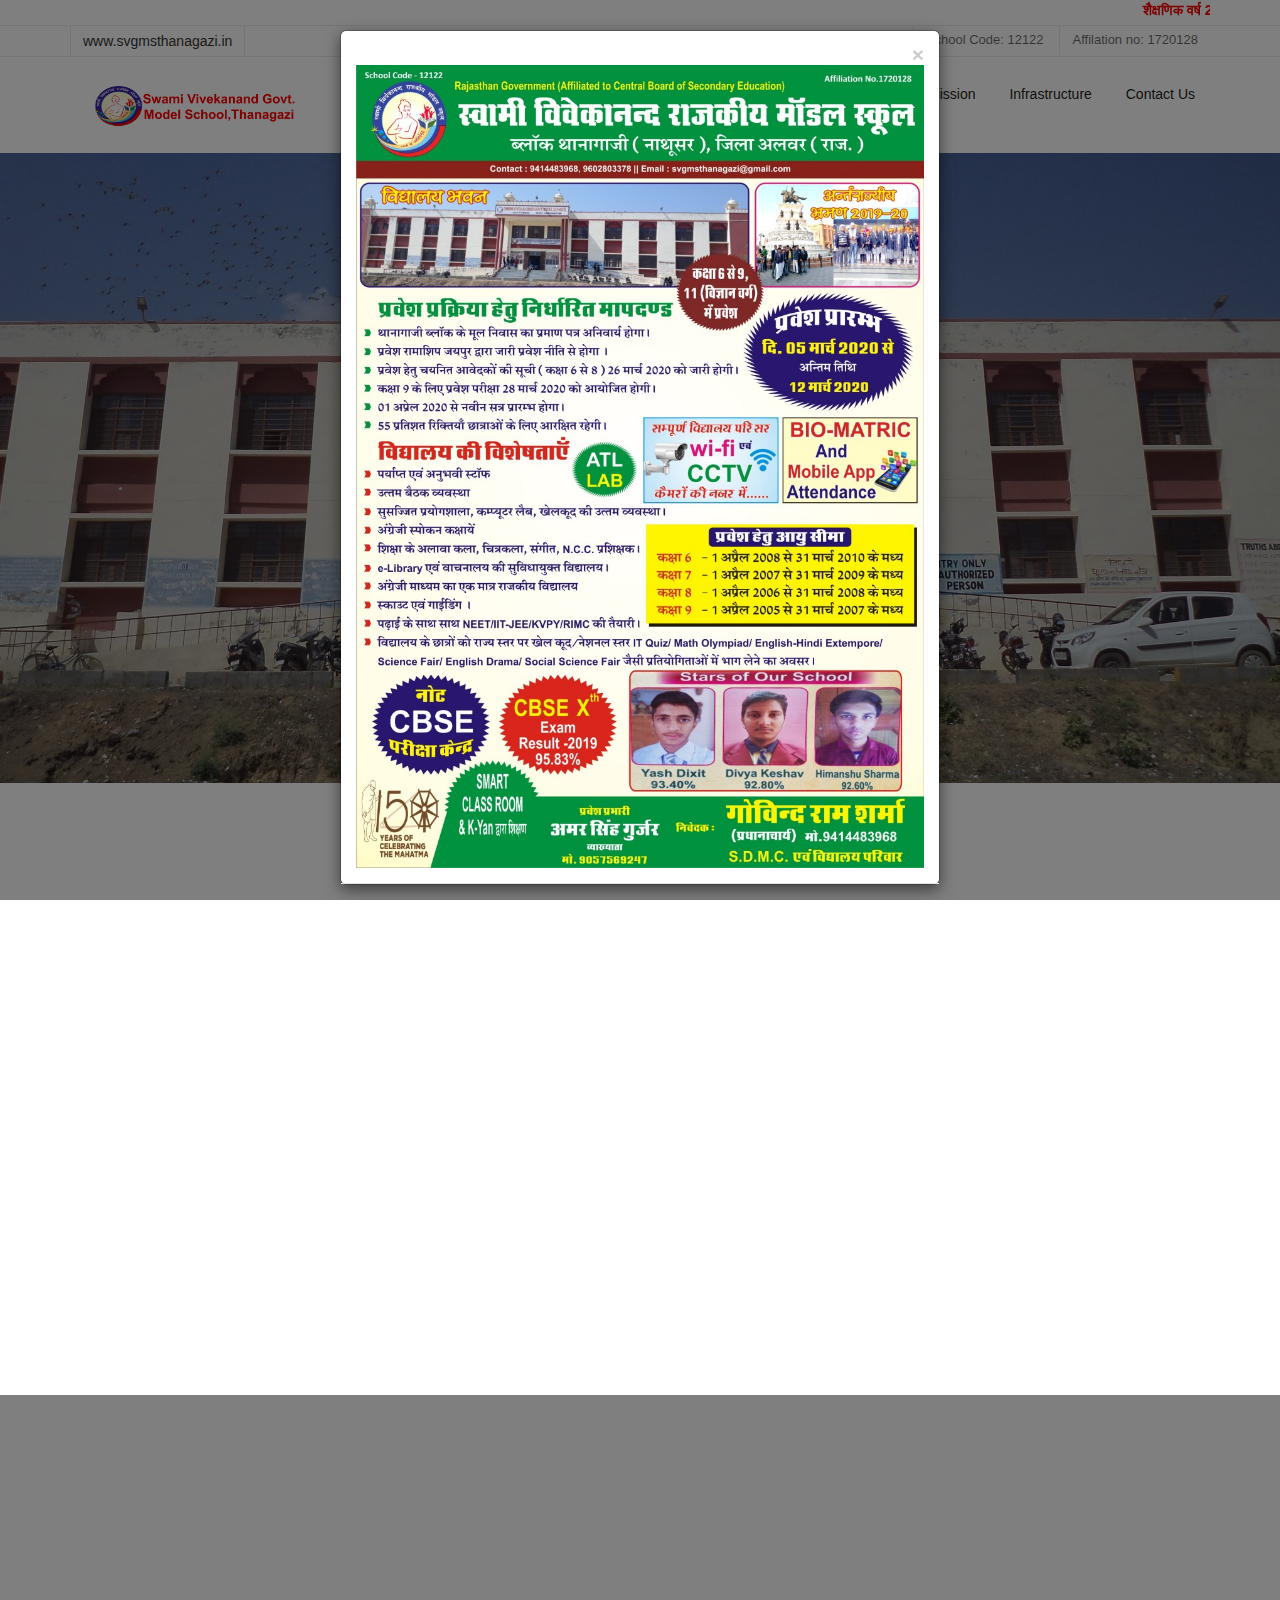
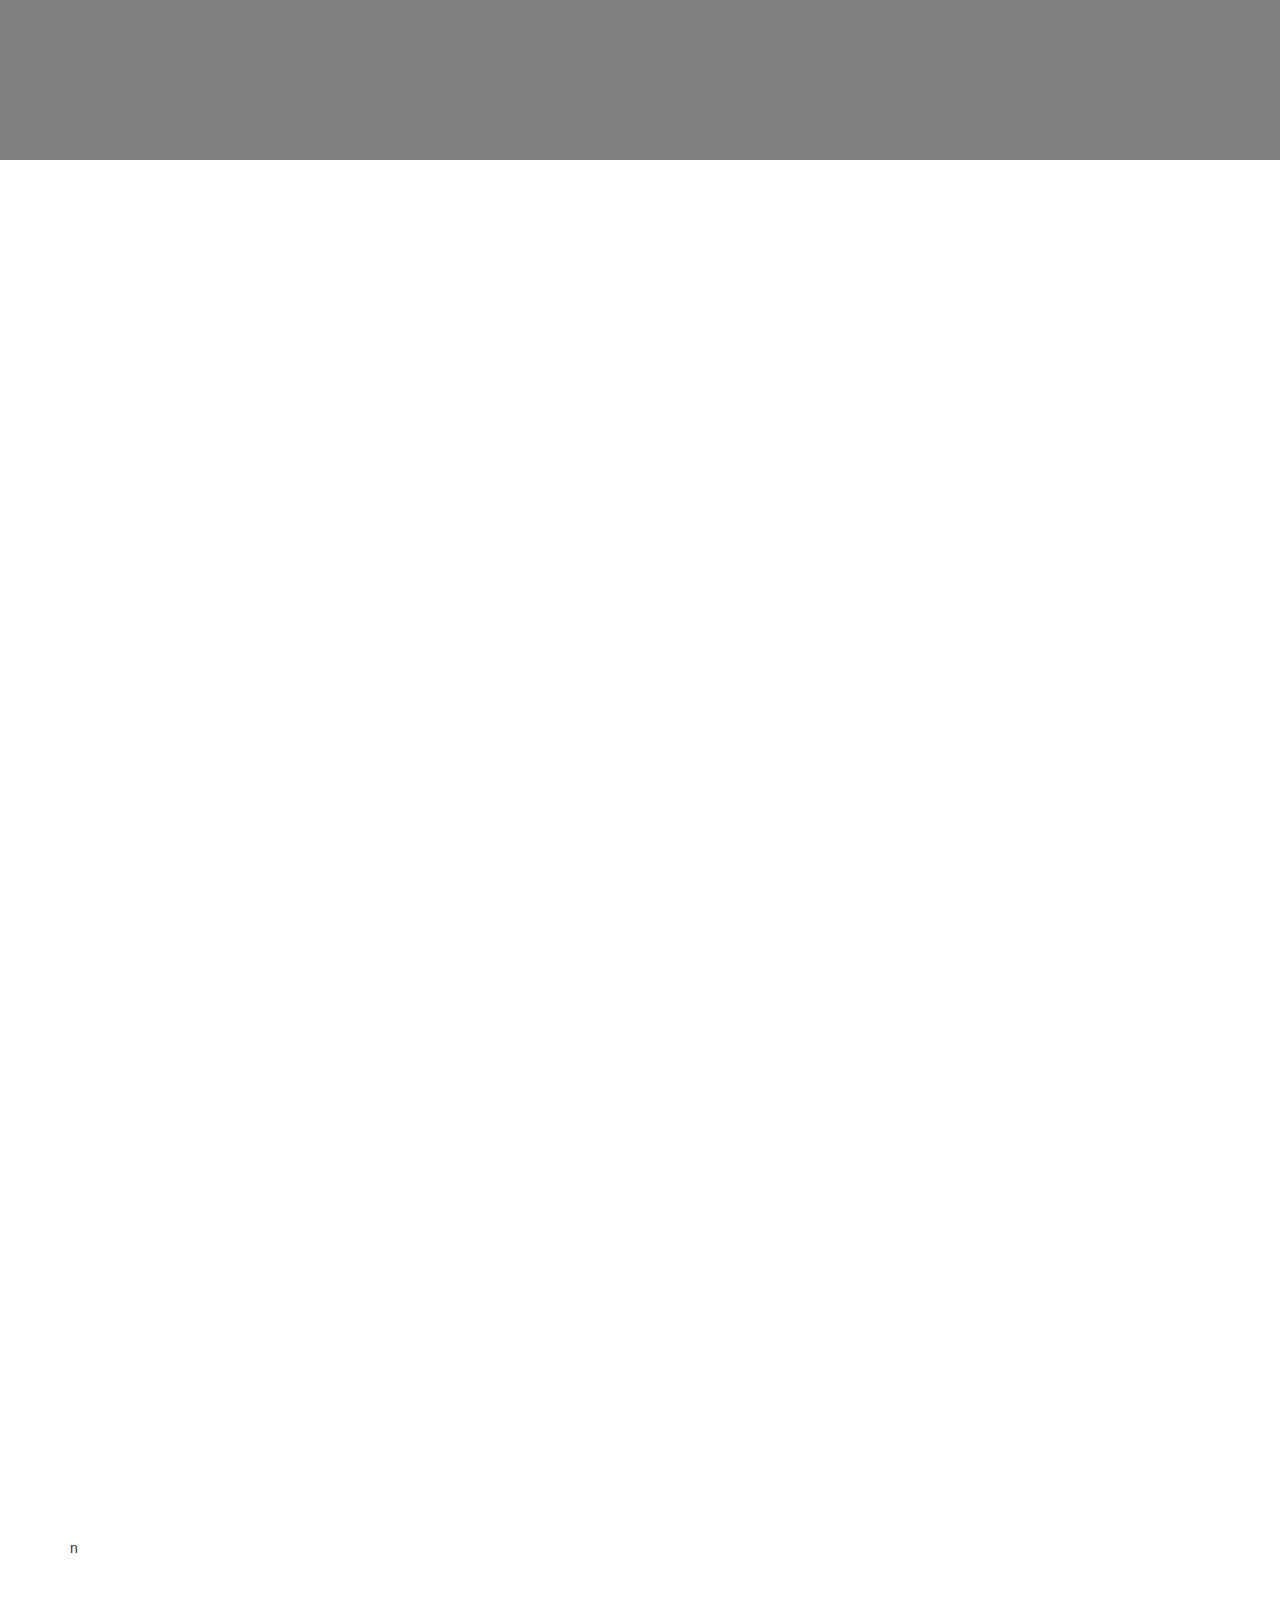
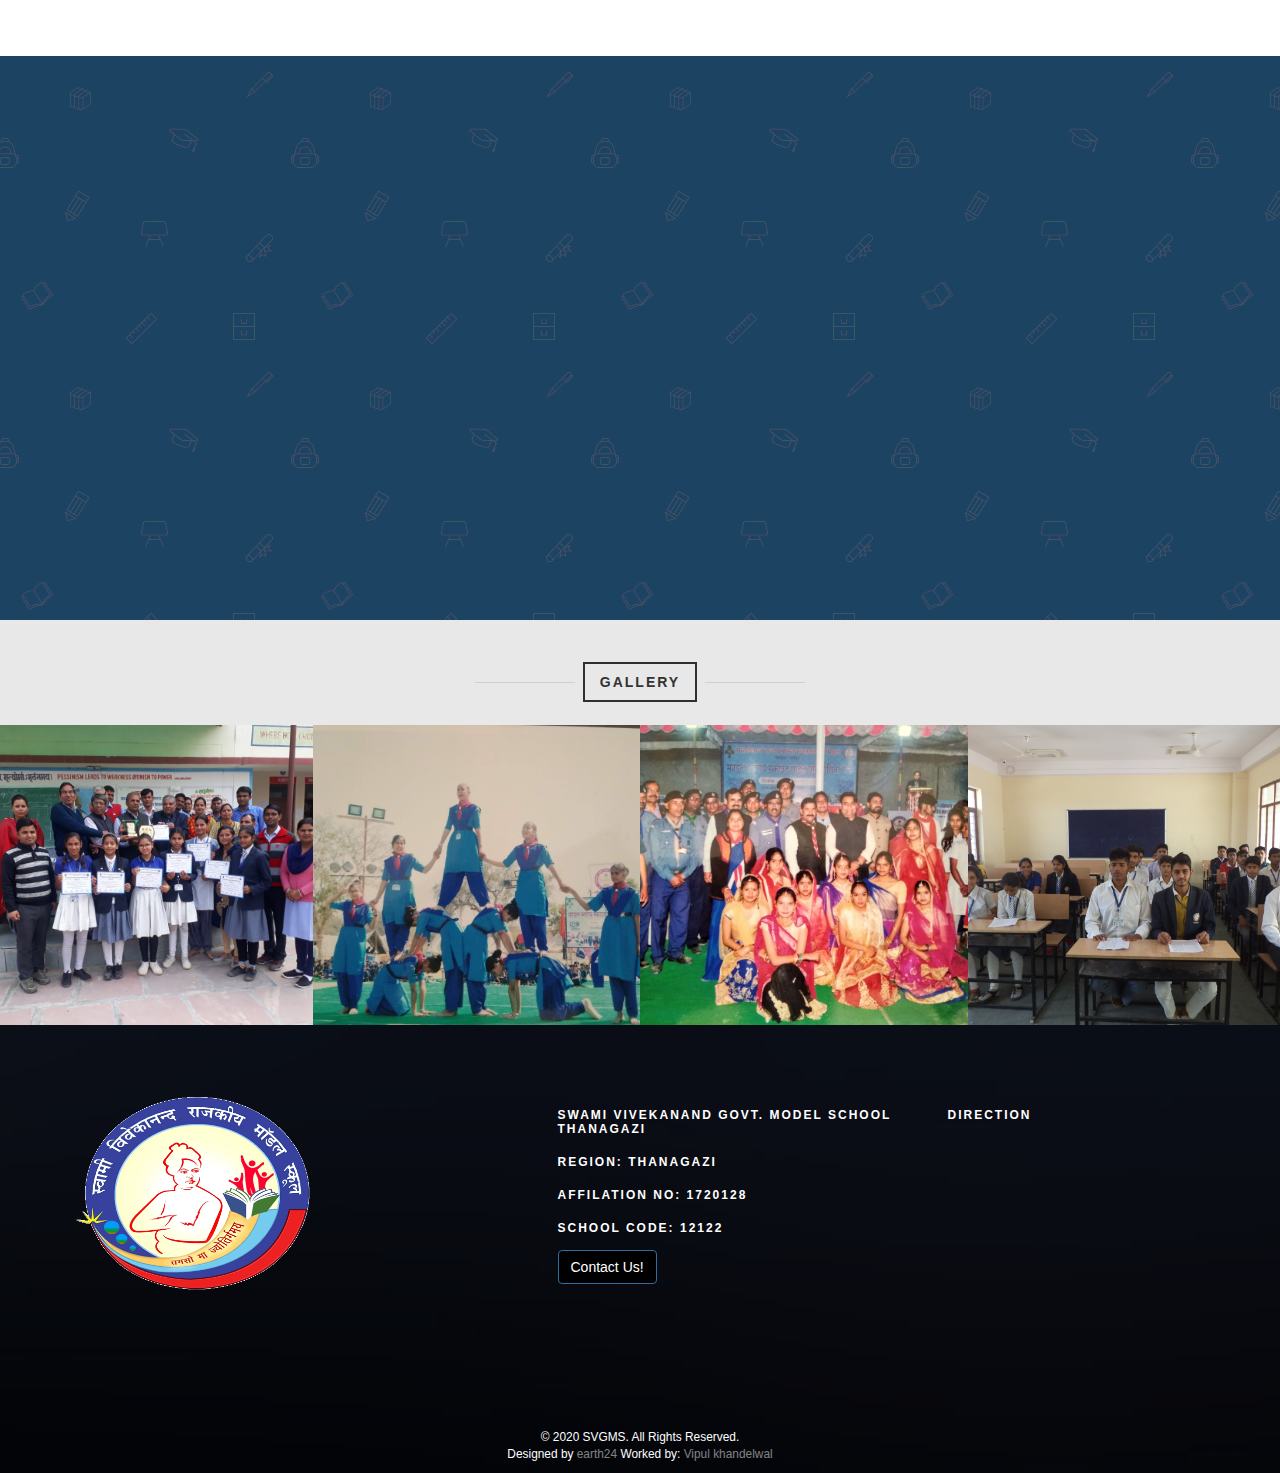
==== index.html @ b3b6f502 "add form" ====
<!DOCTYPE HTML>
<html>
	<head>
 <!-- Global site tag (gtag.js) - Google Analytics -->
<script async src="https://www.googletagmanager.com/gtag/js?id=UA-160428683-1"></script>
<script>
  window.dataLayer = window.dataLayer || [];
  function gtag(){dataLayer.push(arguments);}
  gtag('js', new Date());

  gtag('config', 'UA-160428683-1');
</script>
        
	<meta charset="utf-8">
	<meta http-equiv="X-UA-Compatible" content="IE=edge">
	<title>SVGMS &mdash; Swami Vivekanand Govt. model school, Thanagazi</title>
           <link rel = "icon" href="images/svgms.png" 
        type = "image/x-icon">
	<meta name="viewport" content="width=device-width, initial-scale=1">
	<meta name="description" content="Swami vivekanand govt. model school, Thanagazi" />
	<meta name="keywords" content="SVGMS, SVGMS Thanagazi, swami vivkanand govt. model school, model school,best govt. school" />

  	<!-- Facebook and Twitter integration -->
	<meta property="og:title" content=""/>
	<meta property="og:image" content=""/>
	<meta property="og:url" content=""/>
	<meta property="og:site_name" content=""/>
	<meta property="og:description" content=""/>
	<meta name="twitter:title" content="" />
	<meta name="twitter:image" content="" />
	<meta name="twitter:url" content="" />
	<meta name="twitter:card" content="" />

	
	<!-- Animate.css -->
	<link rel="stylesheet" href="css/animate.css">
	<!-- Icomoon Icon Fonts-->
	<link rel="stylesheet" href="css/icomoon.css">
	<!-- Bootstrap  -->
	<link rel="stylesheet" href="css/bootstrap.css">

	<!-- Magnific Popup -->
	<link rel="stylesheet" href="css/magnific-popup.css">

	<!-- Owl Carousel  -->
	<link rel="stylesheet" href="css/owl.carousel.min.css">
	<link rel="stylesheet" href="css/owl.theme.default.min.css">

	<!-- Flexslider  -->
	<link rel="stylesheet" href="css/flexslider.css">

	<!-- Pricing -->
	<link rel="stylesheet" href="css/pricing.css">

	<!-- Theme style  -->
	<link rel="stylesheet" href="css/style.css">

	<!-- Modernizr JS -->
	<script src="js/modernizr-2.6.2.min.js"></script>


     <link rel="stylesheet" href="https://maxcdn.bootstrapcdn.com/bootstrap/3.3.7/css/bootstrap.min.css">
<script src="https://ajax.googleapis.com/ajax/libs/jquery/1.12.4/jquery.min.js"></script>
<script src="https://maxcdn.bootstrapcdn.com/bootstrap/3.3.7/js/bootstrap.min.js"></script>
<script>
	$(document).ready(function(){
		$("#myModal").modal('show');
	});
</script> 
        
	</head>
    
    
    
	<body>

<!--pop up image-->
 <div id="myModal" class="modal fade">
    <div class="modal-dialog">
        <div class="modal-content">
            <div class="modal-header">
                <button type="button" class="close" data-dismiss="modal" aria-hidden="true">&times;</button>
                <img src="./images/popup.jpeg" alt="popup image" style="width: 100%;">
            </div>
           
        </div>
    </div>
</div>
        
        
        
        
        
	<div class="fh5co-loader"></div>
	
	<div id="page">
	<nav class="fh5co-nav" role="navigation">
        
		<div class="top">
			<div class="container">
				<div class="row">
					<div class="col-xs-12 text-right">
						<marquee behavior="scroll" direction="left"><a href="https://forms.gle/C2WkpwH7sWU3AbWz8" style="color:#F00; font-weight:bolder" target="_blank">शैक्षणिक वर्ष 2020-2021 के लिए प्रवेश फार्म के लिए यहां क्लिक करें || CLICK HERE FOR ADMISSION FORM FOR ACADEMIC YEAR 2020-2021</a>
                        </marquee>
					</div>
				</div>
			</div>
		</div>
        
        <div class="top">
			<div class="container">
				<div class="row">
					<div class="col-xs-12 text-right">
						<p class="site">www.svgmsthanagazi.in</p>
						<p class="num">School Code: 12122 </p>
						<p class="num">Affilation no: 1720128 </p>
						

					</div>
				</div>
			</div>
		</div>
		<div class="top-menu">
			<div class="container">
				<div class="row">
					<div class="col-xs-2">
						<div id="fh5co-logo"><a href="index.html"><img src="./images/svgmsThanagazilogo.png" alt="svgmslogo" width="200"></a></div>
					</div>
					<div class="col-xs-10 text-right menu-1">
						<ul>
							<li class="active"><a href="index.html">Home</a></li>
							<li><a href="about.html">About</a></li>
							<li><a href="teacher.html">Teacher</a></li>
							
							<li><a href="Admission.html">Admission</a></li>
							<li class="has-dropdown">
								<a href="infrastructure.html">Infrastructure</a>
								<ul class="dropdown">
									<li><a href="SchoolInfastructure.html">School Infrastructure</a></li>
									<li><a href="Labs.html">Labs &amp; Classes</a></li>
									<li><a href="Programs.html">Programs &amp; Cultural Activity</a></li>
								</ul>
							</li>
							<li><a href="contact.html">Contact Us</a></li>
				
						</ul>
					</div>
				</div>
				
			</div>
		</div>
	</nav>
	
	<aside id="fh5co-hero">
		<div class="flexslider">
			<ul class="slides">
	   	<li style="background-image: url(images/svgms_bg1.jpeg);">
		   		<div class="overlay-gradient"></div>
		   		<div class="container">
		   			<div class="row">
			   			<div class="col-md-8 col-md-offset-2 text-center slider-text">
			   				<div class="slider-text-inner">
			   						<h1>Affiliated with CBSE</h1>
									
									<p><a class="btn btn-primary btn-lg btn-learn" href="Admission.html">Take Admission Now!</a></p>
			   				</div>
			   			</div>
			   		</div>
		   		</div>
		   	</li>
		   	<li style="background-image: url(images/svgms_class3.jpeg);">
		   		<div class="overlay-gradient"></div>
		   		<div class="container">
		   			<div class="row">
			   			<div class="col-md-8 col-md-offset-2 text-center slider-text">
			   				<div class="slider-text-inner">
			   						<h1>Affiliated with CBSE</h1>
									<h2>Brought to you by <a>SVGMS, Thanagazi</a></h2>
									<p><a class="btn btn-primary btn-lg btn-learn" href="Admission.html">Take Admission Now!</a></p>
			   				</div>
			   			</div>
			   		</div>
		   		</div>
		   	</li>
                  	<li style="background-image: url(images/svgmsT_bg3.jpeg);">
		   		<div class="overlay-gradient"></div>
		   		<div class="container">
		   			<div class="row">
			   			<div class="col-md-8 col-md-offset-2 text-center slider-text">
			   				<div class="slider-text-inner">
			   						<h1>Affiliated with CBSE</h1>
									
									<p><a class="btn btn-primary btn-lg btn-learn" href="Admission.html">Take Admission Now!</a></p>
			   				</div>
			   			</div>
			   		</div>
		   		</div>
		   	</li>
                
		   	<li style="background-image: url(images/svgmsT_bg1.jpeg);">
		   		<div class="overlay-gradient"></div>
		   		<div class="container">
		   			<div class="row">
			   			<div class="col-md-8 col-md-offset-2 text-center slider-text ">
			   				<div class="slider-text-inner">
			   					<h1>We Help You to Learn New Things</h1>
									<h2>Brought to you by <a>SVGMS, Thanagazi</a></h2>
									<p><a class="btn btn-primary btn-lg btn-learn" href="Admission.html">Take Admission Now!</a></p>
			   				</div>
			   			</div>
			   		</div>
		   		</div>
		   	</li>		   	
		  	</ul>
	  	</div>
	</aside>

	<div id="fh5co-course-categories">
		<div class="container">
			<div class="row animate-box">
				<div class="col-md-6 col-md-offset-3 text-center fh5co-heading">
					<h2>Course categories</h2>
					<p>The School has well equipped laboratories For Art&amp;craft, Chemistry, Biology, maths, Atal tinkering lab . Students are encouraged to use these laboratories to learn through experiments. Every year latest instruments, specimens, charts etc. are purchased for these laboratories.</p>
				</div>
			</div>
			<div class="row">
				
		
				<div class="col-md-3 col-sm-6 text-center animate-box">
					<div class="services">
						<span class="icon">
							<i class="icon-lab2"></i>
						</span>
						<div class="desc">
							<h3><a href="#">Science &amp; Technology</a></h3>
						</div>
					</div>
				</div>
				<div class="col-md-3 col-sm-6 text-center animate-box">
					<div class="services">
						<span class="icon">
							<i class="icon-photo"></i>
						</span>
						<div class="desc">
							<h3><a href="#">Art &amp; Craft</a></h3>
						</div>
					</div>
				</div>
		
				<div class="col-md-3 col-sm-6 text-center animate-box">
					<div class="services">
						<span class="icon">
							<i class="icon-bubble3"></i>
						</span>
						<div class="desc">
							<h3><a href="#">Language</a></h3>
						</div>
					</div>
				</div>
				<div class="col-md-3 col-sm-6 text-center animate-box">
					<div class="services">
						<span class="icon">
							<i class="icon-world"></i>
						</span>
						<div class="desc">
							<h3><a href="#">Computer Labs</a></h3>
							
						</div>
					</div>
				</div>
			</div>
		</div>
	</div>

	<div id="fh5co-counter" class="fh5co-counters" style="background-image: url(images/img_bg_4.jpg);" data-stellar-background-ratio="0.5">
		<div class="overlay"></div>
		<div class="container">
			<div class="row">
				<div class="col-md-10 col-md-offset-1">
					<div class="row">
						<div class="col-md-3 col-sm-6 text-center animate-box">
							<span class="icon"><i class="icon-world"></i></span>
							<span class="fh5co-counter js-counter" data-from="0" data-to="7  " data-speed="5000" data-refresh-interval="50"></span>
							<span class="fh5co-counter-label">Labs</span>
						</div>
						<div class="col-md-3 col-sm-6 text-center animate-box">
							<span class="icon"><i class="icon-study"></i></span>
							<span class="fh5co-counter js-counter" data-from="0" data-to="500" data-speed="5000" data-refresh-interval="50"></span>
							<span class="fh5co-counter-label">Students Enrolled (500+)</span>
						</div>
						<div class="col-md-3 col-sm-6 text-center animate-box">
							<span class="icon"><i class="icon-bulb"></i></span>
							<span class="fh5co-counter js-counter" data-from="0" data-to="21" data-speed="5000" data-refresh-interval="50"></span>
							<span class="fh5co-counter-label">Classes</span>
						</div>
						<div class="col-md-3 col-sm-6 text-center animate-box">
							<span class="icon"><i class="icon-head"></i></span>
							<span class="fh5co-counter js-counter" data-from="0" data-to="23" data-speed="5000" data-refresh-interval="50"></span>
							<span class="fh5co-counter-label">Certified Teachers</span>
						</div>
					</div>
				</div>
			</div>
		</div>
	</div>

       <div id="fh5co-blog">
		<div class="container">
			<div class="row animate-box">
				<div class="col-md-8 col-md-offset-2 text-center fh5co-heading">
					<h2>Infrastructure</h2>
					<p>SVGMS,Thanagazi include classrooms, laboratories for the science practical, the halls and open fields for games, games equipment, dormitories, sanitation facilities and others. It is a fact that schools vary in the kinds of infrastructure they have put in place to enable learning for quality Education.</p>
				</div>
			</div>
			<div class="row">
				<div class="col-lg-4 col-md-4">
					<div class="fh5co-blog animate-box">
						<a href="./SchoolInfastructure.html" class="blog-img-holder" style="background-image: url(./images/library3.jpeg);"></a>
						<div class="blog-text">
							<h3><a href="./SchoolInfastructure.html">School Infrastructure</a></h3>
						   <p>The school infrastructure consist of all types of academic and non-academic activities, equipment for academic and non-academic functions, areas for sports and games, landscape, roads and paths. SVGMS, Ramgarh have all this facilities to make it rich in school infrastructure. </p>
                        </div> 
                     
					</div>
				</div>
				<div class="col-lg-4 col-md-4">
					<div class="fh5co-blog animate-box">
						<a href="./Labs.html" class="blog-img-holder" style="background-image: url(images/svgms_class2.jpeg);"></a>
						<div class="blog-text">
							<h3><a href="./Labs.html">Labs &amp; Classes</a></h3>
                            <p>
SVGMS laboratory is an elementary or secondary school operated in association with a university, college, or other teacher education institution and used for the training of future teachers, educational experimentation, educational research, and professional development.</p>
							
						</div> 
					</div>
				</div>
				<div class="col-lg-4 col-md-4">
					<div class="fh5co-blog animate-box">
						<a href="./Programs.html" class="blog-img-holder" style="background-image: url(images/activity7.jpeg);"></a>
						<div class="blog-text">
							<h3><a href="./Programs.html">Programs &amp; Cultural Activity</a></h3>
						
							<p>SVGMS Thanagazi Programs caters to the information needs of the students, researchers and scientists with its well managed information resources housed. The Programs has a huge collection of books, reference books, periodicals, and electronic resources.</p>
						</div> 
					</div>
				</div>
			</div>
            
            <div class="row animate-box">
				<div class="col-md-8 col-md-offset-2 text-center fh5co-heading">
					<h2>School Video</h2>
					<iframe width="100%" height="333" src="https://www.youtube.com/embed/NIYLWF6Mujo" frameborder="0" allow="accelerometer; autoplay; encrypted-media; gyroscope; picture-in-picture" allowfullscreen></iframe>
		</div>
			</div>n
            
		</div>
	</div>

        
	<div id="fh5co-testimonial" style="background-image: url(images/school.jpg);">
		<div class="overlay"></div>
		<div class="container">
			<div class="row animate-box">
				<div class="col-md-6 col-md-offset-3 text-center fh5co-heading">
					<h2><span>Quotes</span></h2>
				</div>
			</div>
			<div class="row">
				<div class="col-md-10 col-md-offset-1">
					<div class="row animate-box">
						<div class="owl-carousel owl-carousel-fullwidth">
							
							<div class="item">
								<div class="testimony-slide active text-center">
									<div class="user" style="background-image: url(images/A_P_J_Abdul_Kalam.jpg);"></div>
									<span>Abdul Kalam<br></span>
									<blockquote>
										<p>&ldquo;When I am dead, do not declare a holiday. instead, work a day extra.&rdquo;</p>
									</blockquote>
								</div>
							</div>

							<div class="item">
								<div class="testimony-slide active text-center">
									<div class="user" style="background-image: url(images/swami1.jpg);"></div>
									<span>swami vivekananda<br></span>
									<blockquote>
										<p>&ldquo;Arise,awake and donot stop until the goal is reached.&rdquo;</p>
									</blockquote>
								</div>
							</div>

						</div>
					</div>
				</div>
			</div>
		</div>
	</div>

	
	<div id="fh5co-gallery" class="fh5co-bg-section">
		<div class="row text-center">
			<h2><span>Gallery</span></h2>
		</div>
		<div class="row">
			<div class="col-md-3 col-padded">
				<a class="gallery" style="background-image: url(images/activity7.jpeg);"></a>
			</div>
			<div class="col-md-3 col-padded">
				<a class="gallery" style="background-image: url(images/activity2.jpg);"></a>
			</div>
            	<div class="col-md-3 col-padded">
				<a class="gallery" style="background-image: url(images/svgmsT_bg4.jpg);"></a>
			</div>
			<div class="col-md-3 col-padded">
				<a  class="gallery" style="background-image: url(images/svgms_class2.jpeg);"></a>
			</div>
		
		</div>
	</div>

	<footer id="fh5co-footer" role="contentinfo" style="background-image: url(images/img_bg_4.jpg);padding-top: 5%;padding-bottom: 0">
		<div class="overlay"></div>
		<div class="container">
			<div class="row row-pb-md">
				<div class="col-md-4 fh5co-widget">
<img src="images/svgms.png" alt="SVGMS logo" width="70%">
				</div>
				<div class="col-md-4 col-sm-4 col-xs-6 col-md-push-1 fh5co-widget">
					<h3>swami vivekanand govt. model school<br>Thanagazi</h3>
					<h3>Region: Thanagazi</h3>
					<h3>Affilation no: 1720128</h3>
					<h3>School Code: 12122</h3>
                    <p><a href="contact.html" class="btn btn-primary " style="background-color: black">Contact Us!</a></p>
				</div>
                
                
				<div class="col-md-4 col-sm-4 col-xs-6 col-md-push-1 fh5co-widget">
				<h3>Direction</h3>
                <iframe src="https://www.google.com/maps/embed?pb=!1m14!1m8!1m3!1d14168.749797212318!2d76.2855528!3d27.4010809!3m2!1i1024!2i768!4f13.1!3m3!1m2!1s0x0%3A0x30a3f830b7d2c17e!2sSVGMS%2C%20THANAGAZI!5e0!3m2!1sen!2sin!4v1583990734063!5m2!1sen!2sin" width="90%" height="200" frameborder="0" style="border:0;" allowfullscreen="" aria-hidden="false" tabindex="0"></iframe>
				</div>
			</div>

			<div class="row copyright">
				<div class="col-md-12 text-center">
					<p>
						<small class="block">&copy; 2020 SVGMS. All Rights Reserved.</small> 
						<small class="block">Designed by <a href="https://earth24.tech" target="_blank">earth24</a> Worked by: <a href="https://vipulkhandelwal.in" target="_blank">Vipul khandelwal</a> </small>
					</p>
				</div>
			</div>

		</div>
	</footer>
	</div>

	<div class="gototop js-top">
		<a href="#" class="js-gotop"><i class="icon-arrow-up"></i></a>
	</div>
	
	<!-- jQuery -->
	<script src="js/jquery.min.js"></script>
	<!-- jQuery Easing -->
	<script src="js/jquery.easing.1.3.js"></script>
	<!-- Bootstrap -->
	<script src="js/bootstrap.min.js"></script>
	<!-- Waypoints -->
	<script src="js/jquery.waypoints.min.js"></script>
	<!-- Stellar Parallax -->
	<script src="js/jquery.stellar.min.js"></script>
	<!-- Carousel -->
	<script src="js/owl.carousel.min.js"></script>
	<!-- Flexslider -->
	<script src="js/jquery.flexslider-min.js"></script>
	<!-- countTo -->
	<script src="js/jquery.countTo.js"></script>
	<!-- Magnific Popup -->
	<script src="js/jquery.magnific-popup.min.js"></script>
	<script src="js/magnific-popup-options.js"></script>
	<!-- Count Down -->
	<script src="js/simplyCountdown.js"></script>
	<!-- Main -->
	<script src="js/main.js"></script>
	<script>
    var d = new Date(new Date().getTime() + 1000 * 120 * 120 * 2000);

    // default example
    simplyCountdown('.simply-countdown-one', {
        year: d.getFullYear(),
        month: d.getMonth() + 1,
        day: d.getDate()
    });

    //jQuery example
    $('#simply-countdown-losange').simplyCountdown({
        year: d.getFullYear(),
        month: d.getMonth() + 1,
        day: d.getDate(),
        enableUtc: false
    });
	</script>
	</body>
</html>
---- css/icomoon.css ----
@font-face {
  font-family: 'icomoon';
  src:  url('fonts/icomoon.eot?6py85u');
  src:  url('fonts/icomoon.eot?6py85u#iefix') format('embedded-opentype'),
    url('fonts/icomoon.ttf?6py85u') format('truetype'),
    url('fonts/icomoon.woff?6py85u') format('woff'),
    url('fonts/icomoon.svg?6py85u#icomoon') format('svg');
  font-weight: normal;
  font-style: normal;
}

[class^="icon-"], [class*=" icon-"] {
  /* use !important to prevent issues with browser extensions that change fonts */
  font-family: 'icomoon' !important;
  speak: none;
  font-style: normal;
  font-weight: normal;
  font-variant: normal;
  text-transform: none;
  line-height: 1;

  /* Better Font Rendering =========== */
  -webkit-font-smoothing: antialiased;
  -moz-osx-font-smoothing: grayscale;
}

.icon-times:before {
  content: "\e930";
}
.icon-tick:before {
  content: "\e931";
}
.icon-plus:before {
  content: "\e932";
}
.icon-minus:before {
  content: "\e933";
}
.icon-equals:before {
  content: "\e934";
}
.icon-divide:before {
  content: "\e935";
}
.icon-chevron-right:before {
  content: "\e936";
}
.icon-chevron-left:before {
  content: "\e937";
}
.icon-arrow-right-thick:before {
  content: "\e938";
}
.icon-arrow-left-thick:before {
  content: "\e939";
}
.icon-th-small:before {
  content: "\e93a";
}
.icon-th-menu:before {
  content: "\e93b";
}
.icon-th-list:before {
  content: "\e93c";
}
.icon-th-large:before {
  content: "\e93d";
}
.icon-home:before {
  content: "\e93e";
}
.icon-arrow-forward:before {
  content: "\e93f";
}
.icon-arrow-back:before {
  content: "\e940";
}
.icon-rss:before {
  content: "\e941";
}
.icon-location:before {
  content: "\e942";
}
.icon-link:before {
  content: "\e943";
}
.icon-image:before {
  content: "\e944";
}
.icon-arrow-up-thick:before {
  content: "\e945";
}
.icon-arrow-down-thick:before {
  content: "\e946";
}
.icon-starburst:before {
  content: "\e947";
}
.icon-starburst-outline:before {
  content: "\e948";
}
.icon-star3:before {
  content: "\e949";
}
.icon-flow-children:before {
  content: "\e94a";
}
.icon-export:before {
  content: "\e94b";
}
.icon-delete2:before {
  content: "\e94c";
}
.icon-delete-outline:before {
  content: "\e94d";
}
.icon-cloud-storage:before {
  content: "\e94e";
}
.icon-wi-fi:before {
  content: "\e94f";
}
.icon-heart:before {
  content: "\e950";
}
.icon-flash:before {
  content: "\e951";
}
.icon-cancel:before {
  content: "\e952";
}
.icon-backspace:before {
  content: "\e953";
}
.icon-attachment:before {
  content: "\e954";
}
.icon-arrow-move:before {
  content: "\e955";
}
.icon-warning:before {
  content: "\e956";
}
.icon-user:before {
  content: "\e957";
}
.icon-radar:before {
  content: "\e958";
}
.icon-lock-open:before {
  content: "\e959";
}
.icon-lock-closed:before {
  content: "\e95a";
}
.icon-location-arrow:before {
  content: "\e95b";
}
.icon-info:before {
  content: "\e95c";
}
.icon-user-delete:before {
  content: "\e95d";
}
.icon-user-add:before {
  content: "\e95e";
}
.icon-media-pause:before {
  content: "\e95f";
}
.icon-group:before {
  content: "\e960";
}
.icon-chart-pie:before {
  content: "\e961";
}
.icon-chart-line:before {
  content: "\e962";
}
.icon-chart-bar:before {
  content: "\e963";
}
.icon-chart-area:before {
  content: "\e964";
}
.icon-video:before {
  content: "\e965";
}
.icon-point-of-interest:before {
  content: "\e966";
}
.icon-infinity:before {
  content: "\e967";
}
.icon-globe:before {
  content: "\e968";
}
.icon-eye:before {
  content: "\e969";
}
.icon-cog:before {
  content: "\e96a";
}
.icon-camera:before {
  content: "\e96b";
}
.icon-upload:before {
  content: "\e96c";
}
.icon-scissors:before {
  content: "\e96d";
}
.icon-refresh:before {
  content: "\e96e";
}
.icon-pin:before {
  content: "\e96f";
}
.icon-key:before {
  content: "\e970";
}
.icon-info-large:before {
  content: "\e971";
}
.icon-eject:before {
  content: "\e972";
}
.icon-download:before {
  content: "\e973";
}
.icon-zoom:before {
  content: "\e974";
}
.icon-zoom-out:before {
  content: "\e975";
}
.icon-zoom-in:before {
  content: "\e976";
}
.icon-sort-numerically:before {
  content: "\e977";
}
.icon-sort-alphabetically:before {
  content: "\e978";
}
.icon-input-checked:before {
  content: "\e979";
}
.icon-calender:before {
  content: "\e97a";
}
.icon-world2:before {
  content: "\e97b";
}
.icon-notes:before {
  content: "\e97c";
}
.icon-code:before {
  content: "\e97d";
}
.icon-arrow-sync:before {
  content: "\e97e";
}
.icon-arrow-shuffle:before {
  content: "\e97f";
}
.icon-arrow-repeat:before {
  content: "\e980";
}
.icon-arrow-minimise:before {
  content: "\e981";
}
.icon-arrow-maximise:before {
  content: "\e982";
}
.icon-arrow-loop:before {
  content: "\e983";
}
.icon-anchor:before {
  content: "\e984";
}
.icon-spanner:before {
  content: "\e985";
}
.icon-puzzle:before {
  content: "\e986";
}
.icon-power:before {
  content: "\e987";
}
.icon-plane:before {
  content: "\e988";
}
.icon-pi:before {
  content: "\e989";
}
.icon-phone:before {
  content: "\e98a";
}
.icon-microphone2:before {
  content: "\e98b";
}
.icon-media-rewind:before {
  content: "\e98c";
}
.icon-flag:before {
  content: "\e98d";
}
.icon-adjust-brightness:before {
  content: "\e98e";
}
.icon-waves:before {
  content: "\e98f";
}
.icon-social-twitter:before {
  content: "\e990";
}
.icon-social-facebook:before {
  content: "\e991";
}
.icon-social-dribbble:before {
  content: "\e992";
}
.icon-media-stop:before {
  content: "\e993";
}
.icon-media-record:before {
  content: "\e994";
}
.icon-media-play:before {
  content: "\e995";
}
.icon-media-fast-forward:before {
  content: "\e996";
}
.icon-media-eject:before {
  content: "\e997";
}
.icon-social-vimeo:before {
  content: "\e998";
}
.icon-social-tumbler:before {
  content: "\e999";
}
.icon-social-skype:before {
  content: "\e99a";
}
.icon-social-pinterest:before {
  content: "\e99b";
}
.icon-social-linkedin:before {
  content: "\e99c";
}
.icon-social-last-fm:before {
  content: "\e99d";
}
.icon-social-github:before {
  content: "\e99e";
}
.icon-social-flickr:before {
  content: "\e99f";
}
.icon-at:before {
  content: "\e9a0";
}
.icon-times-outline:before {
  content: "\e9a1";
}
.icon-plus-outline:before {
  content: "\e9a2";
}
.icon-minus-outline:before {
  content: "\e9a3";
}
.icon-tick-outline:before {
  content: "\e9a4";
}
.icon-th-large-outline:before {
  content: "\e9a5";
}
.icon-equals-outline:before {
  content: "\e9a6";
}
.icon-divide-outline:before {
  content: "\e9a7";
}
.icon-chevron-right-outline:before {
  content: "\e9a8";
}
.icon-chevron-left-outline:before {
  content: "\e9a9";
}
.icon-arrow-right-outline:before {
  content: "\e9aa";
}
.icon-arrow-left-outline:before {
  content: "\e9ab";
}
.icon-th-small-outline:before {
  content: "\e9ac";
}
.icon-th-menu-outline:before {
  content: "\e9ad";
}
.icon-th-list-outline:before {
  content: "\e9ae";
}
.icon-news2:before {
  content: "\e9b1";
}
.icon-home-outline:before {
  content: "\e9b2";
}
.icon-arrow-up-outline:before {
  content: "\e9b3";
}
.icon-arrow-forward-outline:before {
  content: "\e9b4";
}
.icon-arrow-down-outline:before {
  content: "\e9b5";
}
.icon-arrow-back-outline:before {
  content: "\e9b6";
}
.icon-trash3:before {
  content: "\e9b7";
}
.icon-rss-outline:before {
  content: "\e9b8";
}
.icon-message:before {
  content: "\e9b9";
}
.icon-location-outline:before {
  content: "\e9ba";
}
.icon-link-outline:before {
  content: "\e9bb";
}
.icon-image-outline:before {
  content: "\e9bc";
}
.icon-export-outline:before {
  content: "\e9bd";
}
.icon-cross:before {
  content: "\e9be";
}
.icon-wi-fi-outline:before {
  content: "\e9bf";
}
.icon-star-outline:before {
  content: "\e9c0";
}
.icon-media-pause-outline:before {
  content: "\e9c1";
}
.icon-mail:before {
  content: "\e9c2";
}
.icon-heart-outline:before {
  content: "\e9c3";
}
.icon-flash-outline:before {
  content: "\e9c4";
}
.icon-cancel-outline:before {
  content: "\e9c5";
}
.icon-beaker:before {
  content: "\e9c6";
}
.icon-arrow-move-outline:before {
  content: "\e9c7";
}
.icon-watch2:before {
  content: "\e9c8";
}
.icon-warning-outline:before {
  content: "\e9c9";
}
.icon-time:before {
  content: "\e9ca";
}
.icon-radar-outline:before {
  content: "\e9cb";
}
.icon-lock-open-outline:before {
  content: "\e9cc";
}
.icon-location-arrow-outline:before {
  content: "\e9cd";
}
.icon-info-outline:before {
  content: "\e9ce";
}
.icon-backspace-outline:before {
  content: "\e9cf";
}
.icon-attachment-outline:before {
  content: "\e9d0";
}
.icon-user-outline:before {
  content: "\e9d1";
}
.icon-user-delete-outline:before {
  content: "\e9d2";
}
.icon-user-add-outline:before {
  content: "\e9d3";
}
.icon-lock-closed-outline:before {
  content: "\e9d4";
}
.icon-group-outline:before {
  content: "\e9d5";
}
.icon-chart-pie-outline:before {
  content: "\e9d6";
}
.icon-chart-line-outline:before {
  content: "\e9d7";
}
.icon-chart-bar-outline:before {
  content: "\e9d8";
}
.icon-chart-area-outline:before {
  content: "\e9d9";
}
.icon-video-outline:before {
  content: "\e9da";
}
.icon-point-of-interest-outline:before {
  content: "\e9db";
}
.icon-map:before {
  content: "\e9dc";
}
.icon-key-outline:before {
  content: "\e9dd";
}
.icon-infinity-outline:before {
  content: "\e9de";
}
.icon-globe-outline:before {
  content: "\e9df";
}
.icon-eye-outline:before {
  content: "\e9e0";
}
.icon-cog-outline:before {
  content: "\e9e1";
}
.icon-camera-outline:before {
  content: "\e9e2";
}
.icon-upload-outline:before {
  content: "\e9e3";
}
.icon-support:before {
  content: "\e9e4";
}
.icon-scissors-outline:before {
  content: "\e9e5";
}
.icon-refresh-outline:before {
  content: "\e9e6";
}
.icon-info-large-outline:before {
  content: "\e9e7";
}
.icon-eject-outline:before {
  content: "\e9e8";
}
.icon-download-outline:before {
  content: "\e9e9";
}
.icon-battery-mid:before {
  content: "\e9ea";
}
.icon-battery-low:before {
  content: "\e9eb";
}
.icon-battery-high:before {
  content: "\e9ec";
}
.icon-zoom-outline:before {
  content: "\e9ed";
}
.icon-zoom-out-outline:before {
  content: "\e9ee";
}
.icon-zoom-in-outline:before {
  content: "\e9ef";
}
.icon-tag3:before {
  content: "\e9f0";
}
.icon-tabs-outline:before {
  content: "\e9f1";
}
.icon-pin-outline:before {
  content: "\e9f2";
}
.icon-message-typing:before {
  content: "\e9f3";
}
.icon-directions:before {
  content: "\e9f4";
}
.icon-battery-full:before {
  content: "\e9f5";
}
.icon-battery-charge:before {
  content: "\e9f6";
}
.icon-pipette:before {
  content: "\e9f7";
}
.icon-pencil:before {
  content: "\e9f8";
}
.icon-folder:before {
  content: "\e9f9";
}
.icon-folder-delete:before {
  content: "\e9fa";
}
.icon-folder-add:before {
  content: "\e9fb";
}
.icon-edit:before {
  content: "\e9fc";
}
.icon-document:before {
  content: "\e9fd";
}
.icon-document-delete:before {
  content: "\e9fe";
}
.icon-document-add:before {
  content: "\e9ff";
}
.icon-brush:before {
  content: "\ea00";
}
.icon-thumbs-up:before {
  content: "\ea01";
}
.icon-thumbs-down:before {
  content: "\ea02";
}
.icon-pen:before {
  content: "\ea03";
}
.icon-sort-numerically-outline:before {
  content: "\ea04";
}
.icon-sort-alphabetically-outline:before {
  content: "\ea05";
}
.icon-social-last-fm-circular:before {
  content: "\ea06";
}
.icon-social-github-circular:before {
  content: "\ea07";
}
.icon-compass:before {
  content: "\ea08";
}
.icon-bookmark:before {
  content: "\ea09";
}
.icon-input-checked-outline:before {
  content: "\ea0a";
}
.icon-code-outline:before {
  content: "\ea0b";
}
.icon-calender-outline:before {
  content: "\ea0c";
}
.icon-business-card:before {
  content: "\ea0d";
}
.icon-arrow-up:before {
  content: "\ea0e";
}
.icon-arrow-sync-outline:before {
  content: "\ea0f";
}
.icon-arrow-right:before {
  content: "\ea10";
}
.icon-arrow-repeat-outline:before {
  content: "\ea11";
}
.icon-arrow-loop-outline:before {
  content: "\ea12";
}
.icon-arrow-left:before {
  content: "\ea13";
}
.icon-flow-switch:before {
  content: "\ea14";
}
.icon-flow-parallel:before {
  content: "\ea15";
}
.icon-flow-merge:before {
  content: "\ea16";
}
.icon-document-text:before {
  content: "\ea17";
}
.icon-clipboard:before {
  content: "\ea18";
}
.icon-calculator:before {
  content: "\ea19";
}
.icon-arrow-minimise-outline:before {
  content: "\ea1a";
}
.icon-arrow-maximise-outline:before {
  content: "\ea1b";
}
.icon-arrow-down:before {
  content: "\ea1c";
}
.icon-gift:before {
  content: "\ea1d";
}
.icon-film:before {
  content: "\ea1e";
}
.icon-database:before {
  content: "\ea1f";
}
.icon-bell:before {
  content: "\ea20";
}
.icon-anchor-outline:before {
  content: "\ea21";
}
.icon-adjust-contrast:before {
  content: "\ea22";
}
.icon-world-outline:before {
  content: "\ea23";
}
.icon-shopping-bag:before {
  content: "\ea24";
}
.icon-power-outline:before {
  content: "\ea25";
}
.icon-notes-outline:before {
  content: "\ea26";
}
.icon-device-tablet:before {
  content: "\ea27";
}
.icon-device-phone:before {
  content: "\ea28";
}
.icon-device-laptop:before {
  content: "\ea29";
}
.icon-device-desktop:before {
  content: "\ea2a";
}
.icon-briefcase:before {
  content: "\ea2b";
}
.icon-stopwatch:before {
  content: "\ea2c";
}
.icon-spanner-outline:before {
  content: "\ea2d";
}
.icon-puzzle-outline:before {
  content: "\ea2e";
}
.icon-printer:before {
  content: "\ea2f";
}
.icon-pi-outline:before {
  content: "\ea30";
}
.icon-lightbulb:before {
  content: "\ea31";
}
.icon-flag-outline:before {
  content: "\ea32";
}
.icon-contacts:before {
  content: "\ea33";
}
.icon-archive2:before {
  content: "\ea34";
}
.icon-weather-stormy:before {
  content: "\ea35";
}
.icon-weather-shower:before {
  content: "\ea36";
}
.icon-weather-partly-sunny:before {
  content: "\ea37";
}
.icon-weather-downpour:before {
  content: "\ea38";
}
.icon-weather-cloudy:before {
  content: "\ea39";
}
.icon-plane-outline:before {
  content: "\ea3a";
}
.icon-phone-outline:before {
  content: "\ea3b";
}
.icon-microphone-outline:before {
  content: "\ea3c";
}
.icon-weather-windy:before {
  content: "\ea3d";
}
.icon-weather-windy-cloudy:before {
  content: "\ea3e";
}
.icon-weather-sunny:before {
  content: "\ea3f";
}
.icon-weather-snow:before {
  content: "\ea40";
}
.icon-weather-night:before {
  content: "\ea41";
}
.icon-media-stop-outline:before {
  content: "\ea42";
}
.icon-media-rewind-outline:before {
  content: "\ea43";
}
.icon-media-record-outline:before {
  content: "\ea44";
}
.icon-media-play-outline:before {
  content: "\ea45";
}
.icon-media-fast-forward-outline:before {
  content: "\ea46";
}
.icon-media-eject-outline:before {
  content: "\ea47";
}
.icon-wine:before {
  content: "\ea48";
}
.icon-waves-outline:before {
  content: "\ea49";
}
.icon-ticket:before {
  content: "\ea4a";
}
.icon-tags:before {
  content: "\ea4b";
}
.icon-plug:before {
  content: "\ea4c";
}
.icon-headphones:before {
  content: "\ea4d";
}
.icon-credit-card:before {
  content: "\ea4e";
}
.icon-coffee:before {
  content: "\ea4f";
}
.icon-book:before {
  content: "\ea50";
}
.icon-beer:before {
  content: "\ea51";
}
.icon-volume2:before {
  content: "\ea52";
}
.icon-volume-up:before {
  content: "\ea53";
}
.icon-volume-mute:before {
  content: "\ea54";
}
.icon-volume-down:before {
  content: "\ea55";
}
.icon-social-vimeo-circular:before {
  content: "\ea56";
}
.icon-social-twitter-circular:before {
  content: "\ea57";
}
.icon-social-pinterest-circular:before {
  content: "\ea58";
}
.icon-social-linkedin-circular:before {
  content: "\ea59";
}
.icon-social-facebook-circular:before {
  content: "\ea5a";
}
.icon-social-dribbble-circular:before {
  content: "\ea5b";
}
.icon-tree:before {
  content: "\ea5c";
}
.icon-thermometer2:before {
  content: "\ea5d";
}
.icon-social-tumbler-circular:before {
  content: "\ea5e";
}
.icon-social-skype-outline:before {
  content: "\ea5f";
}
.icon-social-flickr-circular:before {
  content: "\ea60";
}
.icon-social-at-circular:before {
  content: "\ea61";
}
.icon-shopping-cart:before {
  content: "\ea62";
}
.icon-messages:before {
  content: "\ea63";
}
.icon-leaf:before {
  content: "\ea64";
}
.icon-feather:before {
  content: "\ea65";
}
.icon-eye2:before {
  content: "\e064";
}
.icon-paper-clip:before {
  content: "\e065";
}
.icon-mail5:before {
  content: "\e066";
}
.icon-toggle:before {
  content: "\e067";
}
.icon-layout:before {
  content: "\e068";
}
.icon-link2:before {
  content: "\e069";
}
.icon-bell2:before {
  content: "\e06a";
}
.icon-lock3:before {
  content: "\e06b";
}
.icon-unlock:before {
  content: "\e06c";
}
.icon-ribbon2:before {
  content: "\e06d";
}
.icon-image2:before {
  content: "\e06e";
}
.icon-signal:before {
  content: "\e06f";
}
.icon-target3:before {
  content: "\e070";
}
.icon-clipboard3:before {
  content: "\e071";
}
.icon-clock3:before {
  content: "\e072";
}
.icon-watch:before {
  content: "\e073";
}
.icon-air-play:before {
  content: "\e074";
}
.icon-camera3:before {
  content: "\e075";
}
.icon-video2:before {
  content: "\e076";
}
.icon-disc:before {
  content: "\e077";
}
.icon-printer3:before {
  content: "\e078";
}
.icon-monitor:before {
  content: "\e079";
}
.icon-server:before {
  content: "\e07a";
}
.icon-cog2:before {
  content: "\e07b";
}
.icon-heart3:before {
  content: "\e07c";
}
.icon-paragraph:before {
  content: "\e07d";
}
.icon-align-justify:before {
  content: "\e07e";
}
.icon-align-left:before {
  content: "\e07f";
}
.icon-align-center:before {
  content: "\e080";
}
.icon-align-right:before {
  content: "\e081";
}
.icon-book2:before {
  content: "\e082";
}
.icon-layers2:before {
  content: "\e083";
}
.icon-stack2:before {
  content: "\e084";
}
.icon-stack-2:before {
  content: "\e085";
}
.icon-paper:before {
  content: "\e086";
}
.icon-paper-stack:before {
  content: "\e087";
}
.icon-search3:before {
  content: "\e088";
}
.icon-zoom-in2:before {
  content: "\e089";
}
.icon-zoom-out2:before {
  content: "\e08a";
}
.icon-reply2:before {
  content: "\e08b";
}
.icon-circle-plus:before {
  content: "\e08c";
}
.icon-circle-minus:before {
  content: "\e08d";
}
.icon-circle-check:before {
  content: "\e08e";
}
.icon-circle-cross:before {
  content: "\e08f";
}
.icon-square-plus:before {
  content: "\e090";
}
.icon-square-minus:before {
  content: "\e091";
}
.icon-square-check:before {
  content: "\e092";
}
.icon-square-cross:before {
  content: "\e093";
}
.icon-microphone:before {
  content: "\e094";
}
.icon-record:before {
  content: "\e095";
}
.icon-skip-back:before {
  content: "\e096";
}
.icon-rewind:before {
  content: "\e097";
}
.icon-play4:before {
  content: "\e098";
}
.icon-pause3:before {
  content: "\e099";
}
.icon-stop3:before {
  content: "\e09a";
}
.icon-fast-forward:before {
  content: "\e09b";
}
.icon-skip-forward:before {
  content: "\e09c";
}
.icon-shuffle2:before {
  content: "\e09d";
}
.icon-repeat:before {
  content: "\e09e";
}
.icon-folder2:before {
  content: "\e09f";
}
.icon-umbrella:before {
  content: "\e0a0";
}
.icon-moon:before {
  content: "\e0a1";
}
.icon-thermometer:before {
  content: "\e0a2";
}
.icon-drop:before {
  content: "\e0a3";
}
.icon-sun2:before {
  content: "\e0a4";
}
.icon-cloud3:before {
  content: "\e0a5";
}
.icon-cloud-upload2:before {
  content: "\e0a6";
}
.icon-cloud-download2:before {
  content: "\e0a7";
}
.icon-upload4:before {
  content: "\e0a8";
}
.icon-download4:before {
  content: "\e0a9";
}
.icon-location3:before {
  content: "\e0aa";
}
.icon-location-2:before {
  content: "\e0ab";
}
.icon-map3:before {
  content: "\e0ac";
}
.icon-battery:before {
  content: "\e0ad";
}
.icon-head:before {
  content: "\e0ae";
}
.icon-briefcase3:before {
  content: "\e0af";
}
.icon-speech-bubble:before {
  content: "\e0b0";
}
.icon-anchor2:before {
  content: "\e0b1";
}
.icon-globe2:before {
  content: "\e0b2";
}
.icon-box:before {
  content: "\e0b3";
}
.icon-reload:before {
  content: "\e0b4";
}
.icon-share3:before {
  content: "\e0b5";
}
.icon-marquee:before {
  content: "\e0b6";
}
.icon-marquee-plus:before {
  content: "\e0b7";
}
.icon-marquee-minus:before {
  content: "\e0b8";
}
.icon-tag:before {
  content: "\e0b9";
}
.icon-power2:before {
  content: "\e0ba";
}
.icon-command2:before {
  content: "\e0bb";
}
.icon-alt:before {
  content: "\e0bc";
}
.icon-esc:before {
  content: "\e0bd";
}
.icon-bar-graph:before {
  content: "\e0be";
}
.icon-bar-graph-2:before {
  content: "\e0bf";
}
.icon-pie-graph:before {
  content: "\e0c0";
}
.icon-star:before {
  content: "\e0c1";
}
.icon-arrow-left3:before {
  content: "\e0c2";
}
.icon-arrow-right3:before {
  content: "\e0c3";
}
.icon-arrow-up3:before {
  content: "\e0c4";
}
.icon-arrow-down3:before {
  content: "\e0c5";
}
.icon-volume:before {
  content: "\e0c6";
}
.icon-mute:before {
  content: "\e0c7";
}
.icon-content-right:before {
  content: "\e100";
}
.icon-content-left:before {
  content: "\e101";
}
.icon-grid2:before {
  content: "\e102";
}
.icon-grid-2:before {
  content: "\e103";
}
.icon-columns:before {
  content: "\e104";
}
.icon-loader:before {
  content: "\e105";
}
.icon-bag:before {
  content: "\e106";
}
.icon-ban:before {
  content: "\e107";
}
.icon-flag3:before {
  content: "\e108";
}
.icon-trash:before {
  content: "\e109";
}
.icon-expand2:before {
  content: "\e110";
}
.icon-contract:before {
  content: "\e111";
}
.icon-maximize:before {
  content: "\e112";
}
.icon-minimize:before {
  content: "\e113";
}
.icon-plus2:before {
  content: "\e114";
}
.icon-minus2:before {
  content: "\e115";
}
.icon-check:before {
  content: "\e116";
}
.icon-cross2:before {
  content: "\e117";
}
.icon-move:before {
  content: "\e118";
}
.icon-delete:before {
  content: "\e119";
}
.icon-menu5:before {
  content: "\e120";
}
.icon-archive:before {
  content: "\e121";
}
.icon-inbox:before {
  content: "\e122";
}
.icon-outbox:before {
  content: "\e123";
}
.icon-file:before {
  content: "\e124";
}
.icon-file-add:before {
  content: "\e125";
}
.icon-file-subtract:before {
  content: "\e126";
}
.icon-help:before {
  content: "\e127";
}
.icon-open:before {
  content: "\e128";
}
.icon-ellipsis:before {
  content: "\e129";
}
.icon-heart4:before {
  content: "\e900";
}
.icon-cloud4:before {
  content: "\e901";
}
.icon-star2:before {
  content: "\e902";
}
.icon-tv2:before {
  content: "\e903";
}
.icon-sound:before {
  content: "\e904";
}
.icon-video3:before {
  content: "\e905";
}
.icon-trash2:before {
  content: "\e906";
}
.icon-user2:before {
  content: "\e907";
}
.icon-key3:before {
  content: "\e908";
}
.icon-search4:before {
  content: "\e909";
}
.icon-settings:before {
  content: "\e90a";
}
.icon-camera4:before {
  content: "\e90b";
}
.icon-tag2:before {
  content: "\e90c";
}
.icon-lock4:before {
  content: "\e90d";
}
.icon-bulb:before {
  content: "\e90e";
}
.icon-pen2:before {
  content: "\e90f";
}
.icon-diamond:before {
  content: "\e910";
}
.icon-display2:before {
  content: "\e911";
}
.icon-location4:before {
  content: "\e912";
}
.icon-eye3:before {
  content: "\e913";
}
.icon-bubble3:before {
  content: "\e914";
}
.icon-stack3:before {
  content: "\e915";
}
.icon-cup:before {
  content: "\e916";
}
.icon-phone3:before {
  content: "\e917";
}
.icon-news:before {
  content: "\e918";
}
.icon-mail6:before {
  content: "\e919";
}
.icon-like:before {
  content: "\e91a";
}
.icon-photo:before {
  content: "\e91b";
}
.icon-note:before {
  content: "\e91c";
}
.icon-clock4:before {
  content: "\e91d";
}
.icon-paperplane:before {
  content: "\e91e";
}
.icon-params:before {
  content: "\e91f";
}
.icon-banknote:before {
  content: "\e920";
}
.icon-data:before {
  content: "\e921";
}
.icon-music2:before {
  content: "\e922";
}
.icon-megaphone2:before {
  content: "\e923";
}
.icon-study:before {
  content: "\e924";
}
.icon-lab2:before {
  content: "\e925";
}
.icon-food:before {
  content: "\e926";
}
.icon-t-shirt:before {
  content: "\e927";
}
.icon-fire2:before {
  content: "\e928";
}
.icon-clip:before {
  content: "\e929";
}
.icon-shop:before {
  content: "\e92a";
}
.icon-calendar3:before {
  content: "\e92b";
}
.icon-wallet2:before {
  content: "\e92c";
}
.icon-vynil:before {
  content: "\e92d";
}
.icon-truck2:before {
  content: "\e92e";
}
.icon-world:before {
  content: "\e92f";
}
.icon-spinner6:before {
  content: "\e9af";
}
.icon-spinner7:before {
  content: "\e9b0";
}
.icon-amazon:before {
  content: "\eab7";
}
.icon-google:before {
  content: "\eab8";
}
.icon-google2:before {
  content: "\eab9";
}
.icon-google3:before {
  content: "\eaba";
}
.icon-google-plus:before {
  content: "\eabb";
}
.icon-google-plus2:before {
  content: "\eabc";
}
.icon-google-plus3:before {
  content: "\eabd";
}
.icon-hangouts:before {
  content: "\eabe";
}
.icon-google-drive:before {
  content: "\eabf";
}
.icon-facebook2:before {
  content: "\eac0";
}
.icon-facebook22:before {
  content: "\eac1";
}
.icon-instagram:before {
  content: "\eac2";
}
.icon-whatsapp:before {
  content: "\eac3";
}
.icon-spotify:before {
  content: "\eac4";
}
.icon-telegram:before {
  content: "\eac5";
}
.icon-twitter2:before {
  content: "\eac6";
}
.icon-vine:before {
  content: "\eac7";
}
.icon-vk:before {
  content: "\eac8";
}
.icon-renren:before {
  content: "\eac9";
}
.icon-sina-weibo:before {
  content: "\eaca";
}
.icon-rss2:before {
  content: "\eacb";
}
.icon-rss22:before {
  content: "\eacc";
}
.icon-youtube:before {
  content: "\eacd";
}
.icon-youtube2:before {
  content: "\eace";
}
.icon-twitch:before {
  content: "\eacf";
}
.icon-vimeo:before {
  content: "\ead0";
}
.icon-vimeo2:before {
  content: "\ead1";
}
.icon-lanyrd:before {
  content: "\ead2";
}
.icon-flickr:before {
  content: "\ead3";
}
.icon-flickr2:before {
  content: "\ead4";
}
.icon-flickr3:before {
  content: "\ead5";
}
.icon-flickr4:before {
  content: "\ead6";
}
.icon-dribbble2:before {
  content: "\ead7";
}
.icon-behance:before {
  content: "\ead8";
}
.icon-behance2:before {
  content: "\ead9";
}
.icon-deviantart:before {
  content: "\eada";
}
.icon-500px:before {
  content: "\eadb";
}
.icon-steam:before {
  content: "\eadc";
}
.icon-steam2:before {
  content: "\eadd";
}
.icon-dropbox:before {
  content: "\eade";
}
.icon-onedrive:before {
  content: "\eadf";
}
.icon-github:before {
  content: "\eae0";
}
.icon-npm:before {
  content: "\eae1";
}
.icon-basecamp:before {
  content: "\eae2";
}
.icon-trello:before {
  content: "\eae3";
}
.icon-wordpress:before {
  content: "\eae4";
}
.icon-joomla:before {
  content: "\eae5";
}
.icon-ello:before {
  content: "\eae6";
}
.icon-blogger:before {
  content: "\eae7";
}
.icon-blogger2:before {
  content: "\eae8";
}
.icon-tumblr2:before {
  content: "\eae9";
}
.icon-tumblr22:before {
  content: "\eaea";
}
.icon-yahoo:before {
  content: "\eaeb";
}
.icon-yahoo2:before {
  content: "\eaec";
}
.icon-tux:before {
  content: "\eaed";
}
.icon-appleinc:before {
  content: "\eaee";
}
.icon-finder:before {
  content: "\eaef";
}
.icon-android:before {
  content: "\eaf0";
}
.icon-windows:before {
  content: "\eaf1";
}
.icon-windows8:before {
  content: "\eaf2";
}
.icon-soundcloud:before {
  content: "\eaf3";
}
.icon-soundcloud2:before {
  content: "\eaf4";
}
.icon-skype:before {
  content: "\eaf5";
}
.icon-reddit:before {
  content: "\eaf6";
}
.icon-hackernews:before {
  content: "\eaf7";
}
.icon-wikipedia:before {
  content: "\eaf8";
}
.icon-linkedin2:before {
  content: "\eaf9";
}
.icon-linkedin22:before {
  content: "\eafa";
}
.icon-lastfm:before {
  content: "\eafb";
}
.icon-lastfm2:before {
  content: "\eafc";
}
.icon-delicious:before {
  content: "\eafd";
}
.icon-stumbleupon:before {
  content: "\eafe";
}
.icon-stumbleupon2:before {
  content: "\eaff";
}
.icon-stackoverflow:before {
  content: "\eb00";
}
.icon-pinterest:before {
  content: "\eb01";
}
.icon-pinterest2:before {
  content: "\eb02";
}
.icon-xing:before {
  content: "\eb03";
}
.icon-xing2:before {
  content: "\eb04";
}
.icon-flattr:before {
  content: "\eb05";
}
.icon-foursquare:before {
  content: "\eb06";
}
.icon-yelp:before {
  content: "\eb07";
}
.icon-paypal:before {
  content: "\eb08";
}
.icon-chrome:before {
  content: "\eb09";
}
.icon-firefox:before {
  content: "\eb0a";
}
.icon-IE:before {
  content: "\eb0b";
}
.icon-edge:before {
  content: "\eb0c";
}
.icon-safari:before {
  content: "\eb0d";
}
.icon-opera:before {
  content: "\eb0e";
}
.icon-file-pdf:before {
  content: "\eb0f";
}
.icon-file-openoffice:before {
  content: "\eb10";
}
.icon-file-word:before {
  content: "\eb11";
}
.icon-file-excel:before {
  content: "\eb12";
}
.icon-libreoffice:before {
  content: "\eb13";
}
.icon-html-five:before {
  content: "\eb14";
}
.icon-html-five2:before {
  content: "\eb15";
}
.icon-css3:before {
  content: "\eb16";
}
.icon-git:before {
  content: "\eb17";
}
.icon-codepen:before {
  content: "\eb18";
}
.icon-svg:before {
  content: "\eb19";
}
.icon-IcoMoon:before {
  content: "\eb1a";
}
---- css/pricing.css ----
/* Common styles */

.pricing {
	display: -webkit-flex;
	display: flex;
	-webkit-flex-wrap: wrap;
	flex-wrap: wrap;
	-webkit-justify-content: center;
	justify-content: center;
	width: 100%;
	margin: 0 auto 3em;
}

.pricing__item {
	position: relative;
	display: -webkit-flex;
	display: flex;
	-webkit-flex-direction: column;
	flex-direction: column;
	-webkit-align-items: stretch;
	align-items: stretch;
	text-align: center;
	-webkit-flex: 0 1 330px;
	flex: 0 1 330px;
	
	background: #fff;
	/*-webkit-box-shadow: 0px 2px 5px 0px rgba(0,0,0,0.06);
	-moz-box-shadow: 0px 2px 5px 0px rgba(0,0,0,0.06);
	box-shadow: 0px 2px 5px 0px rgba(0,0,0,0.06);*/
}

.pricing__feature-list {
	text-align: left;
}

.pricing__action {
	color: inherit;
	border: none;
	background: none;
	width: 100%;
}

.pricing__action:focus {
	outline: none;
}

/* Individual styles */

/* Rabten */
.pricing--rabten .pricing__item {
	/*padding: 2em 4em;*/
	cursor: default;
	color: #262b38;
	/*max-width: 320px;*/
}

.pricing--rabten .pricing__item:nth-child(2) {
	border-right: 1px solid rgba(139, 144, 157, 0.18);
	border-left: 1px solid rgba(139, 144, 157, 0.18);
}

.pricing--rabten .pricing__title {
	font-size: 18px;
	margin: 0 0;
}

.pricing--rabten .icon {
	font-size: 2.5em;
	color: #8b909d;
	-webkit-transition: color 0.3s;
	transition: color 0.3s;
}

.pricing--rabten .pricing__item:hover .icon {
	color: #FF9000;
}

.pricing--rabten .pricing__price {
	font-size: 3em;
	font-weight: 400;
	/*margin: 0.5em 0 0.75em;*/
	overflow: hidden;
	padding: .1em 0;
	background: rgba(0,0,0,.03)
}

.pricing--rabten .pricing__currency {
	font-size: 20px;
	vertical-align: super;
}

.pricing--rabten .pricing__period {
	font-size: 0.35em;
	color: #8b909d;
}

.pricing--rabten .pricing__anim {
	display: inline-block;
	position: relative;
}

.pricing--rabten .pricing__item:hover .pricing__anim {
	-webkit-animation: moveUp 0.4s forwards;
	animation: moveUp 0.4s forwards;
	-webkit-animation-timing-function: cubic-bezier(0.7, 0, 0.3, 1);
	animation-timing-function: cubic-bezier(0.7, 0, 0.3, 1);
}

.pricing--rabten .pricing__item:hover .pricing__anim--2 {
	-webkit-animation-delay: 0.05s;
	animation-delay: 0.05s;
}

@-webkit-keyframes moveUp {
	50% { -webkit-transform: translate3d(0,-100%,0); transform: translate3d(0,-100%,0); }
	51% { opacity: 0; -webkit-transform: translate3d(0,-100%,0); transform: translate3d(0,-100%,0); }
	52% { opacity: 1; -webkit-transform: translate3d(0,100%,0); transform: translate3d(0,100%,0); }
	100% { -webkit-transform: translate3d(0,0,0); transform: translate3d(0,0,0); }
}

@keyframes moveUp {
	50% { -webkit-transform: translate3d(0,-100%,0); transform: translate3d(0,-100%,0); }
	51% { opacity: 0; -webkit-transform: translate3d(0,-100%,0); transform: translate3d(0,-100%,0); }
	52% { opacity: 1; -webkit-transform: translate3d(0,100%,0); transform: translate3d(0,100%,0); }
	100% { -webkit-transform: translate3d(0,0,0); transform: translate3d(0,0,0); }
}

.pricing--rabten .pricing__sentence {
	margin: 0 0 1em 0;
	padding: 0 0 0.5em;
	color: #8b909d;
	font-size: 14px;
}

.pricing--rabten .pricing__feature-list {
	font-size: 16px;
	margin: 0;
	/*padding: 0.25em 0 2.5em;*/
	list-style: none;
	text-align: center;
	color: #8b909d;
	padding: 0 0 2em 0;
}

.pricing--rabten .pricing__action {
	width: 60%
	margin: 0 auto;
	font-weight: bold;
	text-transform: uppercase;;
	letter-spacing: 1px;
	margin-top: auto;
	padding: 1.4em 1em;
	color: rgba(0,0,0,.8);
	border-radius: 1px;
	border: 2px solid rgba(0,0,0,.8);
	/*background: #2D6CDF;*/
	-webkit-transition: background-color 0.3s;
	transition: background-color 0.3s;
	font-size: 12px;
}

.pricing--rabten .pricing__action:hover,
.pricing--rabten .pricing__action:focus {
	background-color: rgba(0,0,0,.8);
	color: #fff;
}

@media screen and (max-width: 60em) {
	/*.pricing--rabten .pricing__item {
		max-width: none;
		width: 90%;
		flex: none;
		border: none !important;
		opacity: 1 !important;
	}*/
}
---- css/style.css ----
@font-face {
  font-family: 'icomoon';
  src: url("../fonts/icomoon/icomoon.eot?srf3rx");
  src: url("../fonts/icomoon/icomoon.eot?srf3rx#iefix") format("embedded-opentype"), url("../fonts/icomoon/icomoon.ttf?srf3rx") format("truetype"), url("../fonts/icomoon/icomoon.woff?srf3rx") format("woff"), url("../fonts/icomoon/icomoon.svg?srf3rx#icomoon") format("svg");
  font-weight: normal;
  font-style: normal;
}
/* =======================================================
*
* 	Template Style 
*
* ======================================================= */
body {
  font-family: "Source Sans Pro", Arial, sans-serif;
  font-weight: 400;
  font-size: 15px;
  line-height: 1.7;
  color: #828282;
  background: #fff;
}

#page {
  position: relative;
  overflow-x: hidden;
  width: 100%;
  height: 100%;
  -webkit-transition: 0.5s;
  -o-transition: 0.5s;
  transition: 0.5s;
}
.offcanvas #page {
  overflow: hidden;
  position: absolute;
}
.offcanvas #page:after {
  -webkit-transition: 2s;
  -o-transition: 2s;
  transition: 2s;
  position: absolute;
  top: 0;
  right: 0;
  bottom: 0;
  left: 0;
  z-index: 101;
  background: rgba(0, 0, 0, 0.7);
  content: "";
}

a {
  color: #2D6CDF;
  -webkit-transition: 0.5s;
  -o-transition: 0.5s;
  transition: 0.5s;
}
a:hover, a:active, a:focus {
  color: #2D6CDF;
  outline: none;
  text-decoration: none;
}

p {
  margin-bottom: 20px;
}

h1, h2, h3, h4, h5, h6, figure {
  color: #000;
  font-family: "Roboto Slab", serif;
  font-weight: 400;
  margin: 0 0 20px 0;
}

::-webkit-selection {
  color: #fff;
  background: #2D6CDF;
}

::-moz-selection {
  color: #fff;
  background: #2D6CDF;
}

::selection {
  color: #fff;
  background: #2D6CDF;
}

.fh5co-nav {
  width: 100%;
  padding: 0;
  z-index: 1001;
}
.fh5co-nav .top-menu {
  padding: 22px 0;
}
.fh5co-nav .top {
  border-bottom: 1px solid rgba(0, 0, 0, 0.08);
  padding: 0px 0;
  margin-bottom: 0;
}
.fh5co-nav .top .num, .fh5co-nav .top .fh5co-social, .fh5co-nav .top .site {
  display: inline-block;
  margin: 0;
  padding: 5px 12px;
}
@media screen and (max-width: 768px) {
  .fh5co-nav .top .num, .fh5co-nav .top .fh5co-social, .fh5co-nav .top .site {
    padding: 5px 10px;
  }
}
.fh5co-nav .top .site {
  float: left;
  font-weight: 300;
  margin-top: 0px;
  border-left: 1px solid rgba(0, 0, 0, 0.08);
  border-right: 1px solid rgba(0, 0, 0, 0.08);
}
@media screen and (max-width: 480px) {
  .fh5co-nav .top .site {
    display: none;
  }
}
.fh5co-nav .top .num {
  color: rgba(0, 0, 0, 0.6);
  font-size: 13px;
  letter-spacing: 0px;
  border-left: 1px solid rgba(0, 0, 0, 0.08);
}
.fh5co-nav .top .fh5co-social {
  margin: 0;
  border-left: 1px solid rgba(0, 0, 0, 0.08);
  border-right: 1px solid rgba(0, 0, 0, 0.08);
}
.fh5co-nav .top .fh5co-social li {
  font-size: 14px;
  display: inline-block;
}
.fh5co-nav .top .fh5co-social li a {
  padding: 7px 7px;
}
.fh5co-nav .top .fh5co-social li a i {
  font-size: 14px;
}
.fh5co-nav #fh5co-logo {
  font-size: 24px;
  margin: 0;
  padding: 0;
  text-transform: uppercase;
  font-weight: bold;
  font-weight: 700;
  font-family: "Source Sans Pro", Arial, sans-serif;
}
.fh5co-nav #fh5co-logo a {
  color: #000;
  position: relative;
  padding-left: 25px;
}
.fh5co-nav #fh5co-logo a span {
  color: #000;
}
.fh5co-nav #fh5co-logo a i {
  position: absolute;
  top: 5px;
  left: 0;
}
@media screen and (max-width: 768px) {
  .fh5co-nav .menu-1 {
    display: none;
  }
}
.fh5co-nav ul {
  padding: 0;
  margin: 5px 0 0 0;
}
.fh5co-nav ul li {
  padding: 0;
  margin: 0;
  list-style: none;
  display: inline;
  font-weight: 300;
}
.fh5co-nav ul li a {
  font-size: 14px;
  padding: 30px 15px;
  color: rgba(0, 0, 0, 0.9);
  -webkit-transition: 0.5s;
  -o-transition: 0.5s;
  transition: 0.5s;
}
.fh5co-nav ul li a:hover, .fh5co-nav ul li a:focus, .fh5co-nav ul li a:active {
  color: black;
}
.fh5co-nav ul li.has-dropdown {
  position: relative;
}
.fh5co-nav ul li.has-dropdown .dropdown {
  width: 140px;
  -webkit-box-shadow: 0px 14px 33px -9px rgba(0, 0, 0, 0.75);
  -moz-box-shadow: 0px 14px 33px -9px rgba(0, 0, 0, 0.75);
  box-shadow: 0px 14px 33px -9px rgba(0, 0, 0, 0.75);
  z-index: 1002;
  visibility: hidden;
  opacity: 0;
  position: absolute;
  top: 40px;
  left: 0;
  text-align: left;
  background: #000;
  padding: 20px;
  -webkit-border-radius: 4px;
  -moz-border-radius: 4px;
  -ms-border-radius: 4px;
  border-radius: 4px;
  -webkit-transition: 0s;
  -o-transition: 0s;
  transition: 0s;
}
.fh5co-nav ul li.has-dropdown .dropdown:before {
  bottom: 100%;
  left: 40px;
  border: solid transparent;
  content: " ";
  height: 0;
  width: 0;
  position: absolute;
  pointer-events: none;
  border-bottom-color: #000;
  border-width: 8px;
  margin-left: -8px;
}
.fh5co-nav ul li.has-dropdown .dropdown li {
  display: block;
  margin-bottom: 7px;
}
.fh5co-nav ul li.has-dropdown .dropdown li:last-child {
  margin-bottom: 0;
}
.fh5co-nav ul li.has-dropdown .dropdown li a {
  padding: 2px 0;
  display: block;
  color: #999999;
  line-height: 1.2;
  text-transform: none;
  font-size: 13px;
  letter-spacing: 0;
}
.fh5co-nav ul li.has-dropdown .dropdown li a:hover {
  color: #fff;
}
.fh5co-nav ul li.has-dropdown:hover a, .fh5co-nav ul li.has-dropdown:focus a {
  color: #000;
}
.fh5co-nav ul li.btn-cta a {
  padding: 30px 0px !important;
  color: #fff;
}
.fh5co-nav ul li.btn-cta a span {
  background: #2d6cdf;
  padding: 4px 10px;
  display: -moz-inline-stack;
  display: inline-block;
  zoom: 1;
  *display: inline;
  -webkit-transition: 0.3s;
  -o-transition: 0.3s;
  transition: 0.3s;
  -webkit-border-radius: 1;
  -moz-border-radius: 1;
  -ms-border-radius: 1;
  border-radius: 1;
}
.fh5co-nav ul li.btn-cta a:hover span {
  -webkit-box-shadow: 0px 14px 20px -9px rgba(0, 0, 0, 0.75);
  -moz-box-shadow: 0px 14px 20px -9px rgba(0, 0, 0, 0.75);
  box-shadow: 0px 14px 20px -9px rgba(0, 0, 0, 0.75);
}
.fh5co-nav ul li.active > a {
  font-weight: 400;
}

#fh5co-hero {
  min-height: 630px;
  height: 630px;
  background: #fff url(../images/loader.gif) no-repeat center center;
}

@media screen and (max-width: 768px) {
    #fh5co-hero{
        min-height: 350px;
        height: 350px;
    }
}
    
#fh5co-hero .btn {
  font-size: 24px;
}
#fh5co-hero .btn.btn-primary {
  padding: 14px 30px !important;
}
#fh5co-hero .flexslider {
  border: none;
  z-index: 1;
  margin-bottom: 0;
}
#fh5co-hero .flexslider .slides {
  position: relative;
  overflow: hidden;
}
#fh5co-hero .flexslider .slides li {
  background-repeat: no-repeat;
  background-size: cover;
  background-position: bottom center;
  min-height: 630px;
  height: 630px;
  position: relative;
}

@media screen and (max-width: 768px) {
    #fh5co-hero .flexslider .slides li {
  background-repeat: no-repeat;
  background-size: cover;
  background-position: bottom center;
  min-height: 350px;
  height: 350px;
  position: relative;
}
}


#fh5co-hero .flexslider .slides li:after {
  position: absolute;
  top: 0;
  bottom: 0;
  left: 0;
  right: 0;
  content: '';
  background: rgba(0, 0, 0, 0.2);
  z-index: 1;
}
#fh5co-hero .flexslider .flex-control-nav {
  bottom: 20px;
  z-index: 1000;
}
#fh5co-hero .flexslider .flex-control-nav li a {
  background: rgba(255, 255, 255, 0.2);
  box-shadow: none;
  width: 12px;
  height: 12px;
  cursor: pointer;
}
#fh5co-hero .flexslider .flex-control-nav li a.flex-active {
  cursor: pointer;
  background: rgba(255, 255, 255, 0.7);
}
#fh5co-hero .flexslider .flex-direction-nav {
  display: none;
}
#fh5co-hero .flexslider .slider-text {
  display: table;
  opacity: 0;
  min-height: 630px;
  height: 630px;
  z-index: 9;
}
#fh5co-hero .flexslider .slider-text > .slider-text-inner {
  display: table-cell;
  vertical-align: middle;
  min-height: 700px;
}
@media screen and (max-width: 768px) {
    #fh5co-hero .flexslider .slider-text > .slider-text-inner 
    {
        padding-bottom: 250px;
    }
}

#fh5co-hero .flexslider .slider-text > .slider-text-inner h1, #fh5co-hero .flexslider .slider-text > .slider-text-inner h2 {
  margin: 0;
  padding: 0;
  color: white;
}
#fh5co-hero .flexslider .slider-text > .slider-text-inner h1 {
  margin-bottom: 20px;
  font-size: 40px;
  line-height: 1.3;
  font-weight: 300;
}
@media screen and (max-width: 768px) {
    #fh5co-hero .flexslider .slider-text > .slider-text-inner    .h1{font-size: 25px;}
}

#fh5co-hero .flexslider .slider-text > .slider-text-inner h2 {
  font-size: 20px;
  line-height: 1.5;
  margin-bottom: 30px;
  font-family: "Source Sans Pro", Arial, sans-serif;
}
#fh5co-hero .flexslider .slider-text > .slider-text-inner h2 a {
  color: rgba(255, 255, 255, 0.5);
}
#fh5co-hero .flexslider .slider-text > .slider-text-inner .btn {
  padding: 18px 30px !important;
  color: #fff;
  border: none !important;
  font-size: 12px;
  font-weight: 700;
  text-transform: uppercase;
  letter-spacing: 2px;
}
#fh5co-hero .flexslider .slider-text > .slider-text-inner .btn:hover {
  background: #2D6CDF !important;
  -webkit-box-shadow: 0px 14px 30px -15px rgba(0, 0, 0, 0.75) !important;
  -moz-box-shadow: 0px 14px 30px -15px rgba(0, 0, 0, 0.75) !important;
  box-shadow: 0px 14px 30px -15px rgba(0, 0, 0, 0.75) !important;
}
#fh5co-hero .flexslider .slider-text > .slider-text-inner .fh5co-lead {
  font-size: 20px;
  color: #fff;
}
#fh5co-hero .flexslider .slider-text > .slider-text-inner .fh5co-lead .icon-heart {
  color: #d9534f;
}

.fh5co-bg-section {
  background: #e8e8e8;
}

#fh5co-course-categories,
#fh5co-counter,
#fh5co-course,
#fh5co-register,
#fh5co-pricing,
#fh5co-testimonial,
#fh5co-blog,
#fh5co-about,
#fh5co-staff,
#fh5co-contact,
#fh5co-footer {
  padding: 7em 0;
  clear: both;
}
@media screen and (max-width: 768px) {
  #fh5co-course-categories,
  #fh5co-counter,
  #fh5co-course,
  #fh5co-register,
  #fh5co-pricing,
  #fh5co-testimonial,
  #fh5co-blog,
  #fh5co-about,
  #fh5co-staff,
  #fh5co-contact,
  #fh5co-footer {
    padding: 3em 0;
  }
}

.services {
  width: 95%;
  margin: 0 auto;
  margin-bottom: 40px;
  position: relative;
  -webkit-transition: 0.3s;
  -o-transition: 0.3s;
  transition: 0.3s;
}
.services h3 {
  font-size: 18px;
  font-weight: 400;
}
.services h3 a {
  color: #000;
}
.services .icon {
  width: 90px;
  height: 90px;
  background: rgba(0, 0, 0, 0.04);
  display: table;
  text-align: center;
  margin: 0 auto;
  margin-bottom: 30px;
  -webkit-border-radius: 50%;
  -moz-border-radius: 50%;
  -ms-border-radius: 50%;
  border-radius: 50%;
  -webkit-transition: 0.3s;
  -o-transition: 0.3s;
  transition: 0.3s;
}
@media screen and (max-width: 992px) {
  .services .icon {
    margin: 0 auto 30px auto;
  }
}
.services .icon i {
  display: table-cell;
  vertical-align: middle;
  font-size: 40px;
  line-height: 40px;
  color: #000;
  -webkit-transition: 0.3s;
  -o-transition: 0.3s;
  transition: 0.3s;
}
.services:hover .icon, .services:focus .icon {
  background: #2D6CDF;
}
.services:hover .icon i, .services:focus .icon i {
  color: #fff;
}

.fh5co-counters {
  padding: 7em 0;
  background-size: cover;
  background-attachment: fixed;
  background-position: center center;
  position: relative;
}
.fh5co-counters .overlay {
  position: absolute;
  top: 0;
  bottom: 0;
  left: 0;
  right: 0;
  content: '';
  background: rgba(0, 0, 0, 0.5);
}
.fh5co-counters .counter-wrap {
  border: 1px solid red !important;
}
.fh5co-counters .fh5co-counter {
  font-size: 44px;
  display: block;
  color: white;
  font-family: "Roboto Slab", serif;
  width: 100%;
  font-weight: 400;
  margin-bottom: .1em;
}
.fh5co-counters .fh5co-counter-label {
  color: rgba(255, 255, 255, 0.8);
  font-size: 16px;
  margin-bottom: 2em;
  display: block;
  font-family: "Roboto Slab", serif;
}
.fh5co-counters .icon i {
  font-size: 45px;
  color: #fff;
}

.course {
  display: -webkit-box;
  display: -moz-box;
  display: -ms-flexbox;
  display: -webkit-flex;
  display: flex;
  flex-wrap: wrap;
  -webkit-flex-wrap: wrap;
  -moz-flex-wrap: wrap;
  margin-bottom: 30px;
}
.course .desc, .course .course-img {
  width: 50%;
  display: inline-block;
}
@media screen and (max-width: 768px) {
  .course .desc, .course .course-img {
    width: 100%;
  }
}
.course .course-img {
  background-size: cover;
  background-position: center center;
  background-repeat: no-repeat;
  position: relative;
  -webkit-transition: 0.3s;
  -o-transition: 0.3s;
  transition: 0.3s;
}
@media screen and (max-width: 768px) {
  .course .course-img {
    height: 270px;
  }
}
.course .desc {
  padding: 1.7em;
  background: #fafafa;
}
.course .desc h3 {
  font-size: 18px;
  font-weight: 400;
}
.course .desc h3 a {
  color: #000;
}
.course .desc .date {
  display: block;
  margin-bottom: 20px;
  font-size: 14px;
}
.course .desc .btn-course {
  border: 2px solid rgba(0, 0, 0, 0.8) !important;
  background: transparent;
  color: rgba(0, 0, 0, 0.8) !important;
  font-size: 12px;
  text-transform: uppercase;
  font-weight: 700;
  letter-spacing: 1px;
  padding: 11px 15px !important;
  -webkit-border-radius: 0;
  -moz-border-radius: 0;
  -ms-border-radius: 0;
  border-radius: 0;
}
.course .desc .btn-course:hover {
  background: rgba(0, 0, 0, 0.8) !important;
  color: white !important;
}
.course:hover .course-img {
  -webkit-box-shadow: inset -70px 0px 77px 11px rgba(0, 0, 0, 0.74);
  -moz-box-shadow: inset -70px 0px 77px 11px rgba(0, 0, 0, 0.74);
  box-shadow: inset -70px 0px 77px 11px rgba(0, 0, 0, 0.74);
}

.fh5co-social-icons {
  margin: 0;
  padding: 0;
}
.fh5co-social-icons li {
  margin: 0;
  padding: 0;
  list-style: none;
  display: -moz-inline-stack;
  display: inline-block;
  zoom: 1;
  *display: inline;
}
.fh5co-social-icons li a {
  display: -moz-inline-stack;
  display: inline-block;
  zoom: 1;
  *display: inline;
  color: #2D6CDF;
  padding-left: 10px;
  padding-right: 10px;
}
.fh5co-social-icons li a i {
  font-size: 20px;
}

.fh5co-contact-info ul {
  padding: 0;
  margin: 0;
}
.fh5co-contact-info ul li {
  padding: 0 0 0 40px;
  margin: 0 0 30px 0;
  list-style: none;
  position: relative;
  color: rgba(0, 0, 0, 0.8);
}
.fh5co-contact-info ul li:before {
  color: rgba(0, 0, 0, 0.8);
  position: absolute;
  left: 0;
  top: .05em;
  font-family: 'icomoon';
  speak: none;
  font-style: normal;
  font-weight: normal;
  font-variant: normal;
  text-transform: none;
  line-height: 1;
  /* Better Font Rendering =========== */
  -webkit-font-smoothing: antialiased;
  -moz-osx-font-smoothing: grayscale;
}
.fh5co-contact-info ul li.address:before {
  font-size: 30px;
  content: "\e9dc";
}
.fh5co-contact-info ul li.phone:before {
  font-size: 23px;
  content: "\ea3b";
}
.fh5co-contact-info ul li.email:before {
  font-size: 23px;
  content: "\e91e";
}
.fh5co-contact-info ul li.url:before {
  font-size: 23px;
  content: "\e9df";
}
.fh5co-contact-info ul li a {
  color: rgba(0, 0, 0, 0.8);
}

.fh5co-heading {
  margin-bottom: 5em;
}
.fh5co-heading h2 {
  font-size: 24px;
  margin-bottom: 20px;
  line-height: 1.5;
  color: #000;
  text-transform: uppercase;
  position: relative;
}
.fh5co-heading h2:after {
  position: absolute;
  top: 40px;
  left: 0;
  right: 0;
  bottom: 0;
  content: '';
  width: 50px;
  height: 1px;
  margin: 0 auto;
  background: rgba(0, 0, 0, 0.08);
}
.fh5co-heading p {
  font-size: 14px;
}

#fh5co-testimonial {
  background: #1F5F8B;
  position: relative;
}
#fh5co-testimonial .overlay {
  position: absolute;
  top: 0;
  bottom: 0;
  left: 0;
  right: 0;
  content: '';
  background: rgba(31, 95, 139, 0.7);
}
#fh5co-testimonial .testimony-slide {
  text-align: center;
  position: relative;
  color: #fff !important;
}
#fh5co-testimonial .testimony-slide span {
  font-size: 14px;
  text-transform: uppercase;
  letter-spacing: 1px;
  font-weight: 700;
  display: block;
}
#fh5co-testimonial .testimony-slide span small {
  font-size: 11px;
  font-weight: 300;
  letter-spacing: 3px;
}
#fh5co-testimonial .testimony-slide .user {
  display: block;
  width: 100px;
  height: 100px;
  background-size: cover;
  background-position: center center;
  background-repeat: no-repeat;
  position: relative;
  margin: 0 auto;
  margin-bottom: 10px;
  -webkit-border-radius: 50%;
  -moz-border-radius: 50%;
  -ms-border-radius: 50%;
  border-radius: 50%;
}
#fh5co-testimonial .testimony-slide blockquote {
  border: none;
  margin: 30px auto;
  width: 70%;
  position: relative;
  padding: 0;
}
@media screen and (max-width: 768px) {
  #fh5co-testimonial .testimony-slide blockquote {
    width: 85%;
  }
}
#fh5co-testimonial .arrow-thumb {
  position: absolute;
  top: 40%;
  display: block;
  width: 100%;
}
#fh5co-testimonial .arrow-thumb a {
  font-size: 32px;
  color: #dadada;
}
#fh5co-testimonial .arrow-thumb a:hover, #fh5co-testimonial .arrow-thumb a:focus, #fh5co-testimonial .arrow-thumb a:active {
  text-decoration: none;
}
#fh5co-testimonial .owl-theme .owl-dots .owl-dot span {
  background: rgba(255, 255, 255, 0.3) !important;
}
#fh5co-testimonial .owl-theme .owl-dots .active span {
  background: white !important;
}
#fh5co-testimonial .fh5co-heading {
  margin-bottom: 3em;
}
#fh5co-testimonial .fh5co-heading h2 {
  color: #fff;
  margin-bottom: 20px !important;
}
#fh5co-testimonial .fh5co-heading h2:after {
  background: transparent !important;
}
#fh5co-testimonial .fh5co-heading p {
  color: rgba(255, 255, 255, 0.5);
}
#fh5co-testimonial .fh5co-heading span {
  padding: 7px 15px;
  position: relative;
}
#fh5co-testimonial .fh5co-heading span:before {
  position: absolute;
  top: 24px;
  left: -40px;
  content: '';
  width: 40px;
  height: 1px;
  background: white;
}
#fh5co-testimonial .fh5co-heading span:after {
  position: absolute;
  top: 24px;
  right: -40px;
  content: '';
  width: 40px;
  height: 1px;
  background: white;
}

.wrap-price {
  padding: 2em 4em;
}

.pricing__feature-list {
  width: 100%;
  float: left;
}
.pricing__feature-list li {
  margin-bottom: 10px;
}

.pricing__item {
  width: 100%;
  float: left;
  clear: both;
}
@media screen and (max-width: 768px) {
  .pricing__item {
    margin-bottom: 30px;
  }
}

.fh5co-event {
  position: relative;
  padding-left: 120px;
  width: 100%;
  float: left;
  margin-bottom: 30px;
}
.fh5co-event .date {
  position: absolute;
  top: 0;
  left: 0;
  width: 100px;
  height: 100px;
  background: rgba(0, 0, 0, 0.03);
  display: table;
  -webkit-border-radius: 50%;
  -moz-border-radius: 50%;
  -ms-border-radius: 50%;
  border-radius: 50%;
}
.fh5co-event .date span {
  display: table-cell;
  vertical-align: middle;
  height: 100px;
  width: 100px;
  font-weight: 700;
  font-size: 20px;
  line-height: 24px;
}
.fh5co-event h3 {
  font-size: 20px;
  margin-bottom: 20px;
  line-height: 1.5;
}
.fh5co-event h3 a {
  color: black;
}

.fh5co-blog {
  margin-bottom: 30px;
  width: 100%;
  float: left;
}
@media screen and (max-width: 768px) {
  .fh5co-blog {
    width: 100%;
  }
}
.fh5co-blog .blog-img-holder {
  display: block;
  background-size: cover;
  background-position: top center;
  background-repeat: no-repeat;
  position: relative;
  height: 270px;
}
.fh5co-blog .blog-text {
  position: relative;
  background: rgba(0, 0, 0, 0.03);
  width: 100%;
  padding: 30px;
  float: left;
}
.fh5co-blog .blog-text span {
  font-size: 12px;
  text-transform: uppercase;
  letter-spacing: 2px;
  font-weight: 700;
  display: inline-block;
  margin-bottom: 20px;
}
.fh5co-blog .blog-text span.comment {
  float: right;
}
.fh5co-blog .blog-text span.comment a {
  color: rgba(0, 0, 0, 0.3);
}
.fh5co-blog .blog-text span.comment a i {
  padding-left: 7px;
}
.fh5co-blog .blog-text h3 {
  font-size: 20px;
  margin-bottom: 20px;
  line-height: 1.5;
}
.fh5co-blog .blog-text h3 a {
  color: black;
}
.fh5co-blog .blog-text .btn-blog {
  background: transparent;
  border: 2px solid rgba(0, 0, 0, 0.8);
  color: rgba(0, 0, 0, 0.8);
  -webkit-border-radius: 0;
  -moz-border-radius: 0;
  -ms-border-radius: 0;
  border-radius: 0;
}
.fh5co-blog .blog-text .btn-blog:hover {
  color: #fff !important;
}

#fh5co-register {
  background-size: cover;
  background-position: center center;
  background-repeat: no-repeat;
  position: relative;
}
#fh5co-register .overlay {
  position: absolute;
  top: 0;
  left: 0;
  right: 0;
  bottom: 0;
  content: '';
  background: rgba(0, 0, 0, 0.5);
}
#fh5co-register h2, #fh5co-register h3, #fh5co-register p {
  color: #fff;
}
#fh5co-register .btn-reg {
  background: transparent;
  border: 2px solid #fff;
  font-size: 12px;
  text-transform: uppercase;
  letter-spacing: 2px;
  font-weight: 700;
  -webkit-border-radius: 0;
  -moz-border-radius: 0;
  -ms-border-radius: 0;
  border-radius: 0;
}

.simply-countdown {
  /* The countdown */
  margin-top: 3em;
  margin-bottom: 3em;
}

.simply-countdown > .simply-section {
  /* coutndown blocks */
  display: inline-block;
  width: 120px;
  height: 120px;
  background: rgba(0, 0, 0, 0.2);
  margin: 0 5px;
  position: relative;
  border: 2px solid #fff;
  -webkit-border-radius: 50%;
  -moz-border-radius: 50%;
  -ms-border-radius: 50%;
  border-radius: 50%;
}

.simply-countdown > .simply-section > div {
  /* countdown block inner div */
  display: table-cell;
  vertical-align: middle;
  height: 115px;
  width: 120px;
}

.simply-countdown > .simply-section .simply-amount,
.simply-countdown > .simply-section .simply-word {
  display: block;
  color: white;
  /* amounts and words */
}

.simply-countdown > .simply-section .simply-amount {
  font-size: 40px;
  /* amounts */
}

.simply-countdown > .simply-section .simply-word {
  color: rgba(255, 255, 255, 0.9);
  text-transform: uppercase;
  font-size: 12px;
  letter-spacing: 2px;
  font-weight: 700;
  /* words */
}

.staff {
  width: 100%;
  float: left;
  display: block;
  margin-bottom: 40px;
}
.staff .staff-img {
  width: 100%;
  float: left;
  background-size: cover;
  background-position: center center;
  background-repeat: no-repeat;
  position: relative;
  height: 300px;
  margin-bottom: 20px;
  display: table;
}
.staff .staff-img:before {
  opacity: 0;
  position: absolute;
  top: 0;
  left: 0;
  right: 0;
  bottom: 0;
  content: '';
/*  background: rgba(255, 255, 255, 0.9);*/
  -webkit-transition: 0.3s;
  -o-transition: 0.3s;
  transition: 0.3s;
}
.staff .staff-img .fh5co-social {
  opacity: 0;
  display: table-cell;
  vertical-align: middle;
  height: 300px;
  margin: 0;
  padding: 0;
  font-size: 14px;
  -webkit-transition: -webkit-transform 0.3s, opacity 0.3s;
  transition: transform 0.3s, opacity 0.3s;
  -webkit-transform: translate3d(0, -15px, 0);
  transform: translate3d(0, -15px, 0);
}
.staff .staff-img .fh5co-social li {
  display: inline-block;
  padding: 0 7px;
}
.staff h3 {
  font-size: 18px;
}
.staff h3 a {
  color: #000;
}
.staff span {
  display: block;
  margin-bottom: 10px;
  font-size: 12px;
}
.staff:hover .staff-img:before {
  opacity: 1;
}
.staff:hover .staff-img .fh5co-social {
  opacity: 1;
  -webkit-transform: translate3d(0, 0, 0);
  transform: translate3d(0, 0, 0);
}

#fh5co-gallery {
  padding-top: 2.5em;
}
#fh5co-gallery h2 {
  font-size: 14px;
  text-transform: uppercase;
  margin-bottom: 2.5em;
  font-family: "Source Sans Pro", Arial, sans-serif;
  font-weight: 700;
  letter-spacing: 2px;
}
#fh5co-gallery h2 span {
  border: 2px solid rgba(0, 0, 0, 0.8);
  padding: 10px 15px;
  position: relative;
}
#fh5co-gallery h2 span:before, #fh5co-gallery h2 span:after {
  position: absolute;
  top: 18px;
  bottom: 0;
  content: '';
  width: 100px;
  height: 1px;
  background: rgba(0, 0, 0, 0.1);
}
#fh5co-gallery h2 span:before {
  lett: 0;
  margin-left: -125px;
}
#fh5co-gallery h2 span:after {
  right: 0;
  margin-right: -110px;
}

.gallery {
  display: block;
  background-size: cover;
  background-position: center center;
  background-repeat: no-repeat;
  position: relative;
  height: 300px;
}
.gallery:hover {
  -webkit-box-shadow: inset 0px 0px 124px 11px rgba(0, 0, 0, 0.74);
  -moz-box-shadow: inset 0px 0px 124px 11px rgba(0, 0, 0, 0.74);
  box-shadow: inset 0px 0px 124px 11px rgba(0, 0, 0, 0.74);
}

#fh5co-footer {
  background: #efefef;
  background-size: cover;
  background-position: center center;
  background-repeat: no-repeat;
  position: relative;
  color: #fff !important;
}
#fh5co-footer .overlay {
  position: absolute;
  top: 0;
  left: 0;
  right: 0;
  bottom: 0;
  background: rgba(0, 0, 0, 0.85);
  -webkit-transition: 0.5s;
  -o-transition: 0.5s;
  transition: 0.5s;
}
#fh5co-footer .fh5co-footer-links {
  padding: 0;
  margin: 0;
}
#fh5co-footer .fh5co-footer-links li {
  padding: 0;
  margin: 0;
  list-style: none;
}
#fh5co-footer .fh5co-footer-links li a {
  color: rgba(255, 255, 255, 0.5);
  text-decoration: none;
}
#fh5co-footer .fh5co-footer-links li a:hover {
  text-decoration: underline;
}
#fh5co-footer .fh5co-widget {
  margin-bottom: 30px;
}
@media screen and (max-width: 768px) {
  #fh5co-footer .fh5co-widget {
    text-align: left;
      width: 100%;
  }
}
#fh5co-footer .fh5co-widget h3 {
  margin-bottom: 15px;
  font-weight: bold;
  font-size: 12px;
  letter-spacing: 2px;
  text-transform: uppercase;
  font-family: "Source Sans Pro", Arial, sans-serif;
  color: #fff;
}
#fh5co-footer .copyright .block {
  display: block;
}
#fh5co-footer .copyright .block a {
  color: rgba(255, 255, 255, 0.5);
}

#map {
  width: 100%;
  height: 500px;
  position: relative;
}
@media screen and (max-width: 768px) {
  #map {
    height: 200px;
  }
}

#fh5co-offcanvas {
  position: absolute;
  z-index: 1901;
  width: 270px;
  background: black;
  top: 0;
  right: 0;
  top: 0;
  bottom: 0;
  padding: 75px 40px 40px 40px;
  overflow-y: auto;
  display: none;
  -moz-transform: translateX(270px);
  -webkit-transform: translateX(270px);
  -ms-transform: translateX(270px);
  -o-transform: translateX(270px);
  transform: translateX(270px);
  -webkit-transition: 0.5s;
  -o-transition: 0.5s;
  transition: 0.5s;
}
@media screen and (max-width: 768px) {
  #fh5co-offcanvas {
    display: block;
  }
}
.offcanvas #fh5co-offcanvas {
  -moz-transform: translateX(0px);
  -webkit-transform: translateX(0px);
  -ms-transform: translateX(0px);
  -o-transform: translateX(0px);
  transform: translateX(0px);
}
#fh5co-offcanvas a {
  color: rgba(255, 255, 255, 0.5);
}
#fh5co-offcanvas a:hover {
  color: rgba(255, 255, 255, 0.8);
}
#fh5co-offcanvas ul {
  padding: 0;
  margin: 0;
}
#fh5co-offcanvas ul li {
  padding: 0;
  margin: 0;
  list-style: none;
}
#fh5co-offcanvas ul li > ul {
  padding-left: 20px;
  display: none;
}
#fh5co-offcanvas ul li.offcanvas-has-dropdown > a {
  display: block;
  position: relative;
}
#fh5co-offcanvas ul li.offcanvas-has-dropdown > a:after {
  position: absolute;
  right: 0px;
  font-family: 'icomoon';
  speak: none;
  font-style: normal;
  font-weight: normal;
  font-variant: normal;
  text-transform: none;
  line-height: 1;
  /* Better Font Rendering =========== */
  -webkit-font-smoothing: antialiased;
  -moz-osx-font-smoothing: grayscale;
  content: "\ea1c";
  font-size: 20px;
  color: rgba(255, 255, 255, 0.2);
  -webkit-transition: 0.5s;
  -o-transition: 0.5s;
  transition: 0.5s;
}
#fh5co-offcanvas ul li.offcanvas-has-dropdown.active a:after {
  -webkit-transform: rotate(-180deg);
  -moz-transform: rotate(-180deg);
  -ms-transform: rotate(-180deg);
  -o-transform: rotate(-180deg);
  transform: rotate(-180deg);
}

.uppercase {
  font-size: 14px;
  color: #000;
  margin-bottom: 10px;
  font-weight: 700;
  text-transform: uppercase;
}

.gototop {
  position: fixed;
  bottom: 20px;
  right: 20px;
  z-index: 999;
  opacity: 0;
  visibility: hidden;
  -webkit-transition: 0.5s;
  -o-transition: 0.5s;
  transition: 0.5s;
}
.gototop.active {
  opacity: 1;
  visibility: visible;
}
.gototop a {
  width: 50px;
  height: 50px;
  display: table;
  background: rgba(0, 0, 0, 0.5);
  color: #fff;
  text-align: center;
  -webkit-border-radius: 4px;
  -moz-border-radius: 4px;
  -ms-border-radius: 4px;
  border-radius: 4px;
}
.gototop a i {
  height: 50px;
  display: table-cell;
  vertical-align: middle;
}
.gototop a:hover, .gototop a:active, .gototop a:focus {
  text-decoration: none;
  outline: none;
}

.fh5co-nav-toggle {
  width: 25px;
  height: 25px;
  cursor: pointer;
  text-decoration: none;
}
.fh5co-nav-toggle.active i::before, .fh5co-nav-toggle.active i::after {
  background: #444;
}
.fh5co-nav-toggle:hover, .fh5co-nav-toggle:focus, .fh5co-nav-toggle:active {
  outline: none;
  border-bottom: none !important;
}
.fh5co-nav-toggle i {
  position: relative;
  display: inline-block;
  width: 25px;
  height: 2px;
  color: #252525;
  font: bold 14px/.4 Helvetica;
  text-transform: uppercase;
  text-indent: -55px;
  background: #252525;
  transition: all .2s ease-out;
}
.fh5co-nav-toggle i::before, .fh5co-nav-toggle i::after {
  content: '';
  width: 25px;
  height: 2px;
  background: #252525;
  position: absolute;
  left: 0;
  transition: all .2s ease-out;
}
.fh5co-nav-toggle.fh5co-nav-white > i {
  color: #fff;
  background: #000;
}
.fh5co-nav-toggle.fh5co-nav-white > i::before, .fh5co-nav-toggle.fh5co-nav-white > i::after {
  background: #000;
}
.fh5co-nav-toggle.fh5co-nav-white.active > i {
  color: #fff;
  background: #000;
}
.fh5co-nav-toggle.fh5co-nav-white.active > i::before, .fh5co-nav-toggle.fh5co-nav-white.active > i::after {
  background: #fff;
}

.fh5co-nav-toggle i::before {
  top: -7px;
}

.fh5co-nav-toggle i::after {
  bottom: -7px;
}

.fh5co-nav-toggle:hover i::before {
  top: -10px;
}

.fh5co-nav-toggle:hover i::after {
  bottom: -10px;
}

.fh5co-nav-toggle.active i {
  background: transparent;
}

.fh5co-nav-toggle.active i::before {
  top: 0;
  -webkit-transform: rotateZ(45deg);
  -moz-transform: rotateZ(45deg);
  -ms-transform: rotateZ(45deg);
  -o-transform: rotateZ(45deg);
  transform: rotateZ(45deg);
}

.fh5co-nav-toggle.active i::after {
  bottom: 0;
  -webkit-transform: rotateZ(-45deg);
  -moz-transform: rotateZ(-45deg);
  -ms-transform: rotateZ(-45deg);
  -o-transform: rotateZ(-45deg);
  transform: rotateZ(-45deg);
}

.fh5co-nav-toggle {
  position: absolute;
  right: 0px;
  top: 55px;
  z-index: 21;
  padding: 6px 0 0 0;
  display: block;
  margin: 0 auto;
  display: none;
  height: 44px;
  width: 44px;
  z-index: 2001;
  border-bottom: none !important;
}
@media screen and (max-width: 768px) {
  .fh5co-nav-toggle {
    display: block;
  }
}

.btn {
  margin-right: 4px;
  margin-bottom: 4px;
  font-family: "Source Sans Pro", Arial, sans-serif;
  font-size: 16px;
  font-weight: 400;
  -webkit-border-radius: 30px;
  -moz-border-radius: 30px;
  -ms-border-radius: 30px;
  border-radius: 30px;
  -webkit-transition: 0.5s;
  -o-transition: 0.5s;
  transition: 0.5s;
  padding: 8px 20px;
}
.btn.btn-md {
  padding: 8px 20px !important;
}
.btn.btn-lg {
  padding: 18px 36px !important;
}
.btn:hover, .btn:active, .btn:focus {
  box-shadow: none !important;
  outline: none !important;
}

.btn-primary {
  background: #2D6CDF;
  color: #fff;
  border: 2px solid #2D6CDF;
}
.btn-primary:hover, .btn-primary:focus, .btn-primary:active {
  background: #437be2 !important;
  border-color: #437be2 !important;
}
.btn-primary.btn-outline {
  background: transparent;
  color: #2D6CDF;
  border: 2px solid #2D6CDF;
}
.btn-primary.btn-outline:hover, .btn-primary.btn-outline:focus, .btn-primary.btn-outline:active {
  background: #2D6CDF;
  color: #fff;
}

.btn-success {
  background: #5cb85c;
  color: #fff;
  border: 2px solid #5cb85c;
}
.btn-success:hover, .btn-success:focus, .btn-success:active {
  background: #4cae4c !important;
  border-color: #4cae4c !important;
}
.btn-success.btn-outline {
  background: transparent;
  color: #5cb85c;
  border: 2px solid #5cb85c;
}
.btn-success.btn-outline:hover, .btn-success.btn-outline:focus, .btn-success.btn-outline:active {
  background: #5cb85c;
  color: #fff;
}

.btn-info {
  background: #5bc0de;
  color: #fff;
  border: 2px solid #5bc0de;
}
.btn-info:hover, .btn-info:focus, .btn-info:active {
  background: #46b8da !important;
  border-color: #46b8da !important;
}
.btn-info.btn-outline {
  background: transparent;
  color: #5bc0de;
  border: 2px solid #5bc0de;
}
.btn-info.btn-outline:hover, .btn-info.btn-outline:focus, .btn-info.btn-outline:active {
  background: #5bc0de;
  color: #fff;
}

.btn-warning {
  background: #f0ad4e;
  color: #fff;
  border: 2px solid #f0ad4e;
}
.btn-warning:hover, .btn-warning:focus, .btn-warning:active {
  background: #eea236 !important;
  border-color: #eea236 !important;
}
.btn-warning.btn-outline {
  background: transparent;
  color: #f0ad4e;
  border: 2px solid #f0ad4e;
}
.btn-warning.btn-outline:hover, .btn-warning.btn-outline:focus, .btn-warning.btn-outline:active {
  background: #f0ad4e;
  color: #fff;
}

.btn-danger {
  background: #d9534f;
  color: #fff;
  border: 2px solid #d9534f;
}
.btn-danger:hover, .btn-danger:focus, .btn-danger:active {
  background: #d43f3a !important;
  border-color: #d43f3a !important;
}
.btn-danger.btn-outline {
  background: transparent;
  color: #d9534f;
  border: 2px solid #d9534f;
}
.btn-danger.btn-outline:hover, .btn-danger.btn-outline:focus, .btn-danger.btn-outline:active {
  background: #d9534f;
  color: #fff;
}

.btn-outline {
  background: none;
  border: 2px solid gray;
  font-size: 16px;
  -webkit-transition: 0.3s;
  -o-transition: 0.3s;
  transition: 0.3s;
}
.btn-outline:hover, .btn-outline:focus, .btn-outline:active {
  box-shadow: none;
}

.btn.with-arrow {
  position: relative;
  -webkit-transition: 0.3s;
  -o-transition: 0.3s;
  transition: 0.3s;
}
.btn.with-arrow i {
  visibility: hidden;
  opacity: 0;
  position: absolute;
  right: 0px;
  top: 50%;
  margin-top: -8px;
  -webkit-transition: 0.2s;
  -o-transition: 0.2s;
  transition: 0.2s;
}
.btn.with-arrow:hover {
  padding-right: 50px;
}
.btn.with-arrow:hover i {
  color: #fff;
  right: 18px;
  visibility: visible;
  opacity: 1;
}

.form-control {
  box-shadow: none;
  background: transparent;
  border: 2px solid rgba(0, 0, 0, 0.1);
  height: 54px;
  font-size: 14px;
  font-weight: 400;
}
.form-control:active, .form-control:focus {
  outline: none;
  box-shadow: none;
  border-color: #000;
}

.row-pb-md {
  padding-bottom: 4em !important;
}

.row-pb-sm {
  padding-bottom: 2em !important;
}

.fh5co-loader {
  position: fixed;
  left: 0px;
  top: 0px;
  width: 100%;
  height: 100%;
  z-index: 9999;
  background: url(../images/loader.gif) center no-repeat #fff;
}

.row-padded-mb {
  margin-bottom: 3em !important;
}

.col-padded {
  margin: 0 !important;
  padding: 0 !important;
}

.js .animate-box {
  opacity: 0;
}

/*# sourceMappingURL=style.css.map */
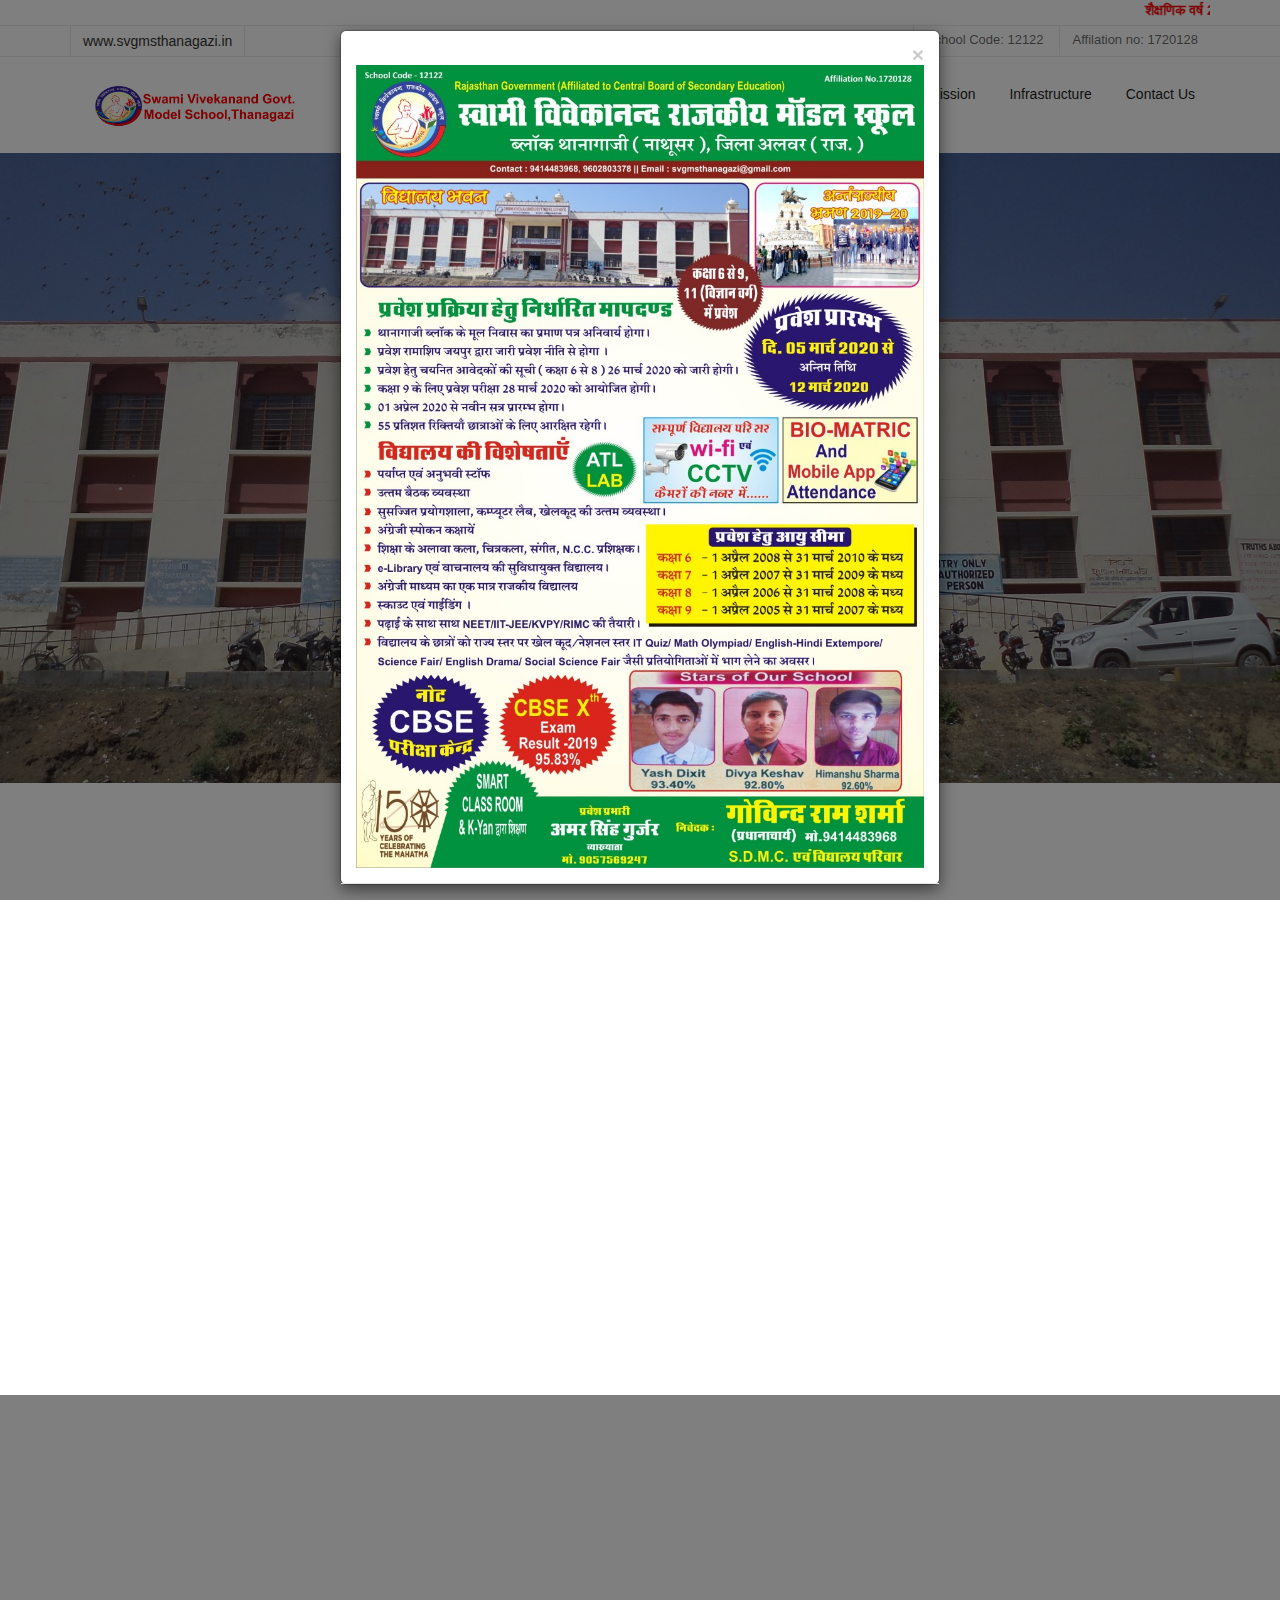
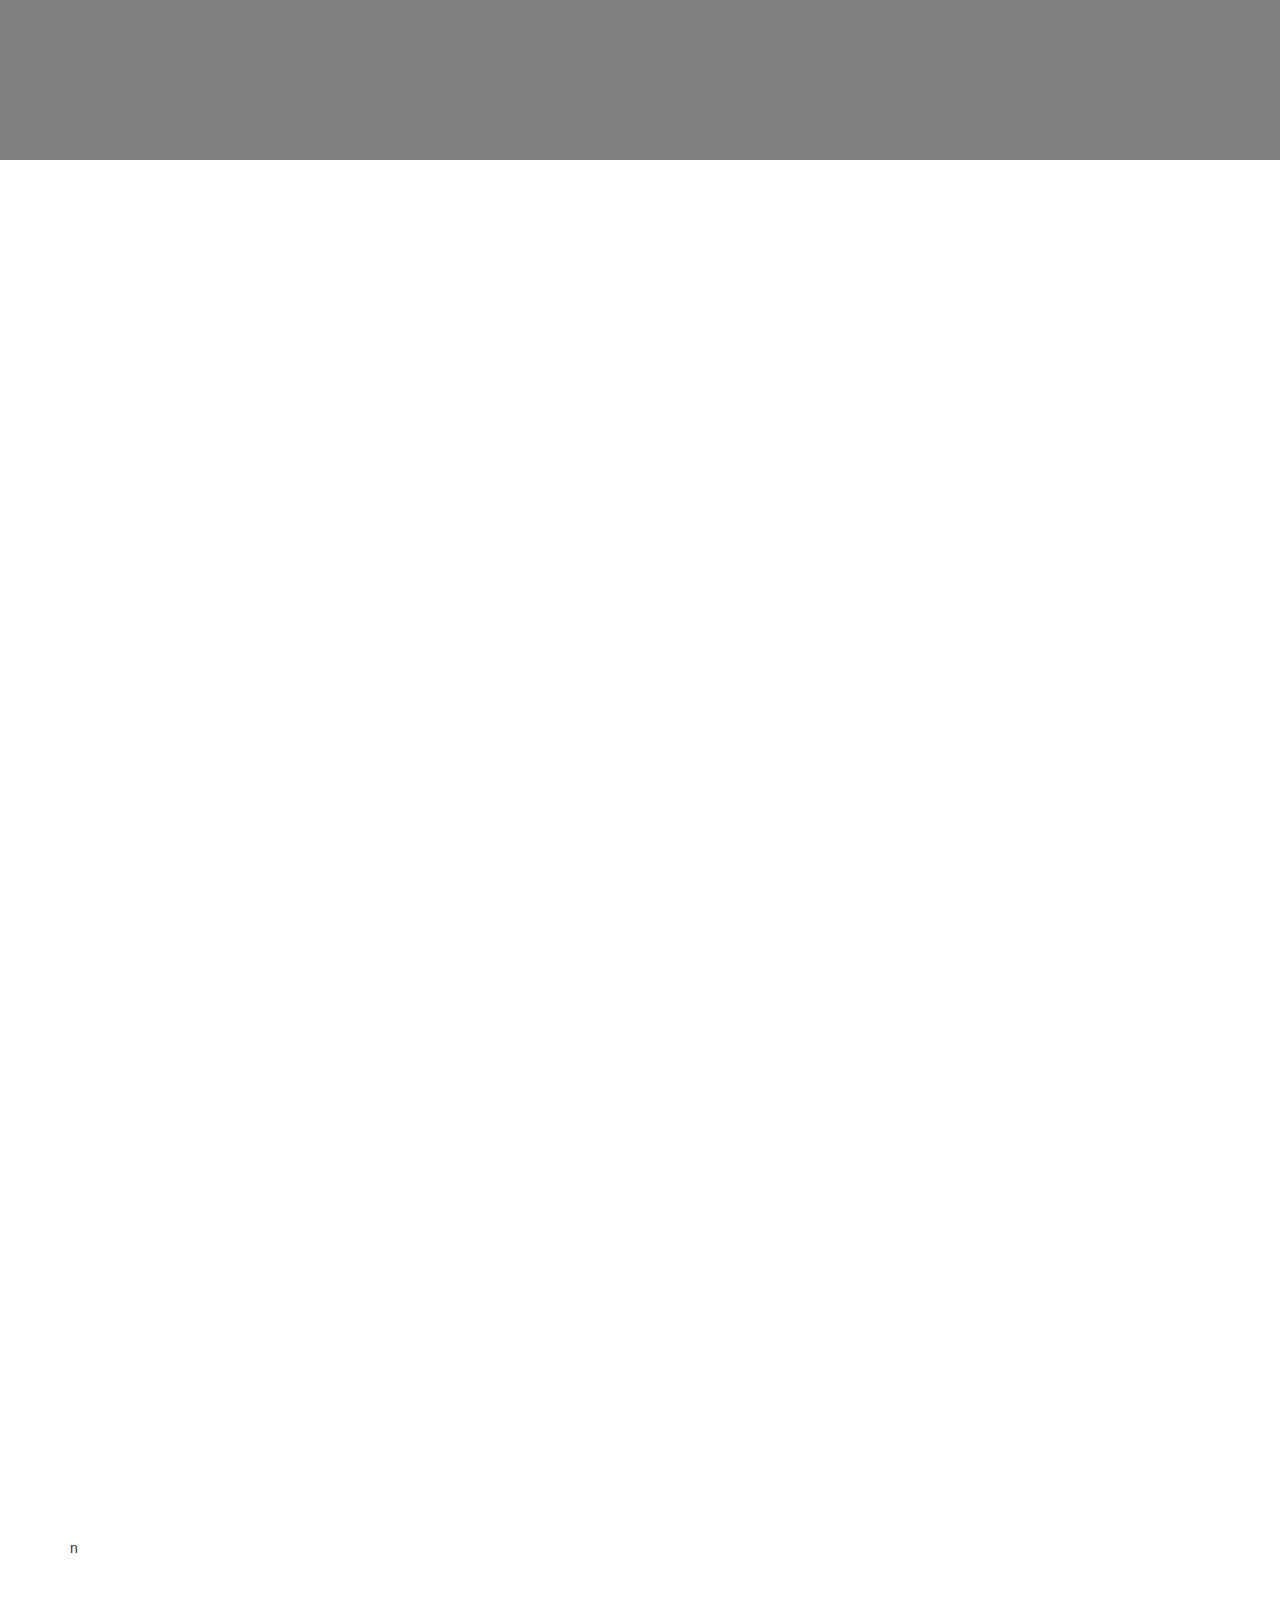
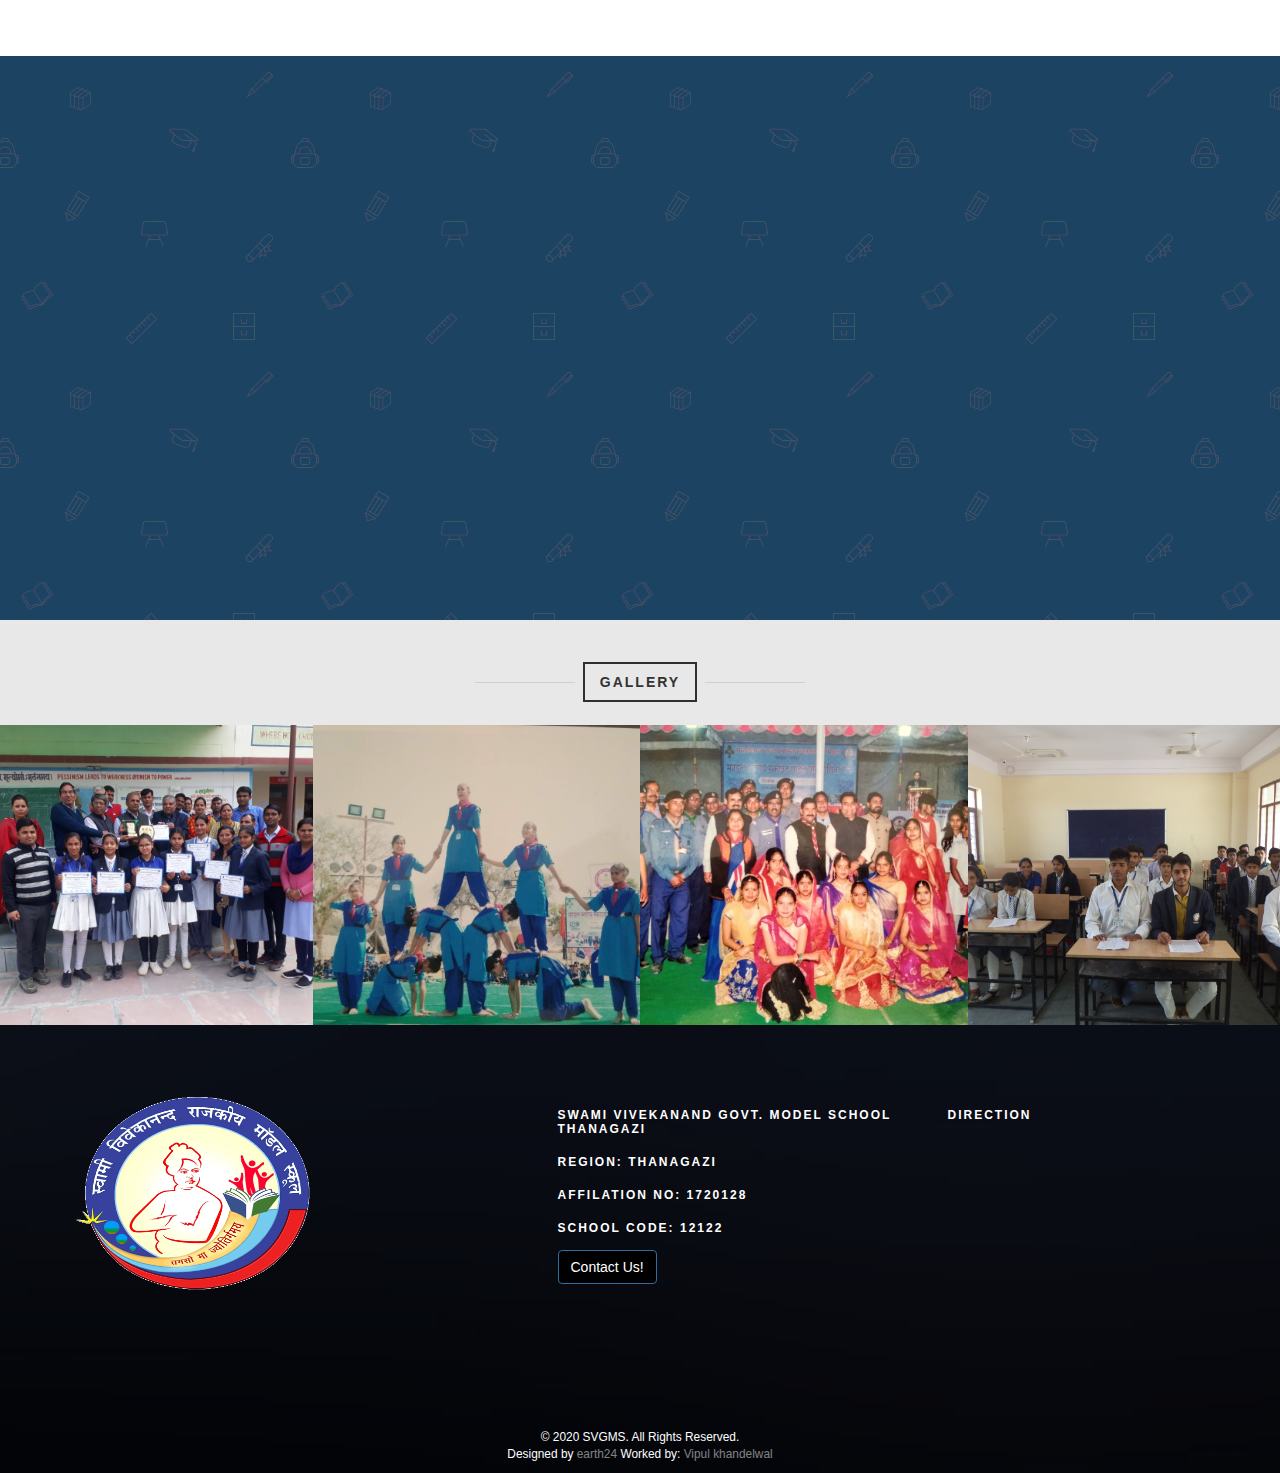
==== commit 988b69f3: "2022-form" ====
--- a/index.html
+++ b/index.html
@@ -100,7 +100,7 @@
 			<div class="container">
 				<div class="row">
 					<div class="col-xs-12 text-right">
-						<marquee behavior="scroll" direction="left"><a href="https://forms.gle/C2WkpwH7sWU3AbWz8" style="color:#F00; font-weight:bolder" target="_blank">शैक्षणिक वर्ष 2020-2021 के लिए प्रवेश फार्म के लिए यहां क्लिक करें || CLICK HERE FOR ADMISSION FORM FOR ACADEMIC YEAR 2020-2021</a>
+						<marquee behavior="scroll" direction="left"><a href="https://forms.gle/vXNXWYbd6emfh4t86" style="color:#F00; font-weight:bolder" target="_blank">शैक्षणिक वर्ष 2020-2021 के लिए प्रवेश फार्म के लिए यहां क्लिक करें || CLICK HERE FOR ADMISSION FORM FOR ACADEMIC YEAR 2020-2021</a>
                         </marquee>
 					</div>
 				</div>
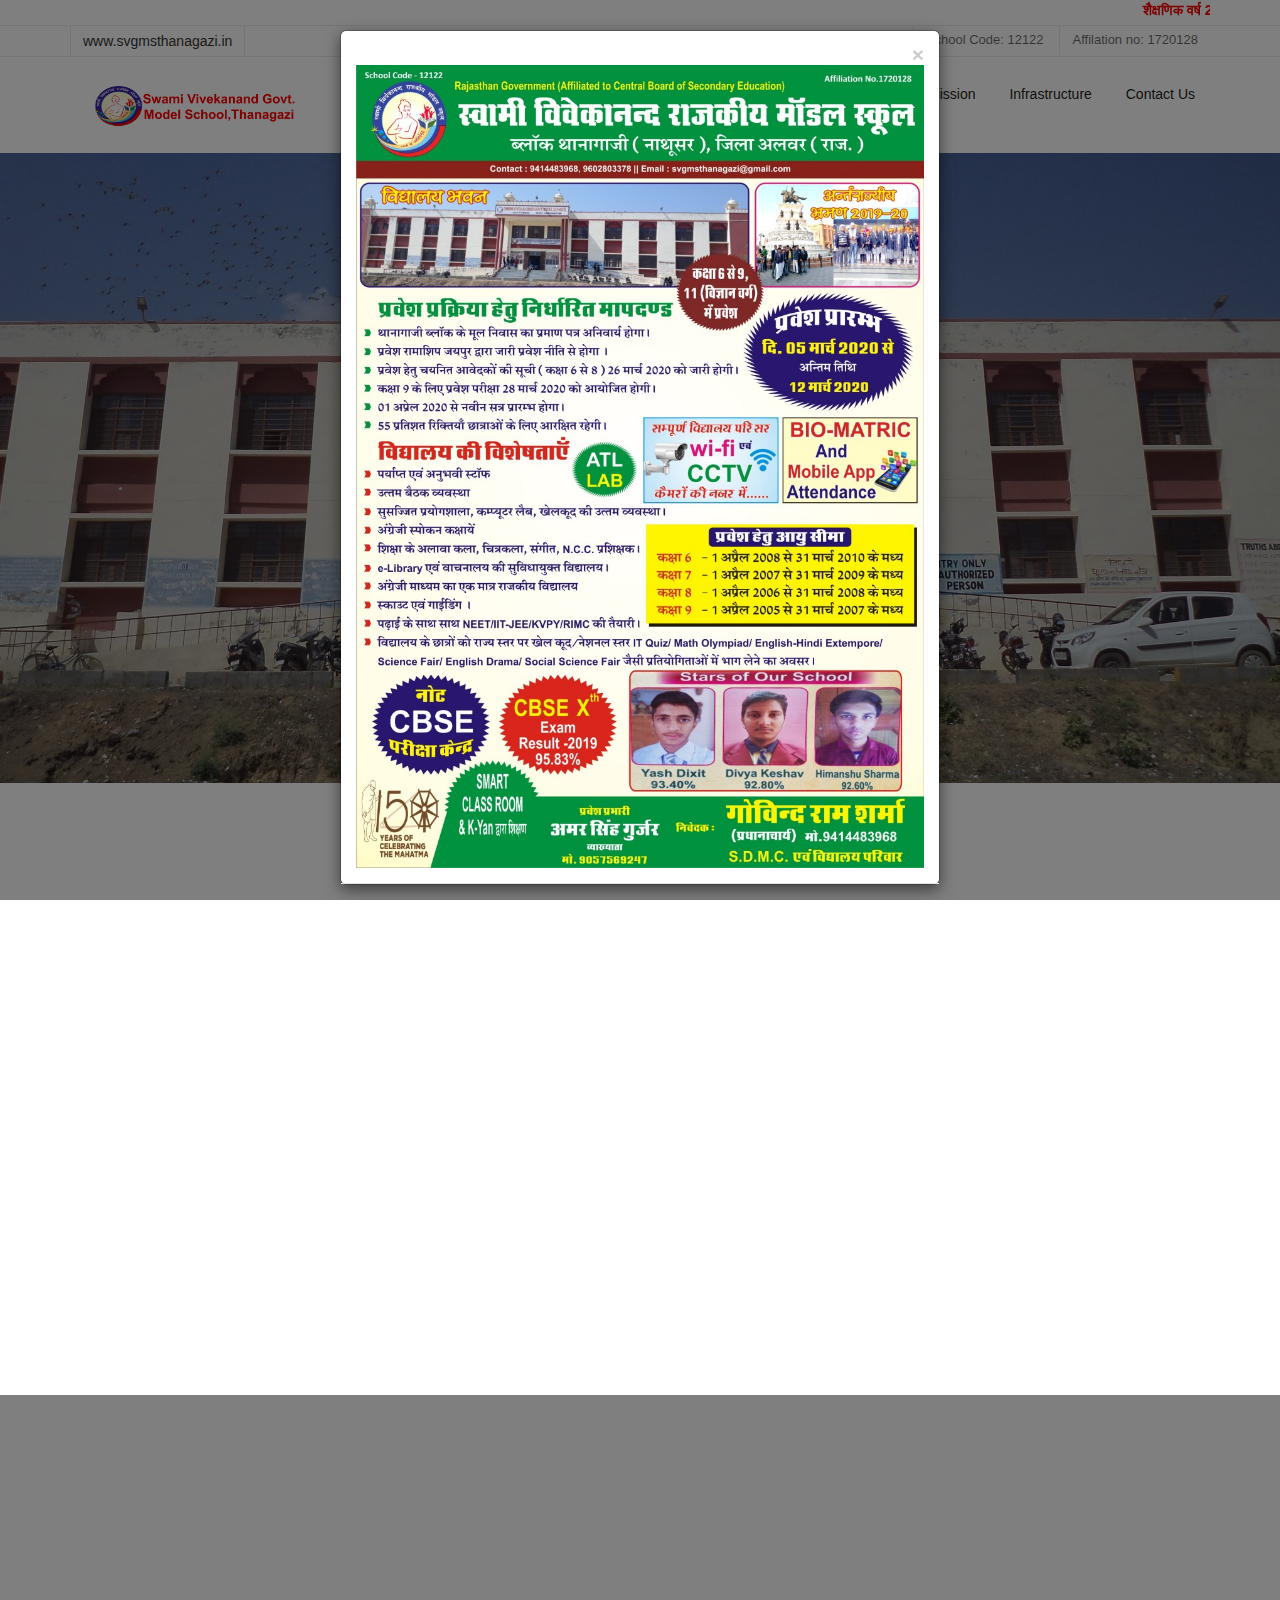
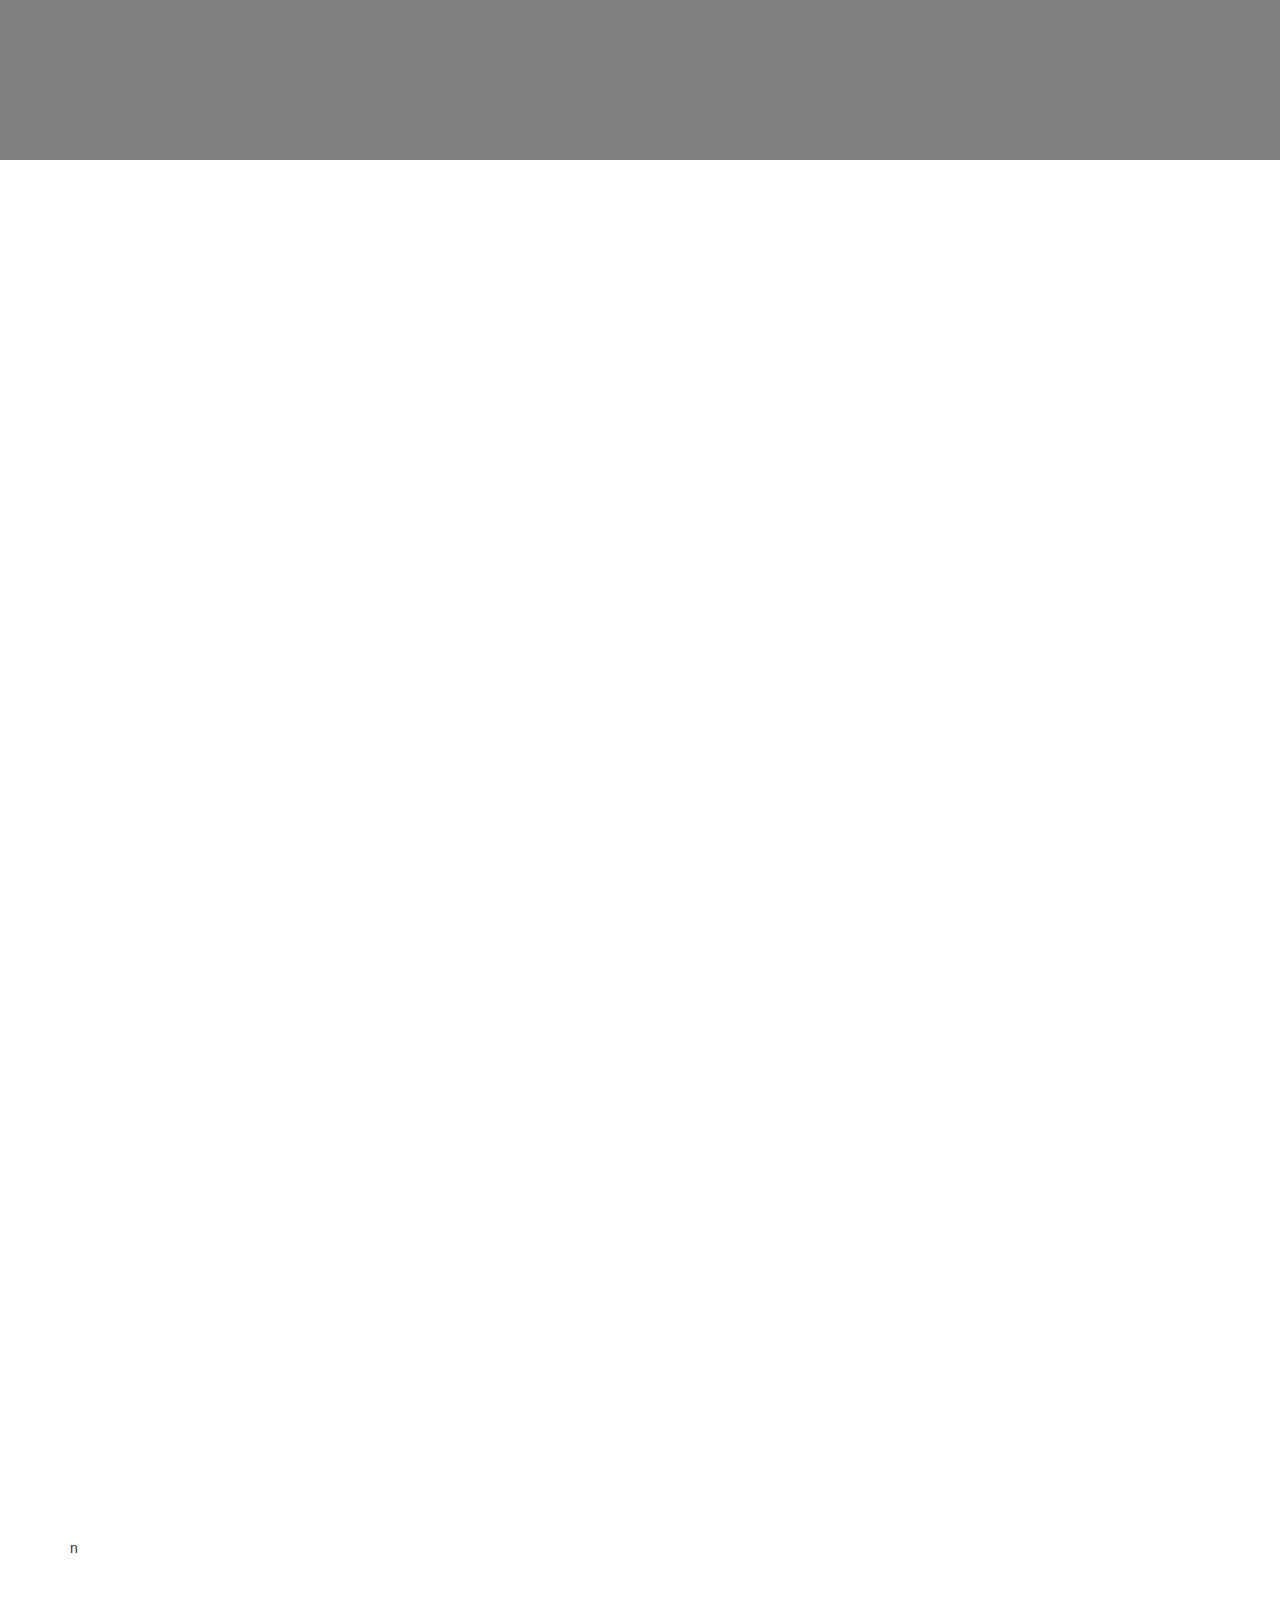
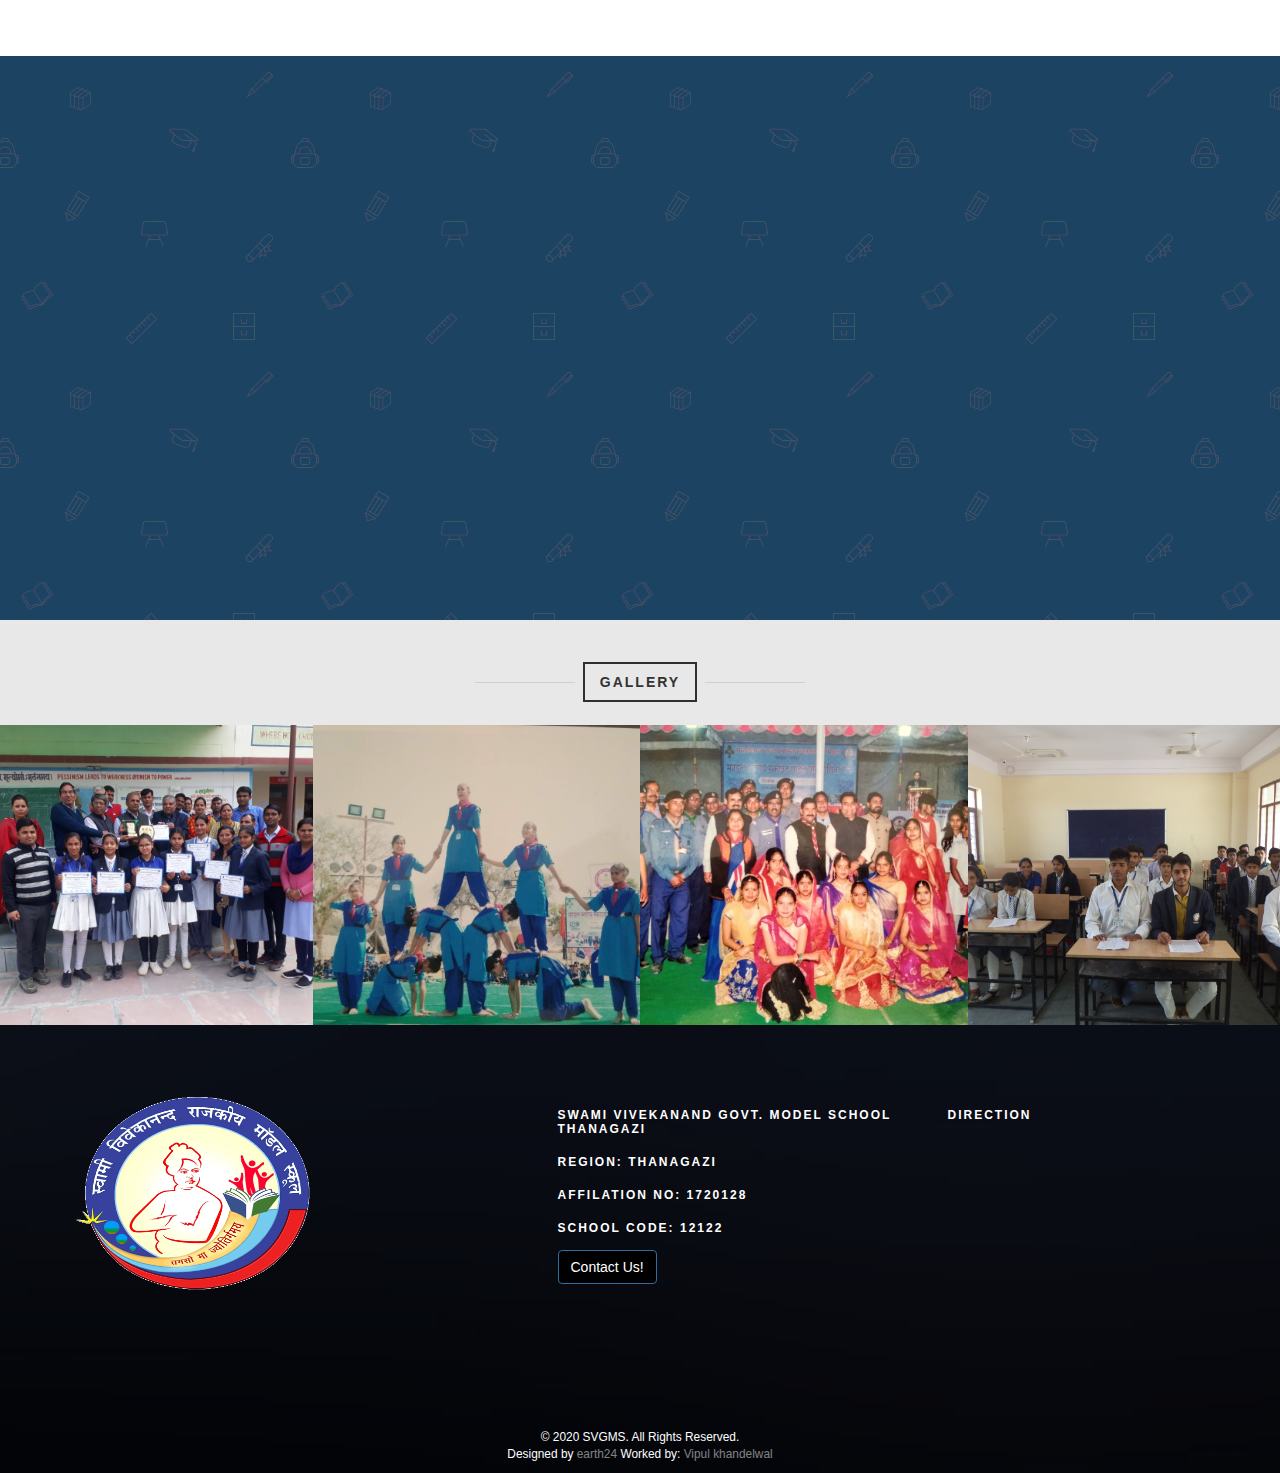
==== commit 846fa50f: "pdf_commit" ====
--- a/index.html
+++ b/index.html
@@ -130,6 +130,10 @@
 						<ul>
 							<li class="active"><a href="index.html">Home</a></li>
 							<li><a href="about.html">About</a></li>
+							
+							<li><a href="./Mandatory_Public_Disclosure.html">Mandatory Public Disclosure</a></li>
+							<li><a href="result.html">Result</a></li>
+
 							<li><a href="teacher.html">Teacher</a></li>
 							
 							<li><a href="Admission.html">Admission</a></li>
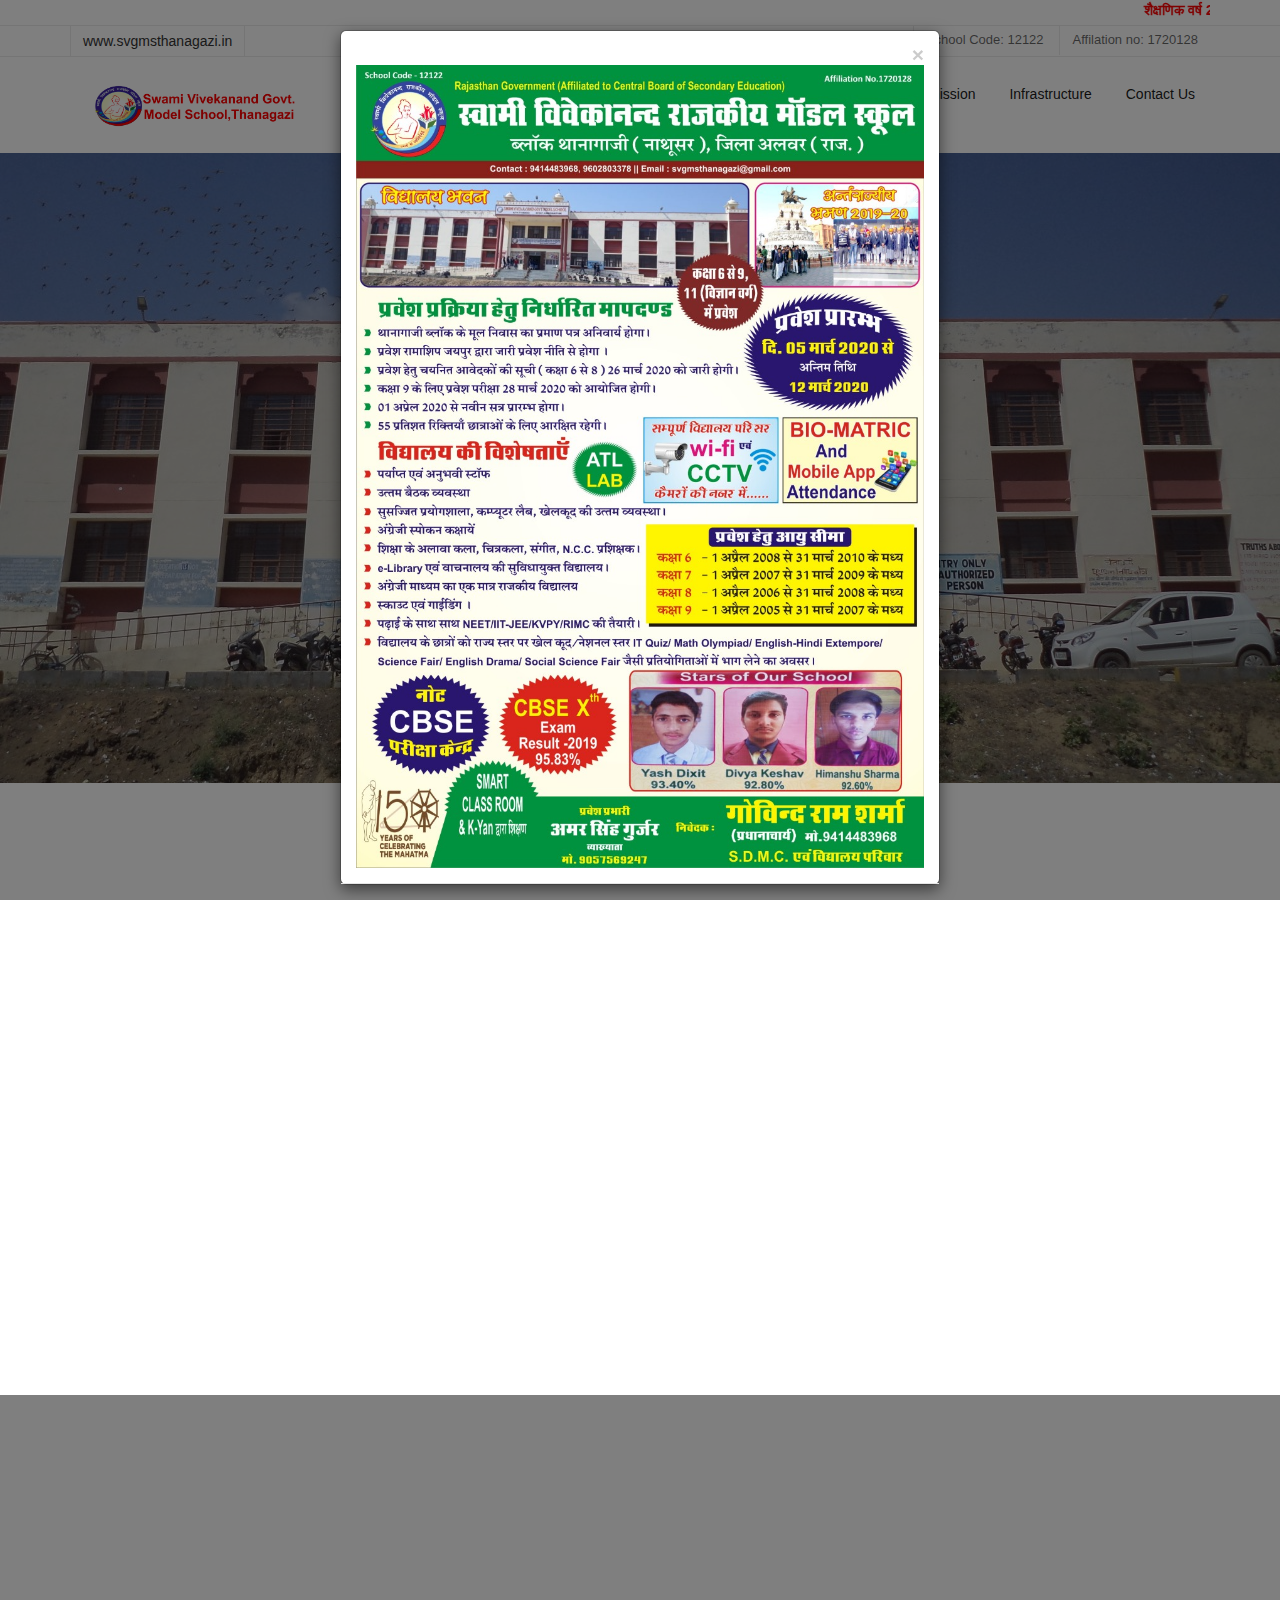
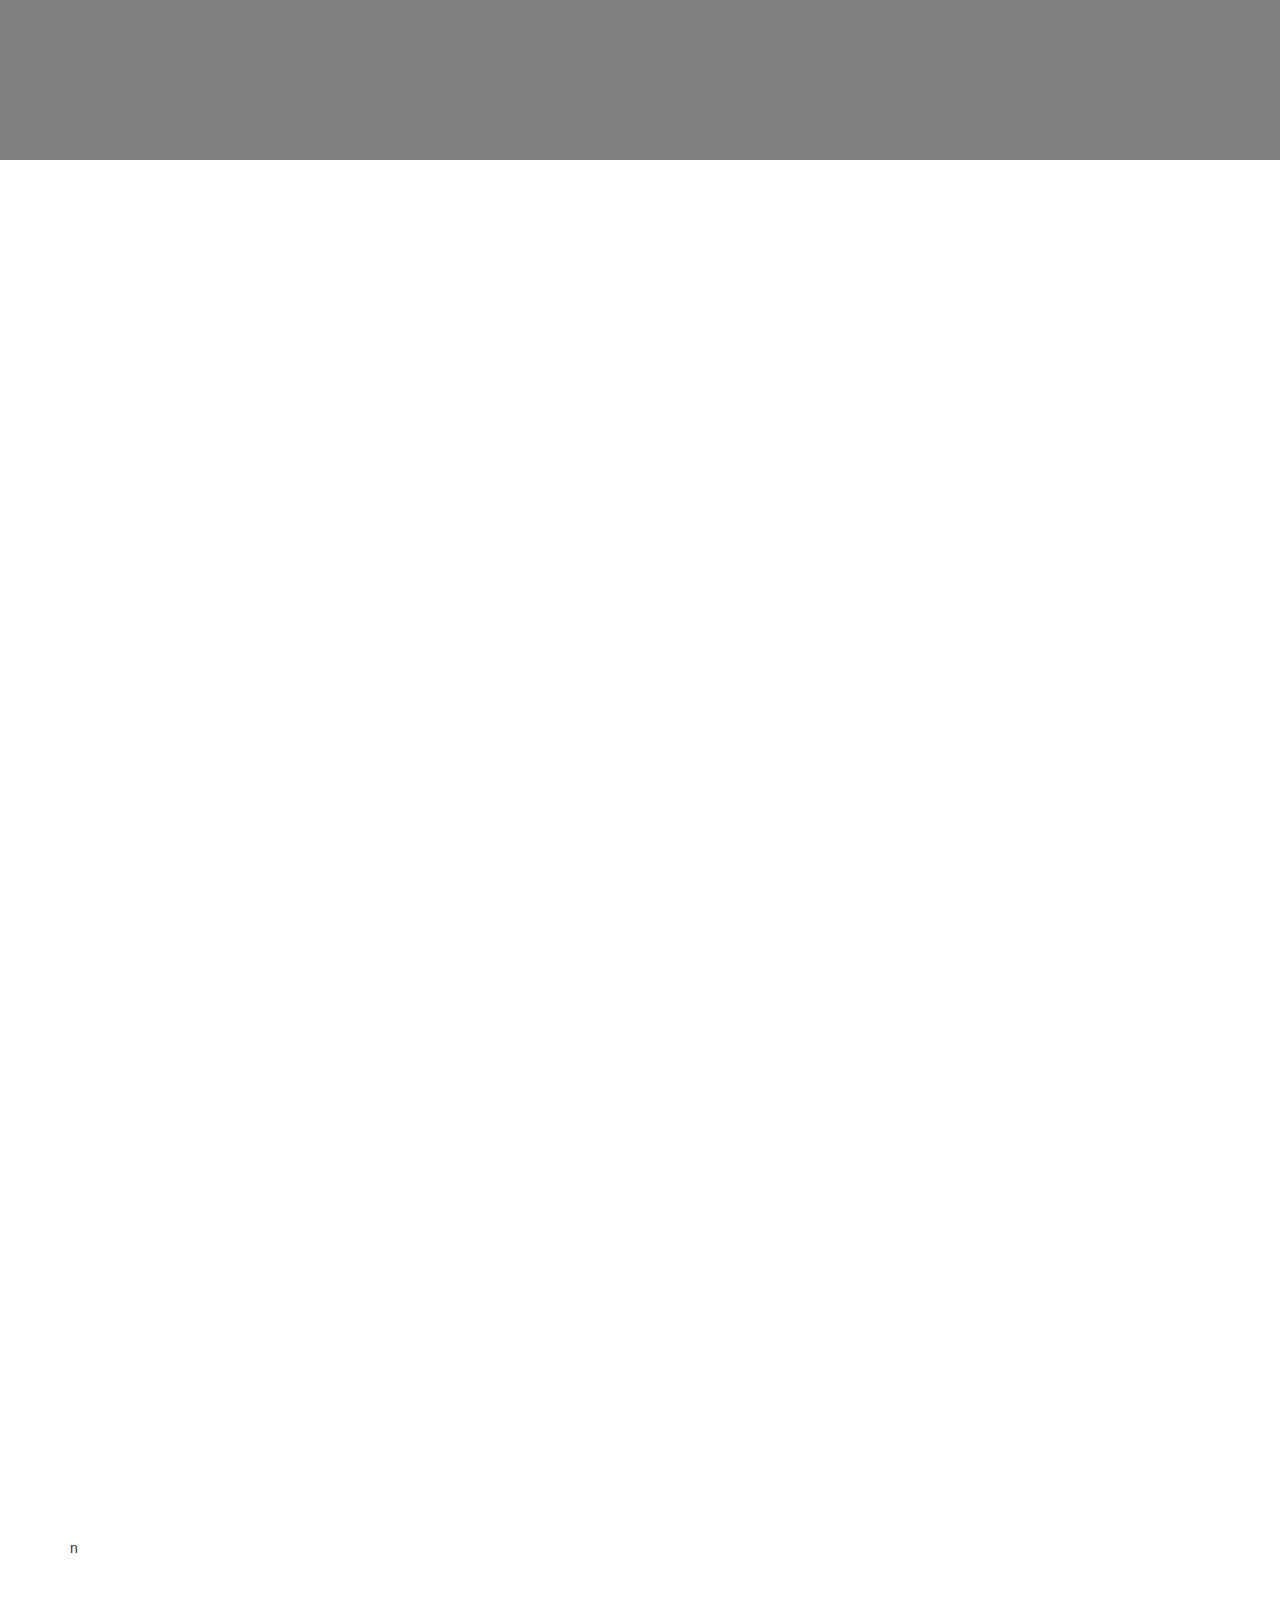
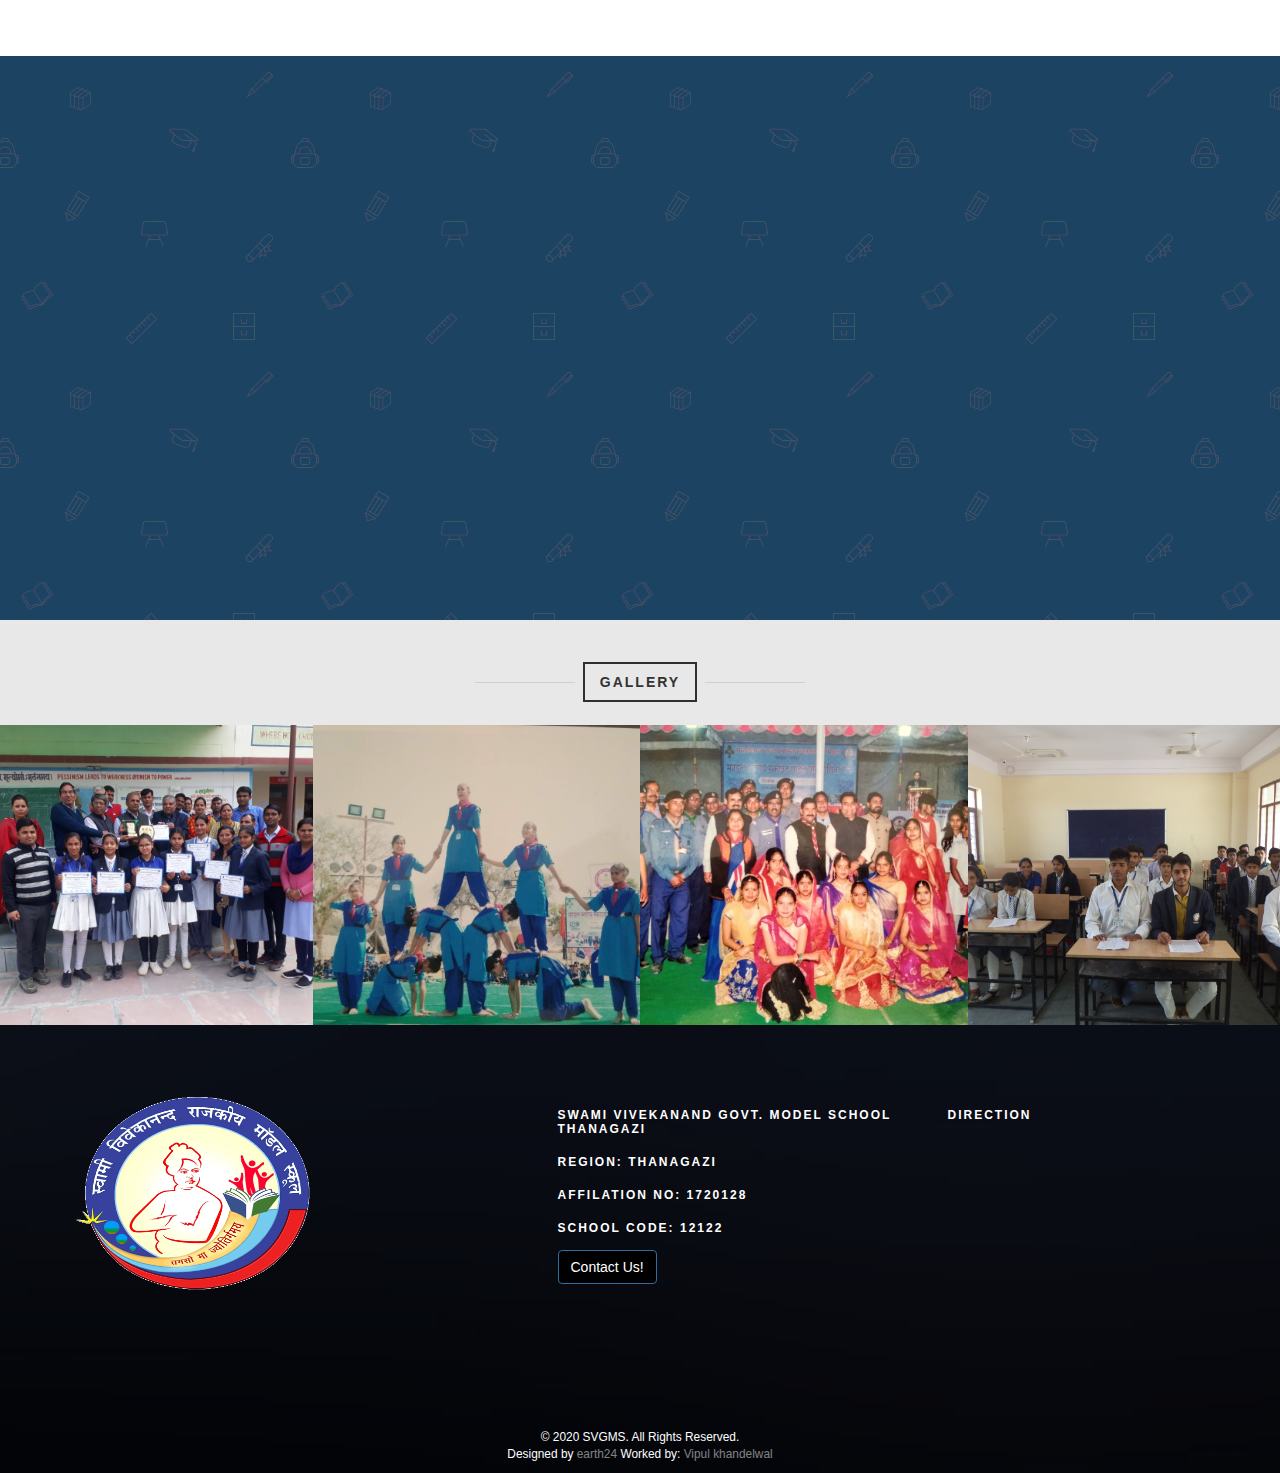
==== commit 0669b6ad: "2023 forms" ====
--- a/index.html
+++ b/index.html
@@ -100,7 +100,7 @@
 			<div class="container">
 				<div class="row">
 					<div class="col-xs-12 text-right">
-						<marquee behavior="scroll" direction="left"><a href="https://forms.gle/vXNXWYbd6emfh4t86" style="color:#F00; font-weight:bolder" target="_blank">शैक्षणिक वर्ष 2020-2021 के लिए प्रवेश फार्म के लिए यहां क्लिक करें || CLICK HERE FOR ADMISSION FORM FOR ACADEMIC YEAR 2020-2021</a>
+						<marquee behavior="scroll" direction="left"><a href="https://forms.gle/qmxcDs3NLvzwoceW8" style="color:#F00; font-weight:bolder" target="_blank">शैक्षणिक वर्ष 2021-2022 के लिए प्रवेश फार्म के लिए यहां क्लिक करें || CLICK HERE FOR ADMISSION FORM FOR ACADEMIC YEAR 2020-2021</a>
                         </marquee>
 					</div>
 				</div>
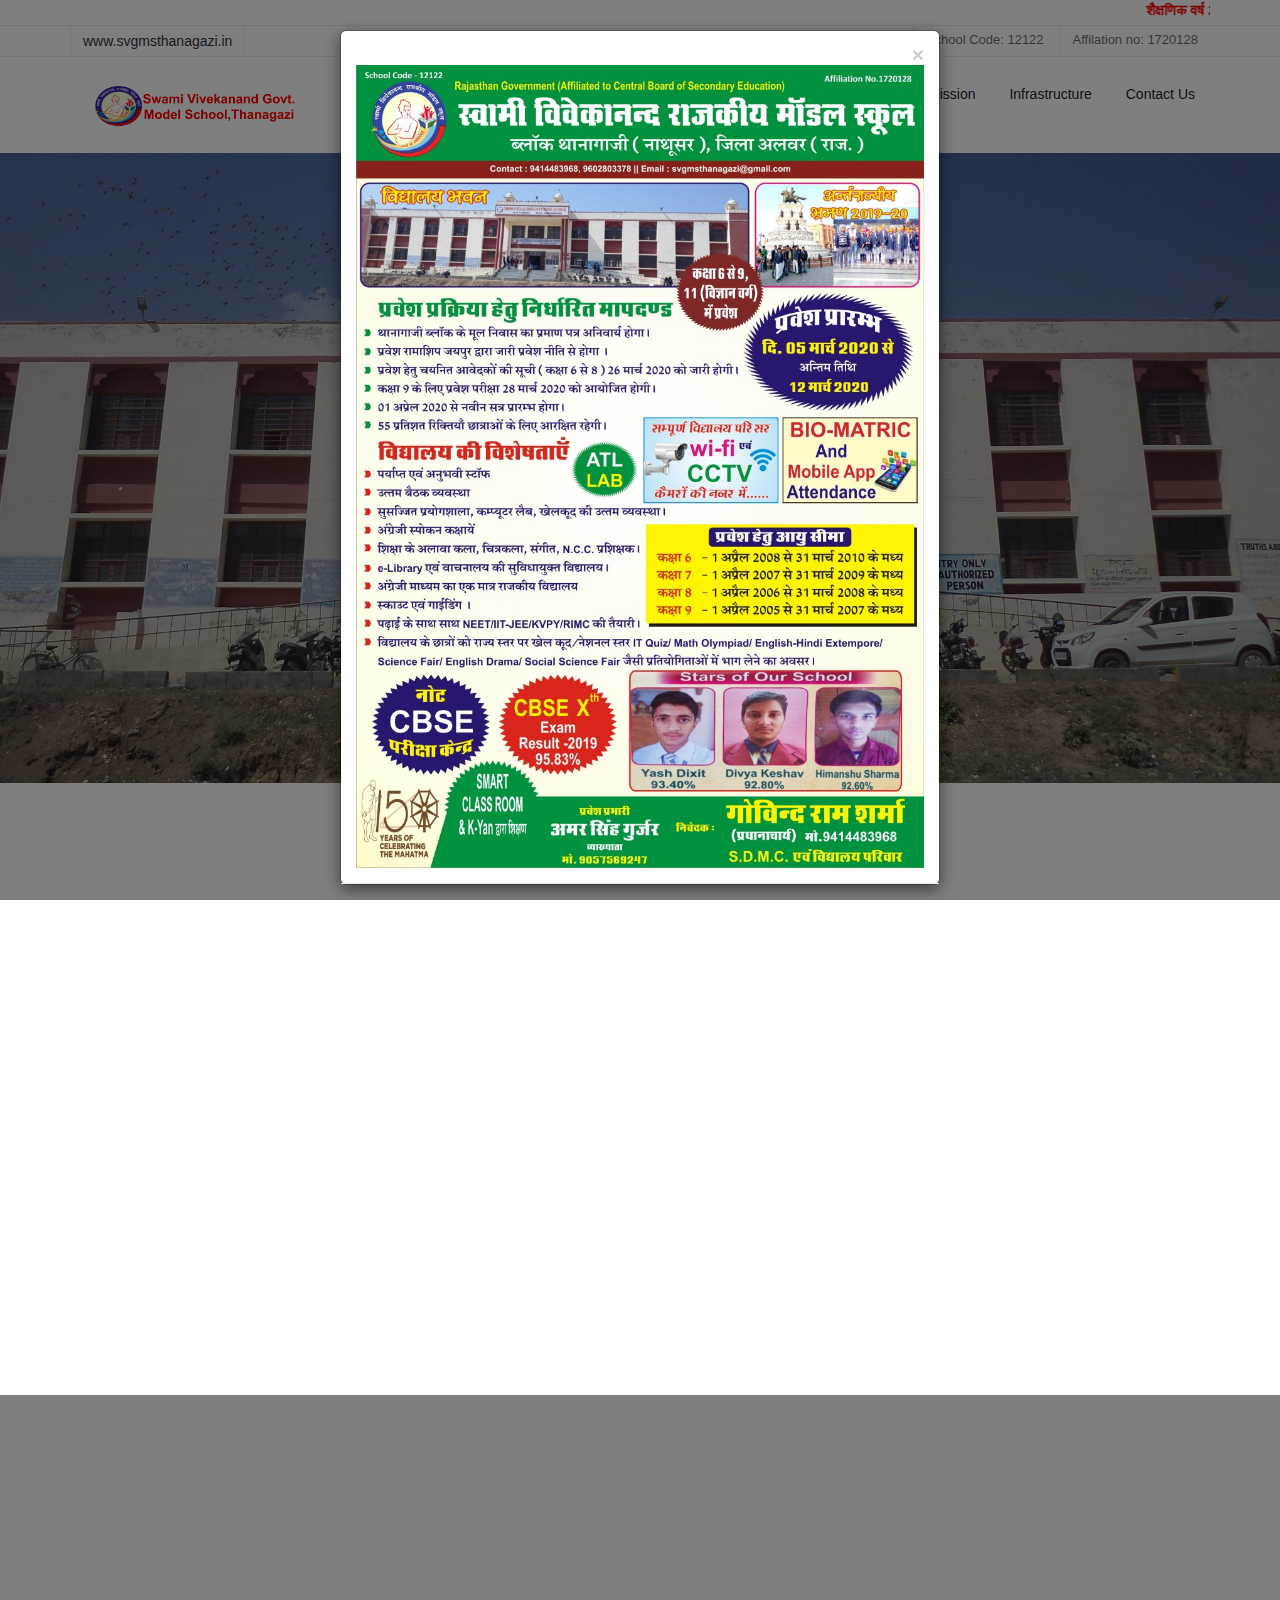
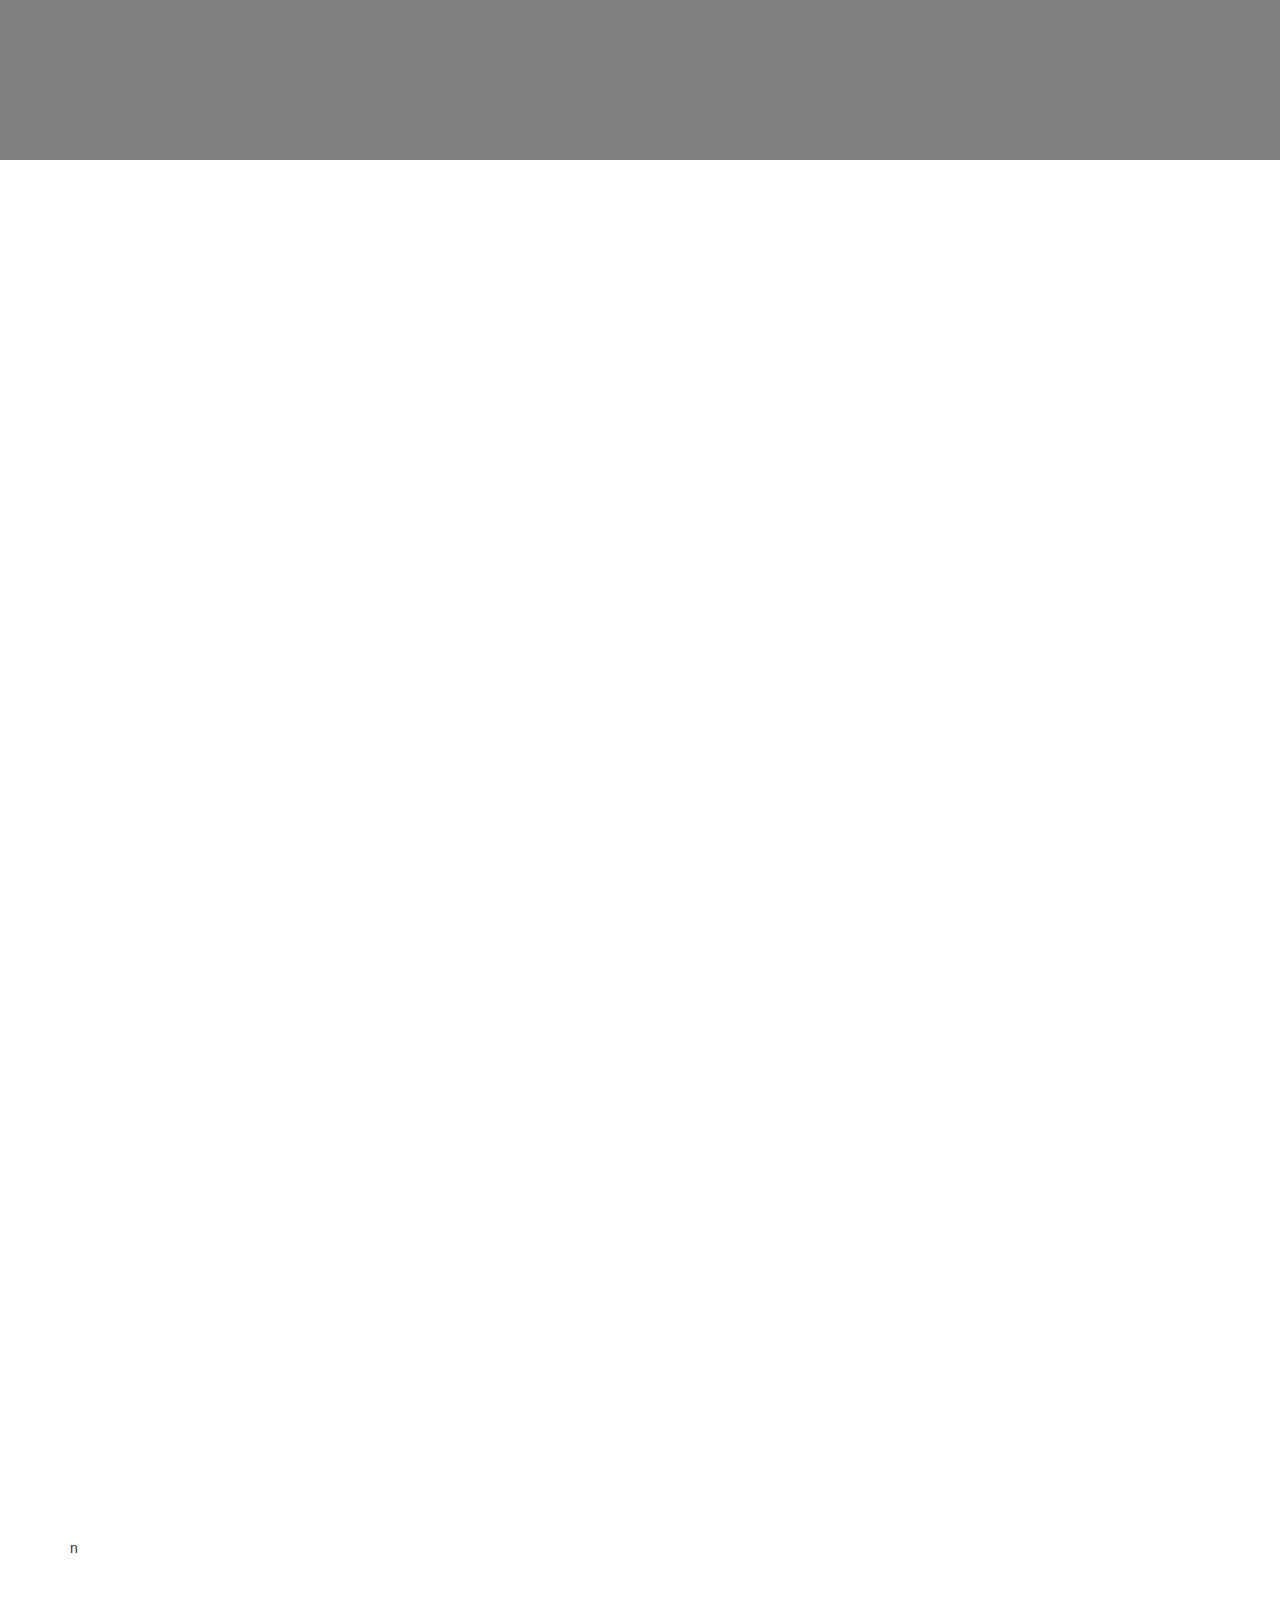
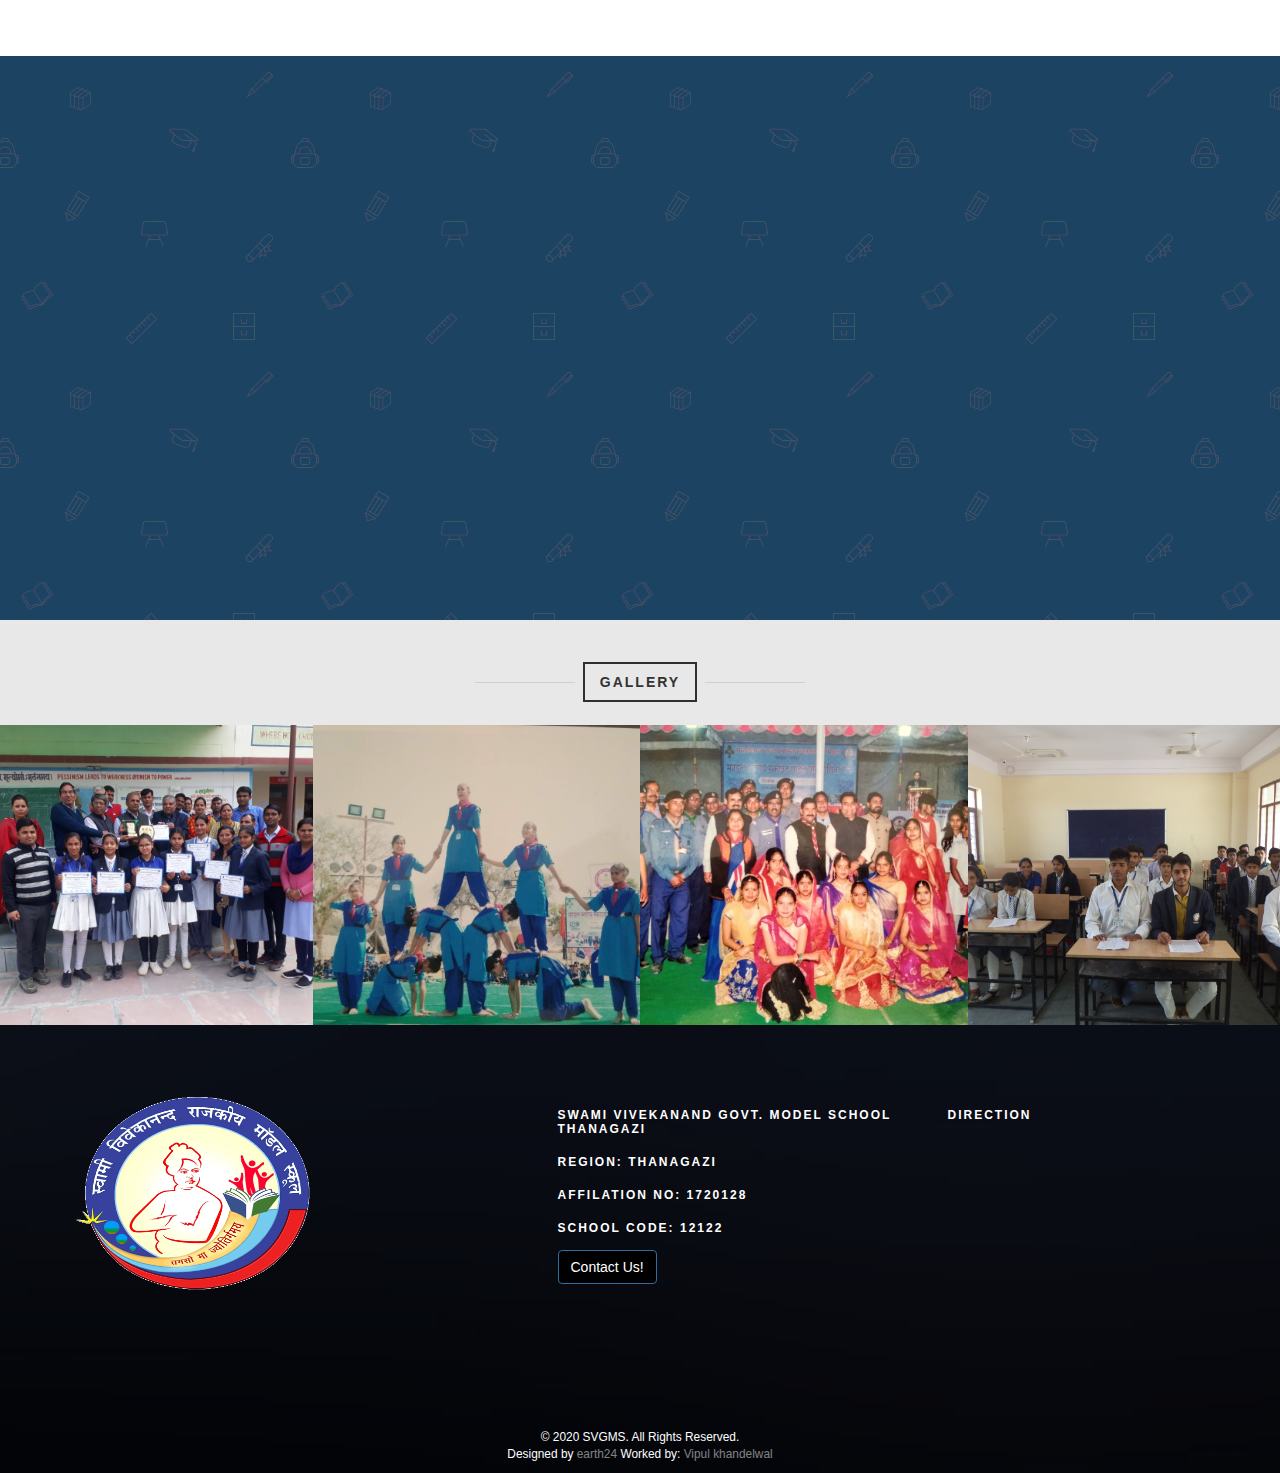
==== commit ac220b85: "2023 forms" ====
--- a/index.html
+++ b/index.html
@@ -100,7 +100,7 @@
 			<div class="container">
 				<div class="row">
 					<div class="col-xs-12 text-right">
-						<marquee behavior="scroll" direction="left"><a href="https://forms.gle/qmxcDs3NLvzwoceW8" style="color:#F00; font-weight:bolder" target="_blank">शैक्षणिक वर्ष 2021-2022 के लिए प्रवेश फार्म के लिए यहां क्लिक करें || CLICK HERE FOR ADMISSION FORM FOR ACADEMIC YEAR 2020-2021</a>
+						<marquee behavior="scroll" direction="left"><a href="https://forms.gle/qmxcDs3NLvzwoceW8" style="color:#F00; font-weight:bolder" target="_blank">शैक्षणिक वर्ष 2022-2023 के लिए प्रवेश फार्म के लिए यहां क्लिक करें || CLICK HERE FOR ADMISSION FORM FOR ACADEMIC YEAR 2022-2023</a>
                         </marquee>
 					</div>
 				</div>
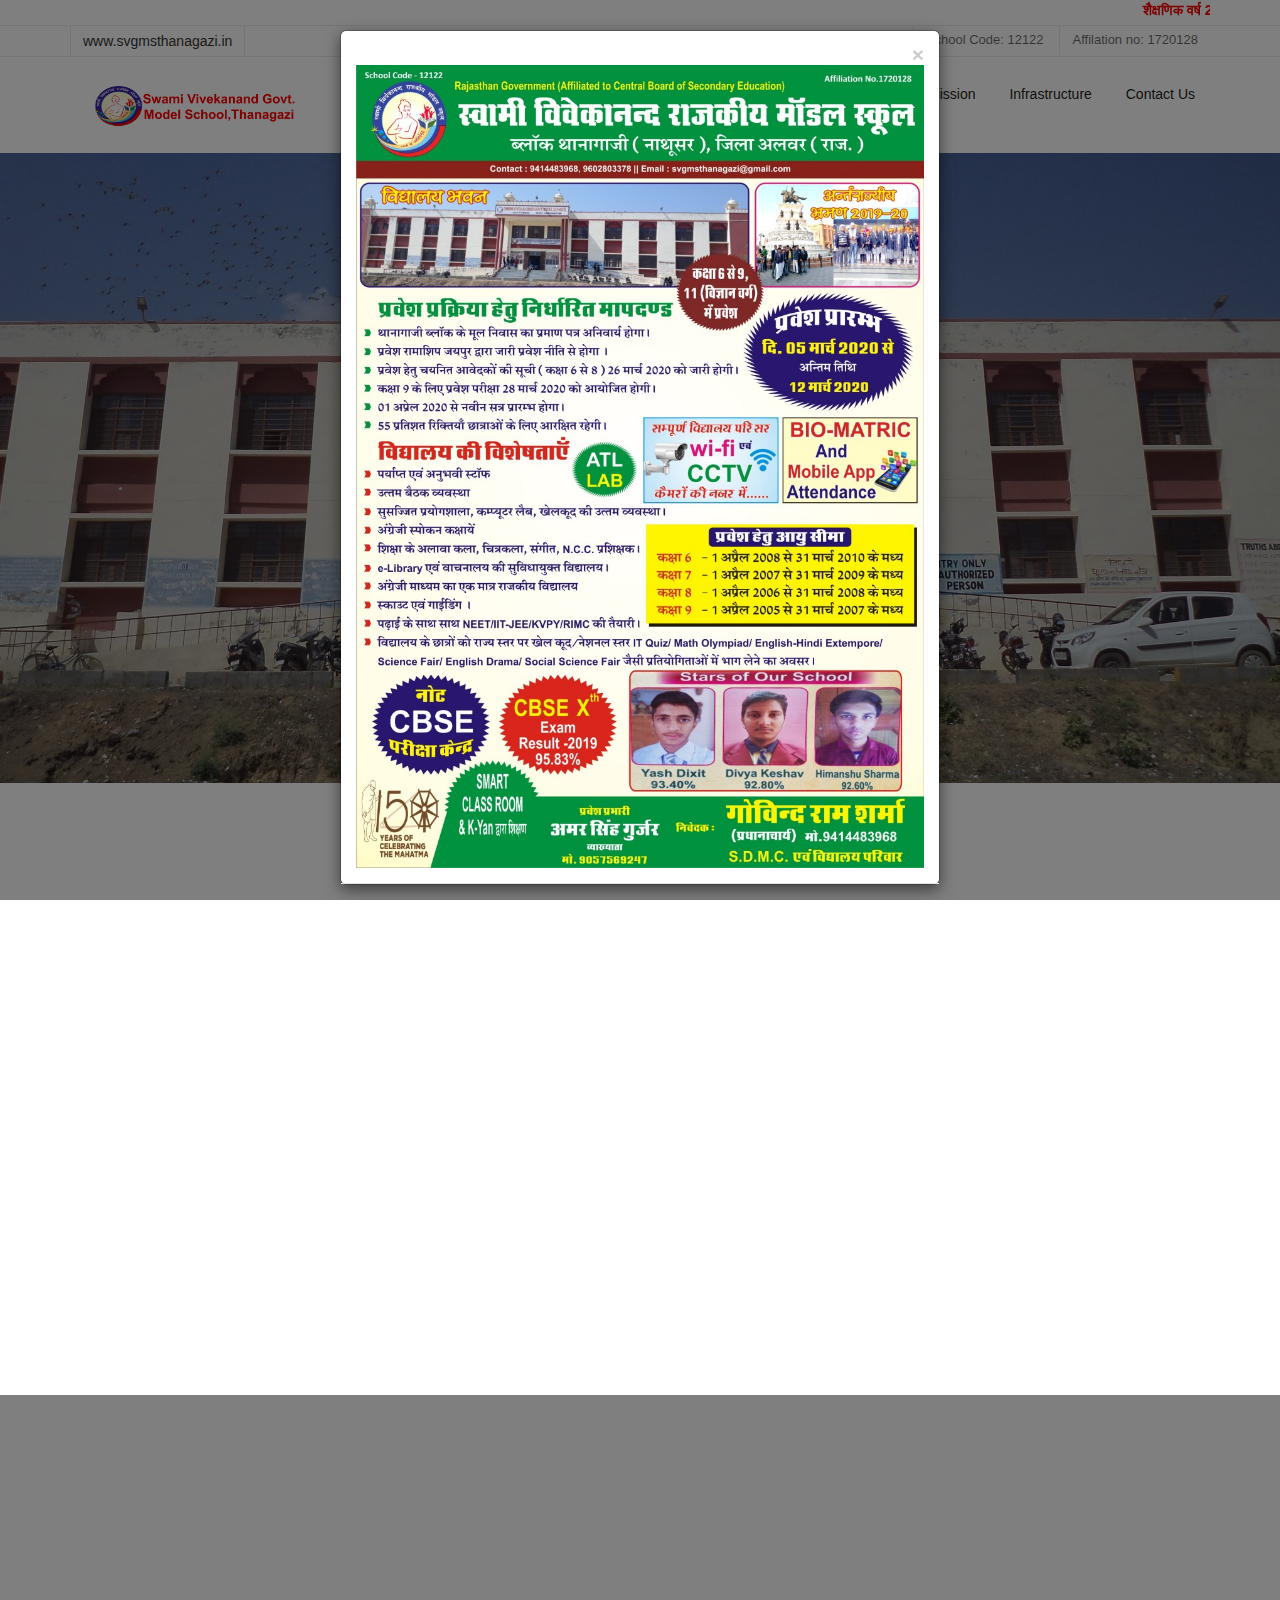
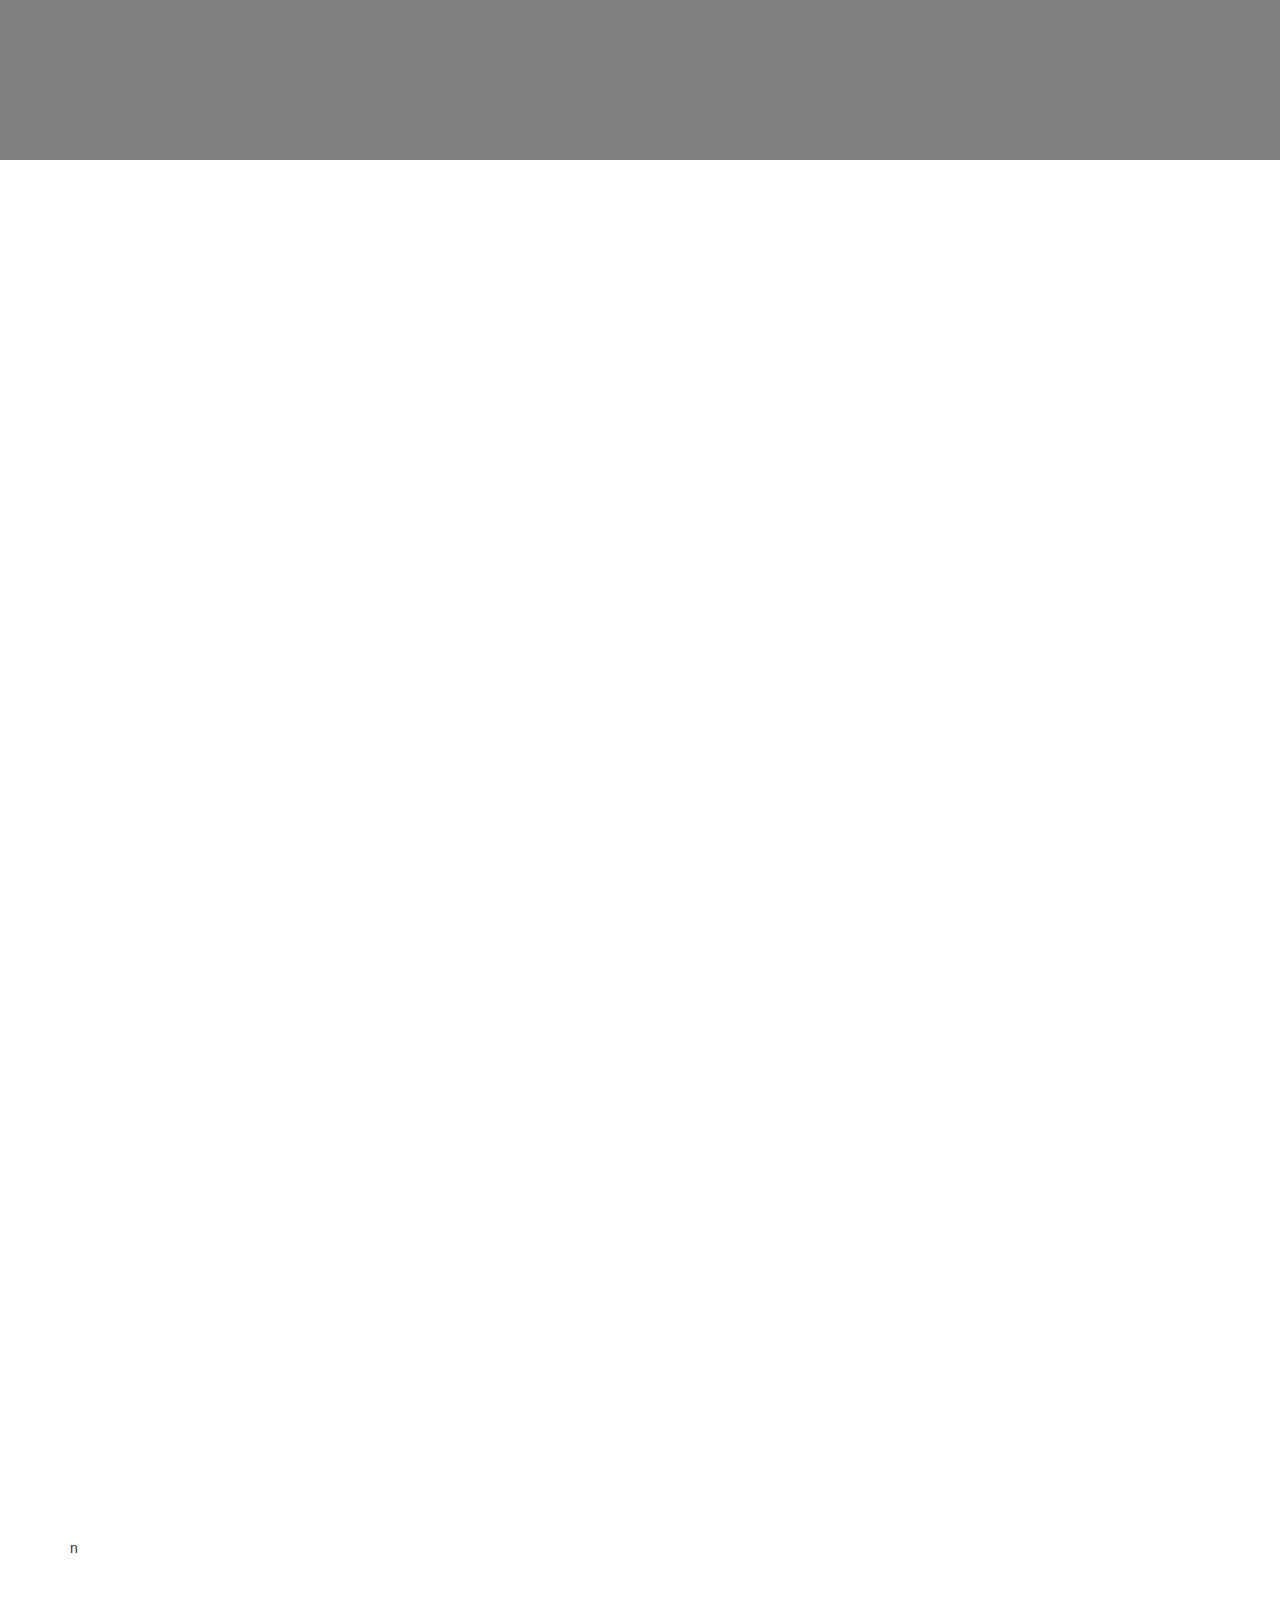
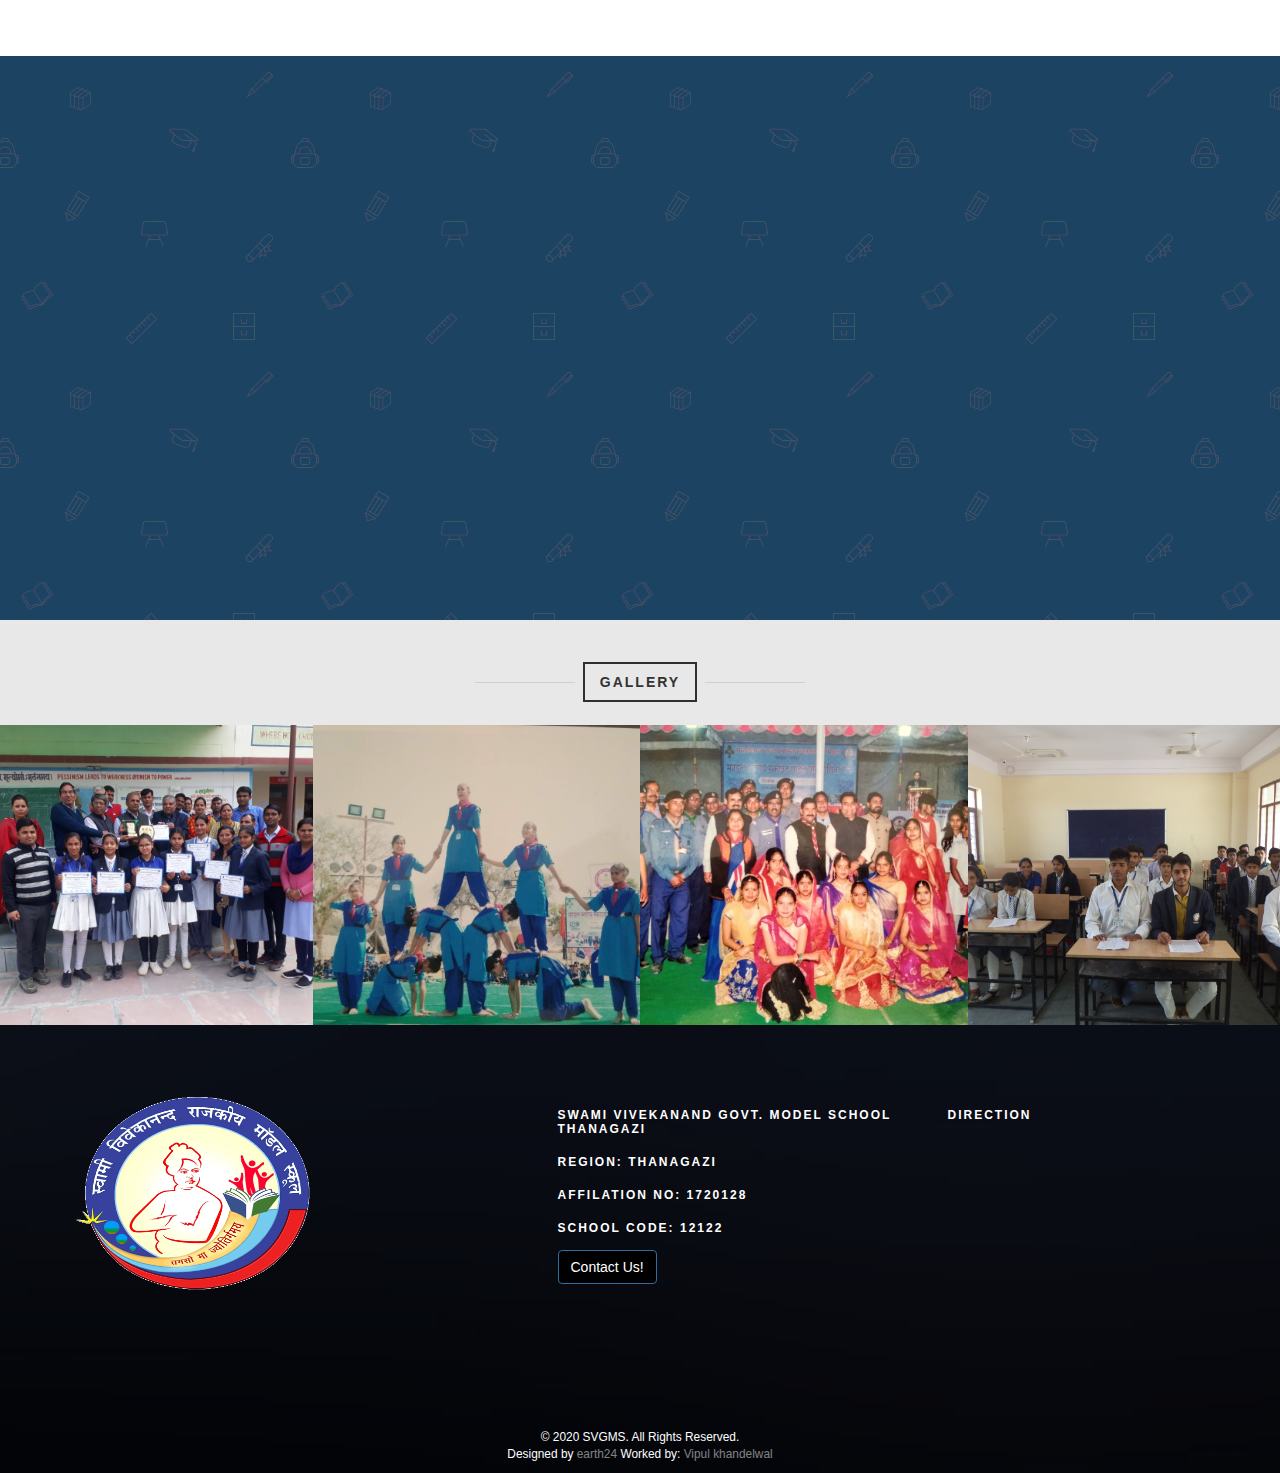
==== commit f1e0ad5e: "form link" ====
--- a/index.html
+++ b/index.html
@@ -100,7 +100,7 @@
 			<div class="container">
 				<div class="row">
 					<div class="col-xs-12 text-right">
-						<marquee behavior="scroll" direction="left"><a href="https://forms.gle/qmxcDs3NLvzwoceW8" style="color:#F00; font-weight:bolder" target="_blank">शैक्षणिक वर्ष 2022-2023 के लिए प्रवेश फार्म के लिए यहां क्लिक करें || CLICK HERE FOR ADMISSION FORM FOR ACADEMIC YEAR 2022-2023</a>
+						<marquee behavior="scroll" direction="left"><a href="https://docs.google.com/forms/d/e/1FAIpQLSfg09BL1CsJij8_jtP1bEJVzvNyprErNUbmS9e7NGNQ838Vog/viewform?usp=sf_link" style="color:#F00; font-weight:bolder" target="_blank">शैक्षणिक वर्ष 2022-2023 के लिए प्रवेश फार्म के लिए यहां क्लिक करें || CLICK HERE FOR ADMISSION FORM FOR ACADEMIC YEAR 2022-2023</a>
                         </marquee>
 					</div>
 				</div>
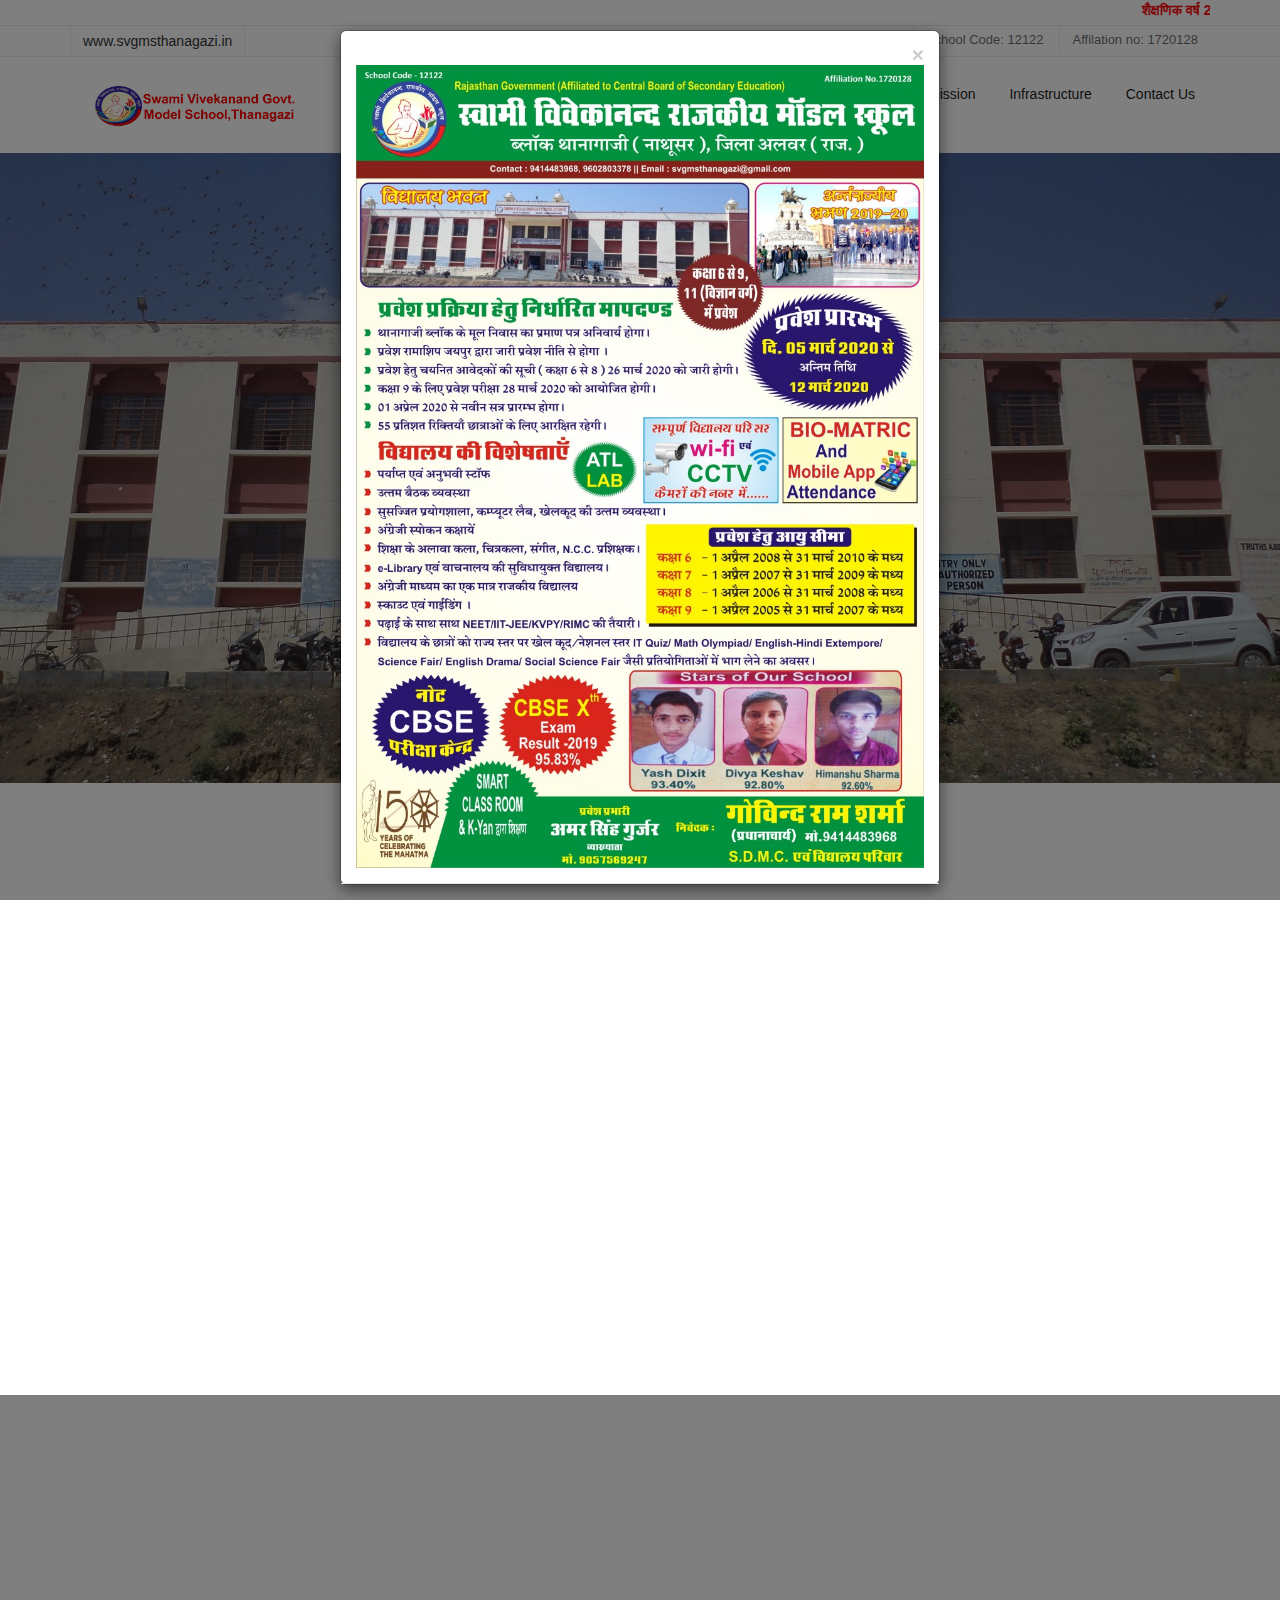
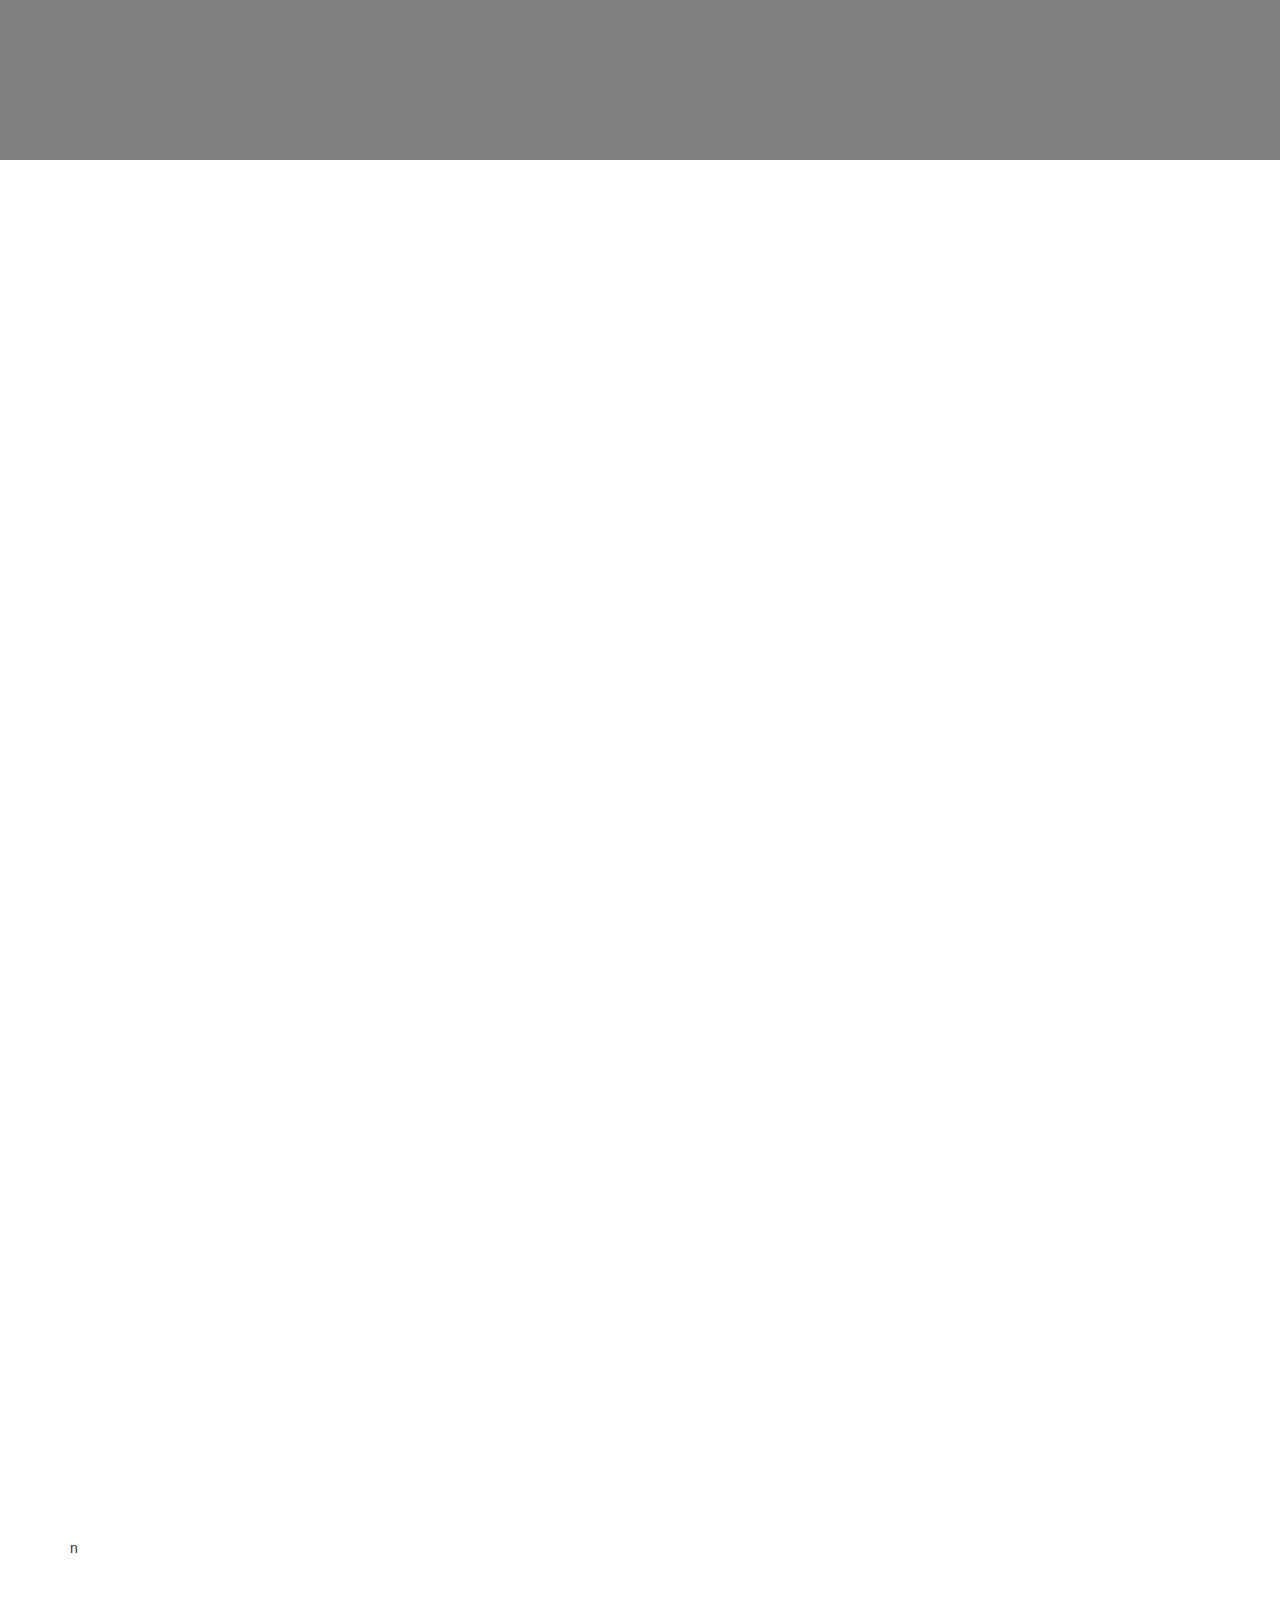
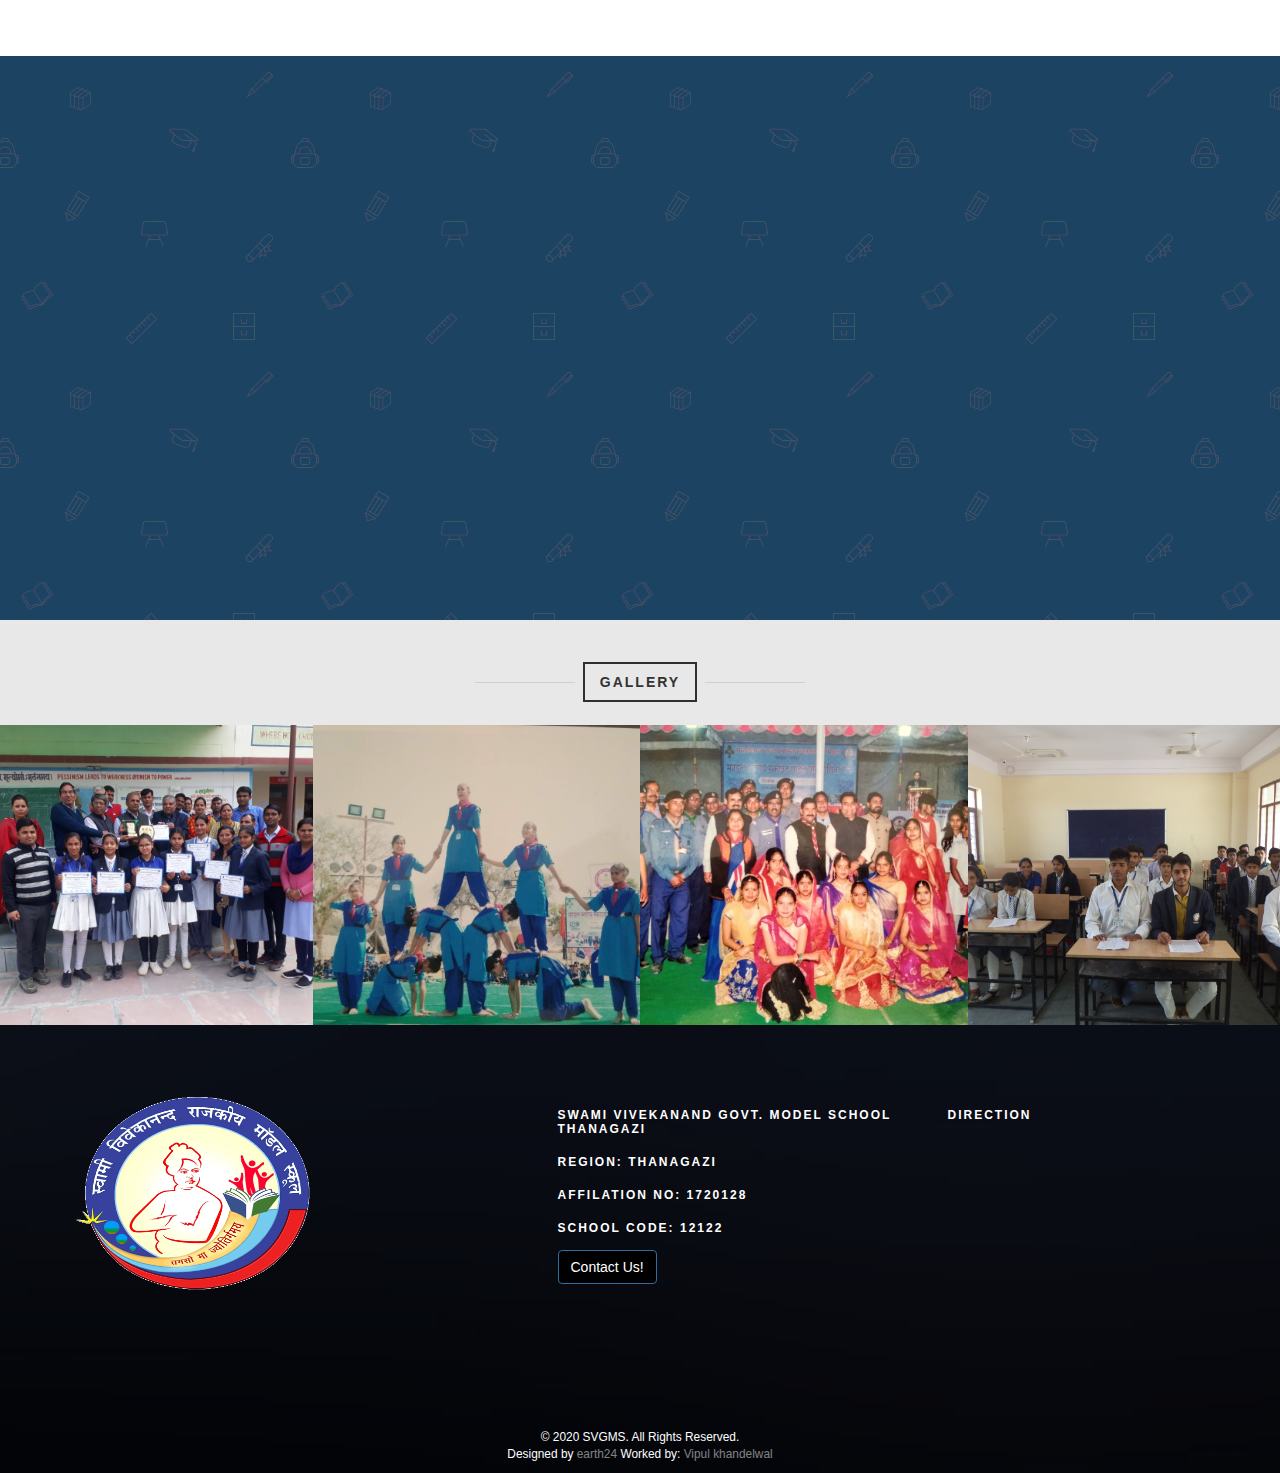
==== commit beddbd1d: "form link" ====
--- a/index.html
+++ b/index.html
@@ -100,7 +100,7 @@
 			<div class="container">
 				<div class="row">
 					<div class="col-xs-12 text-right">
-						<marquee behavior="scroll" direction="left"><a href="https://docs.google.com/forms/d/e/1FAIpQLSfg09BL1CsJij8_jtP1bEJVzvNyprErNUbmS9e7NGNQ838Vog/viewform?usp=sf_link" style="color:#F00; font-weight:bolder" target="_blank">शैक्षणिक वर्ष 2022-2023 के लिए प्रवेश फार्म के लिए यहां क्लिक करें || CLICK HERE FOR ADMISSION FORM FOR ACADEMIC YEAR 2022-2023</a>
+						<marquee behavior="scroll" direction="left"><a href="https://docs.google.com/forms/d/e/1FAIpQLSfg09BL1CsJij8_jtP1bEJVzvNyprErNUbmS9e7NGNQ838Vog/viewform?usp=sf_link" style="color:#F00; font-weight:bolder" target="_blank">शैक्षणिक वर्ष 2023-2024 के लिए प्रवेश फार्म के लिए यहां क्लिक करें || CLICK HERE FOR ADMISSION FORM FOR ACADEMIC YEAR 2023-2024</a>
                         </marquee>
 					</div>
 				</div>
